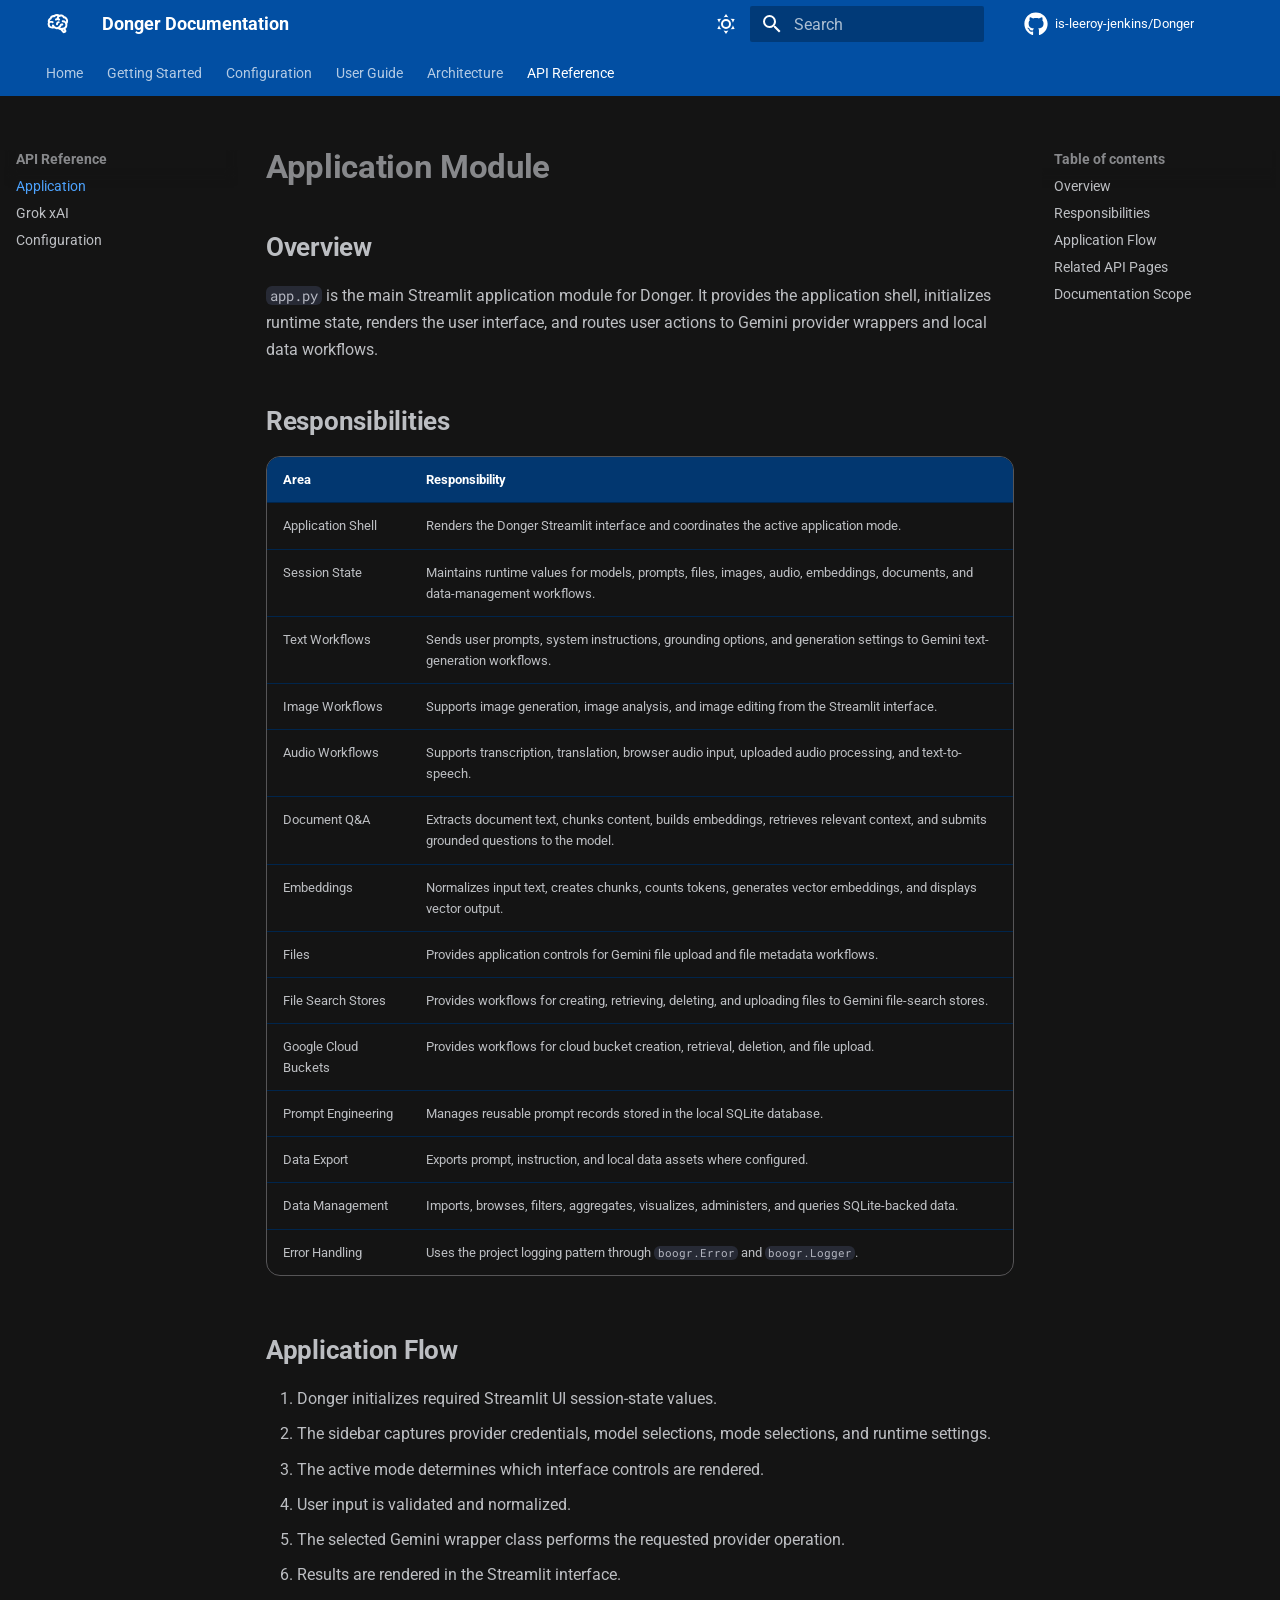
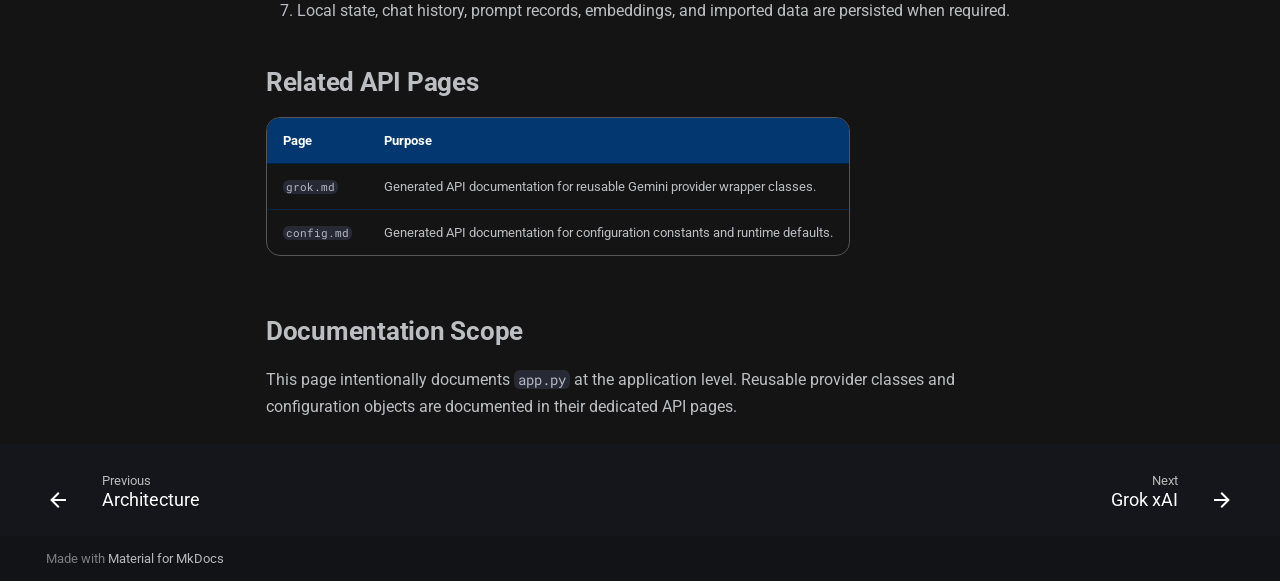
==== site/api/app/index.html @ 90073325 "update" ====
<!doctype html>
<html lang="en" class="no-js">
  <head>
    
      <meta charset="utf-8">
      <meta name="viewport" content="width=device-width,initial-scale=1">
      
        <meta name="description" content="Official documentation for Donger, a XAI-powered multimodal AI assistant for analysis, document review, retrieval, prompt management, and data workflows.">
      
      
        <meta name="author" content="Terry D. Eppler">
      
      
        <link rel="canonical" href="https://is-leeroy-jenkins.github.io/Donger/api/app/">
      
      
        <link rel="prev" href="../../architecture/">
      
      
        <link rel="next" href="../grok/">
      
      
        
      
      
      <link rel="icon" href="../../assets/images/favicon.png">
      <meta name="generator" content="mkdocs-1.6.1, mkdocs-material-9.7.7">
    
    
      
        <title>Application - Donger Documentation</title>
      
    
    
      <link rel="stylesheet" href="../../assets/stylesheets/main.ec1eaa64.min.css">
      
        
        <link rel="stylesheet" href="../../assets/stylesheets/palette.ab4e12ef.min.css">
      
      


    
    
      
    
    
      
        
        
        <link rel="preconnect" href="https://fonts.gstatic.com" crossorigin>
        <link rel="stylesheet" href="https://fonts.googleapis.com/css?family=Roboto:300,300i,400,400i,700,700i%7CRoboto+Mono:400,400i,700,700i&display=fallback">
        <style>:root{--md-text-font:"Roboto";--md-code-font:"Roboto Mono"}</style>
      
    
    
      <link rel="stylesheet" href="../../assets/_mkdocstrings.css">
    
      <link rel="stylesheet" href="../../stylesheets/extra.css">
    
    <script>__md_scope=new URL("../..",location),__md_hash=e=>[...e].reduce(((e,_)=>(e<<5)-e+_.charCodeAt(0)),0),__md_get=(e,_=localStorage,t=__md_scope)=>JSON.parse(_.getItem(t.pathname+"."+e)),__md_set=(e,_,t=localStorage,a=__md_scope)=>{try{t.setItem(a.pathname+"."+e,JSON.stringify(_))}catch(e){}}</script>
    
      

    
    
  </head>
  
  
    
    
      
    
    
    
    
    <body dir="ltr" data-md-color-scheme="slate" data-md-color-primary="blue" data-md-color-accent="light-blue">
  
    
    <input class="md-toggle" data-md-toggle="drawer" type="checkbox" id="__drawer" autocomplete="off">
    <input class="md-toggle" data-md-toggle="search" type="checkbox" id="__search" autocomplete="off">
    <label class="md-overlay" for="__drawer"></label>
    <div data-md-component="skip">
      
        
        <a href="#application-module" class="md-skip">
          Skip to content
        </a>
      
    </div>
    <div data-md-component="announce">
      
    </div>
    
    
      

<header class="md-header" data-md-component="header">
  <nav class="md-header__inner md-grid" aria-label="Header">
    <a href="../.." title="Donger Documentation" class="md-header__button md-logo" aria-label="Donger Documentation" data-md-component="logo">
      
  
  <svg xmlns="http://www.w3.org/2000/svg" viewBox="0 0 24 24"><path d="M21.33 12.91c.09 1.55-.62 3.04-1.89 3.95l.77 1.49c.23.45.26.98.06 1.45-.19.47-.58.84-1.06 1l-.79.25a1.687 1.687 0 0 1-1.86-.55L14.44 18c-.89-.15-1.73-.53-2.44-1.1-.5.15-1 .23-1.5.23-.88 0-1.76-.27-2.5-.79-.53.16-1.07.23-1.62.22-.79.01-1.57-.15-2.3-.45a4.1 4.1 0 0 1-2.43-3.61c-.08-.72.04-1.45.35-2.11-.29-.75-.32-1.57-.07-2.33C2.3 7.11 3 6.32 3.87 5.82c.58-1.69 2.21-2.82 4-2.7 1.6-1.5 4.05-1.66 5.83-.37.42-.11.86-.17 1.3-.17 1.36-.03 2.65.57 3.5 1.64 2.04.53 3.5 2.35 3.58 4.47.05 1.11-.25 2.2-.86 3.13.07.36.11.72.11 1.09m-5-1.41c.57.07 1.02.5 1.02 1.07a1 1 0 0 1-1 1h-.63c-.32.9-.88 1.69-1.62 2.29.25.09.51.14.77.21 5.13-.07 4.53-3.2 4.53-3.25a2.59 2.59 0 0 0-2.69-2.49 1 1 0 0 1-1-1 1 1 0 0 1 1-1c1.23.03 2.41.49 3.33 1.3.05-.29.08-.59.08-.89-.06-1.24-.62-2.32-2.87-2.53-1.25-2.96-4.4-1.32-4.4-.4-.03.23.21.72.25.75a1 1 0 0 1 1 1c0 .55-.45 1-1 1-.53-.02-1.03-.22-1.43-.56-.48.31-1.03.5-1.6.56-.57.05-1.04-.35-1.07-.9a.97.97 0 0 1 .88-1.1c.16-.02.94-.14.94-.77 0-.66.25-1.29.68-1.79-.92-.25-1.91.08-2.91 1.29C6.75 5 6 5.25 5.45 7.2 4.5 7.67 4 8 3.78 9c1.08-.22 2.19-.13 3.22.25.5.19.78.75.59 1.29-.19.52-.77.78-1.29.59-.73-.32-1.55-.34-2.3-.06-.32.27-.32.83-.32 1.27 0 .74.37 1.43 1 1.83.53.27 1.12.41 1.71.4q-.225-.39-.39-.81a1.038 1.038 0 0 1 1.96-.68c.4 1.14 1.42 1.92 2.62 2.05 1.37-.07 2.59-.88 3.19-2.13.23-1.38 1.34-1.5 2.56-1.5m2 7.47-.62-1.3-.71.16 1 1.25zm-4.65-8.61a1 1 0 0 0-.91-1.03c-.71-.04-1.4.2-1.93.67-.57.58-.87 1.38-.84 2.19a1 1 0 0 0 1 1c.57 0 1-.45 1-1 0-.27.07-.54.23-.76.12-.1.27-.15.43-.15.55.03 1.02-.38 1.02-.92"/></svg>

    </a>
    <label class="md-header__button md-icon" for="__drawer">
      
      <svg xmlns="http://www.w3.org/2000/svg" viewBox="0 0 24 24"><path d="M3 6h18v2H3zm0 5h18v2H3zm0 5h18v2H3z"/></svg>
    </label>
    <div class="md-header__title" data-md-component="header-title">
      <div class="md-header__ellipsis">
        <div class="md-header__topic">
          <span class="md-ellipsis">
            Donger Documentation
          </span>
        </div>
        <div class="md-header__topic" data-md-component="header-topic">
          <span class="md-ellipsis">
            
              Application
            
          </span>
        </div>
      </div>
    </div>
    
      
        <form class="md-header__option" data-md-component="palette">
  
    
    
    
    <input class="md-option" data-md-color-media="" data-md-color-scheme="slate" data-md-color-primary="blue" data-md-color-accent="light-blue"  aria-label="Switch to light mode"  type="radio" name="__palette" id="__palette_0">
    
      <label class="md-header__button md-icon" title="Switch to light mode" for="__palette_1" hidden>
        <svg xmlns="http://www.w3.org/2000/svg" viewBox="0 0 24 24"><path d="M12 7a5 5 0 0 1 5 5 5 5 0 0 1-5 5 5 5 0 0 1-5-5 5 5 0 0 1 5-5m0 2a3 3 0 0 0-3 3 3 3 0 0 0 3 3 3 3 0 0 0 3-3 3 3 0 0 0-3-3m0-7 2.39 3.42C13.65 5.15 12.84 5 12 5s-1.65.15-2.39.42zM3.34 7l4.16-.35A7.2 7.2 0 0 0 5.94 8.5c-.44.74-.69 1.5-.83 2.29zm.02 10 1.76-3.77a7.131 7.131 0 0 0 2.38 4.14zM20.65 7l-1.77 3.79a7.02 7.02 0 0 0-2.38-4.15zm-.01 10-4.14.36c.59-.51 1.12-1.14 1.54-1.86.42-.73.69-1.5.83-2.29zM12 22l-2.41-3.44c.74.27 1.55.44 2.41.44.82 0 1.63-.17 2.37-.44z"/></svg>
      </label>
    
  
    
    
    
    <input class="md-option" data-md-color-media="" data-md-color-scheme="default" data-md-color-primary="blue" data-md-color-accent="light-blue"  aria-label="Switch to dark mode"  type="radio" name="__palette" id="__palette_1">
    
      <label class="md-header__button md-icon" title="Switch to dark mode" for="__palette_0" hidden>
        <svg xmlns="http://www.w3.org/2000/svg" viewBox="0 0 24 24"><path d="m17.75 4.09-2.53 1.94.91 3.06-2.63-1.81-2.63 1.81.91-3.06-2.53-1.94L12.44 4l1.06-3 1.06 3zm3.5 6.91-1.64 1.25.59 1.98-1.7-1.17-1.7 1.17.59-1.98L15.75 11l2.06-.05L18.5 9l.69 1.95zm-2.28 4.95c.83-.08 1.72 1.1 1.19 1.85-.32.45-.66.87-1.08 1.27C15.17 23 8.84 23 4.94 19.07c-3.91-3.9-3.91-10.24 0-14.14.4-.4.82-.76 1.27-1.08.75-.53 1.93.36 1.85 1.19-.27 2.86.69 5.83 2.89 8.02a9.96 9.96 0 0 0 8.02 2.89m-1.64 2.02a12.08 12.08 0 0 1-7.8-3.47c-2.17-2.19-3.33-5-3.49-7.82-2.81 3.14-2.7 7.96.31 10.98 3.02 3.01 7.84 3.12 10.98.31"/></svg>
      </label>
    
  
</form>
      
    
    
      <script>var palette=__md_get("__palette");if(palette&&palette.color){if("(prefers-color-scheme)"===palette.color.media){var media=matchMedia("(prefers-color-scheme: light)"),input=document.querySelector(media.matches?"[data-md-color-media='(prefers-color-scheme: light)']":"[data-md-color-media='(prefers-color-scheme: dark)']");palette.color.media=input.getAttribute("data-md-color-media"),palette.color.scheme=input.getAttribute("data-md-color-scheme"),palette.color.primary=input.getAttribute("data-md-color-primary"),palette.color.accent=input.getAttribute("data-md-color-accent")}for(var[key,value]of Object.entries(palette.color))document.body.setAttribute("data-md-color-"+key,value)}</script>
    
    
    
      
      
        <label class="md-header__button md-icon" for="__search">
          
          <svg xmlns="http://www.w3.org/2000/svg" viewBox="0 0 24 24"><path d="M9.5 3A6.5 6.5 0 0 1 16 9.5c0 1.61-.59 3.09-1.56 4.23l.27.27h.79l5 5-1.5 1.5-5-5v-.79l-.27-.27A6.52 6.52 0 0 1 9.5 16 6.5 6.5 0 0 1 3 9.5 6.5 6.5 0 0 1 9.5 3m0 2C7 5 5 7 5 9.5S7 14 9.5 14 14 12 14 9.5 12 5 9.5 5"/></svg>
        </label>
        <div class="md-search" data-md-component="search" role="dialog">
  <label class="md-search__overlay" for="__search"></label>
  <div class="md-search__inner" role="search">
    <form class="md-search__form" name="search">
      <input type="text" class="md-search__input" name="query" aria-label="Search" placeholder="Search" autocapitalize="off" autocorrect="off" autocomplete="off" spellcheck="false" data-md-component="search-query" required>
      <label class="md-search__icon md-icon" for="__search">
        
        <svg xmlns="http://www.w3.org/2000/svg" viewBox="0 0 24 24"><path d="M9.5 3A6.5 6.5 0 0 1 16 9.5c0 1.61-.59 3.09-1.56 4.23l.27.27h.79l5 5-1.5 1.5-5-5v-.79l-.27-.27A6.52 6.52 0 0 1 9.5 16 6.5 6.5 0 0 1 3 9.5 6.5 6.5 0 0 1 9.5 3m0 2C7 5 5 7 5 9.5S7 14 9.5 14 14 12 14 9.5 12 5 9.5 5"/></svg>
        
        <svg xmlns="http://www.w3.org/2000/svg" viewBox="0 0 24 24"><path d="M20 11v2H8l5.5 5.5-1.42 1.42L4.16 12l7.92-7.92L13.5 5.5 8 11z"/></svg>
      </label>
      <nav class="md-search__options" aria-label="Search">
        
          <a href="javascript:void(0)" class="md-search__icon md-icon" title="Share" aria-label="Share" data-clipboard data-clipboard-text="" data-md-component="search-share" tabindex="-1">
            
            <svg xmlns="http://www.w3.org/2000/svg" viewBox="0 0 24 24"><path d="M18 16.08c-.76 0-1.44.3-1.96.77L8.91 12.7c.05-.23.09-.46.09-.7s-.04-.47-.09-.7l7.05-4.11c.54.5 1.25.81 2.04.81a3 3 0 0 0 3-3 3 3 0 0 0-3-3 3 3 0 0 0-3 3c0 .24.04.47.09.7L8.04 9.81C7.5 9.31 6.79 9 6 9a3 3 0 0 0-3 3 3 3 0 0 0 3 3c.79 0 1.5-.31 2.04-.81l7.12 4.15c-.05.21-.08.43-.08.66 0 1.61 1.31 2.91 2.92 2.91s2.92-1.3 2.92-2.91A2.92 2.92 0 0 0 18 16.08"/></svg>
          </a>
        
        <button type="reset" class="md-search__icon md-icon" title="Clear" aria-label="Clear" tabindex="-1">
          
          <svg xmlns="http://www.w3.org/2000/svg" viewBox="0 0 24 24"><path d="M19 6.41 17.59 5 12 10.59 6.41 5 5 6.41 10.59 12 5 17.59 6.41 19 12 13.41 17.59 19 19 17.59 13.41 12z"/></svg>
        </button>
      </nav>
      
        <div class="md-search__suggest" data-md-component="search-suggest"></div>
      
    </form>
    <div class="md-search__output">
      <div class="md-search__scrollwrap" tabindex="0" data-md-scrollfix>
        <div class="md-search-result" data-md-component="search-result">
          <div class="md-search-result__meta">
            Initializing search
          </div>
          <ol class="md-search-result__list" role="presentation"></ol>
        </div>
      </div>
    </div>
  </div>
</div>
      
    
    
      <div class="md-header__source">
        <a href="https://github.com/is-leeroy-jenkins/Donger" title="Go to repository" class="md-source" data-md-component="source">
  <div class="md-source__icon md-icon">
    
    <svg xmlns="http://www.w3.org/2000/svg" viewBox="0 0 512 512"><!--! Font Awesome Free 7.1.0 by @fontawesome - https://fontawesome.com License - https://fontawesome.com/license/free (Icons: CC BY 4.0, Fonts: SIL OFL 1.1, Code: MIT License) Copyright 2025 Fonticons, Inc.--><path d="M173.9 397.4c0 2-2.3 3.6-5.2 3.6-3.3.3-5.6-1.3-5.6-3.6 0-2 2.3-3.6 5.2-3.6 3-.3 5.6 1.3 5.6 3.6m-31.1-4.5c-.7 2 1.3 4.3 4.3 4.9 2.6 1 5.6 0 6.2-2s-1.3-4.3-4.3-5.2c-2.6-.7-5.5.3-6.2 2.3m44.2-1.7c-2.9.7-4.9 2.6-4.6 4.9.3 2 2.9 3.3 5.9 2.6 2.9-.7 4.9-2.6 4.6-4.6-.3-1.9-3-3.2-5.9-2.9M252.8 8C114.1 8 8 113.3 8 252c0 110.9 69.8 205.8 169.5 239.2 12.8 2.3 17.3-5.6 17.3-12.1 0-6.2-.3-40.4-.3-61.4 0 0-70 15-84.7-29.8 0 0-11.4-29.1-27.8-36.6 0 0-22.9-15.7 1.6-15.4 0 0 24.9 2 38.6 25.8 21.9 38.6 58.6 27.5 72.9 20.9 2.3-16 8.8-27.1 16-33.7-55.9-6.2-112.3-14.3-112.3-110.5 0-27.5 7.6-41.3 23.6-58.9-2.6-6.5-11.1-33.3 2.6-67.9 20.9-6.5 69 27 69 27 20-5.6 41.5-8.5 62.8-8.5s42.8 2.9 62.8 8.5c0 0 48.1-33.6 69-27 13.7 34.7 5.2 61.4 2.6 67.9 16 17.7 25.8 31.5 25.8 58.9 0 96.5-58.9 104.2-114.8 110.5 9.2 7.9 17 22.9 17 46.4 0 33.7-.3 75.4-.3 83.6 0 6.5 4.6 14.4 17.3 12.1C436.2 457.8 504 362.9 504 252 504 113.3 391.5 8 252.8 8M105.2 352.9c-1.3 1-1 3.3.7 5.2 1.6 1.6 3.9 2.3 5.2 1 1.3-1 1-3.3-.7-5.2-1.6-1.6-3.9-2.3-5.2-1m-10.8-8.1c-.7 1.3.3 2.9 2.3 3.9 1.6 1 3.6.7 4.3-.7.7-1.3-.3-2.9-2.3-3.9-2-.6-3.6-.3-4.3.7m32.4 35.6c-1.6 1.3-1 4.3 1.3 6.2 2.3 2.3 5.2 2.6 6.5 1 1.3-1.3.7-4.3-1.3-6.2-2.2-2.3-5.2-2.6-6.5-1m-11.4-14.7c-1.6 1-1.6 3.6 0 5.9s4.3 3.3 5.6 2.3c1.6-1.3 1.6-3.9 0-6.2-1.4-2.3-4-3.3-5.6-2"/></svg>
  </div>
  <div class="md-source__repository">
    is-leeroy-jenkins/Donger
  </div>
</a>
      </div>
    
  </nav>
  
</header>
    
    <div class="md-container" data-md-component="container">
      
      
        
          
            
<nav class="md-tabs" aria-label="Tabs" data-md-component="tabs">
  <div class="md-grid">
    <ul class="md-tabs__list">
      
        
  
  
  
  
    <li class="md-tabs__item">
      <a href="../.." class="md-tabs__link">
        
  
  
    
  
  Home

      </a>
    </li>
  

      
        
  
  
  
  
    <li class="md-tabs__item">
      <a href="../../getting-started/" class="md-tabs__link">
        
  
  
    
  
  Getting Started

      </a>
    </li>
  

      
        
  
  
  
  
    <li class="md-tabs__item">
      <a href="../../configuration/" class="md-tabs__link">
        
  
  
    
  
  Configuration

      </a>
    </li>
  

      
        
  
  
  
  
    <li class="md-tabs__item">
      <a href="../../user-guide/" class="md-tabs__link">
        
  
  
    
  
  User Guide

      </a>
    </li>
  

      
        
  
  
  
  
    <li class="md-tabs__item">
      <a href="../../architecture/" class="md-tabs__link">
        
  
  
    
  
  Architecture

      </a>
    </li>
  

      
        
  
  
  
    
  
  
    
    
      <li class="md-tabs__item md-tabs__item--active">
        <a href="./" class="md-tabs__link">
          
  
  
    
  
  API Reference

        </a>
      </li>
    
  

      
    </ul>
  </div>
</nav>
          
        
      
      <main class="md-main" data-md-component="main">
        <div class="md-main__inner md-grid">
          
            
              
              <div class="md-sidebar md-sidebar--primary" data-md-component="sidebar" data-md-type="navigation" >
                <div class="md-sidebar__scrollwrap">
                  <div class="md-sidebar__inner">
                    


  


<nav class="md-nav md-nav--primary md-nav--lifted" aria-label="Navigation" data-md-level="0">
  <label class="md-nav__title" for="__drawer">
    <a href="../.." title="Donger Documentation" class="md-nav__button md-logo" aria-label="Donger Documentation" data-md-component="logo">
      
  
  <svg xmlns="http://www.w3.org/2000/svg" viewBox="0 0 24 24"><path d="M21.33 12.91c.09 1.55-.62 3.04-1.89 3.95l.77 1.49c.23.45.26.98.06 1.45-.19.47-.58.84-1.06 1l-.79.25a1.687 1.687 0 0 1-1.86-.55L14.44 18c-.89-.15-1.73-.53-2.44-1.1-.5.15-1 .23-1.5.23-.88 0-1.76-.27-2.5-.79-.53.16-1.07.23-1.62.22-.79.01-1.57-.15-2.3-.45a4.1 4.1 0 0 1-2.43-3.61c-.08-.72.04-1.45.35-2.11-.29-.75-.32-1.57-.07-2.33C2.3 7.11 3 6.32 3.87 5.82c.58-1.69 2.21-2.82 4-2.7 1.6-1.5 4.05-1.66 5.83-.37.42-.11.86-.17 1.3-.17 1.36-.03 2.65.57 3.5 1.64 2.04.53 3.5 2.35 3.58 4.47.05 1.11-.25 2.2-.86 3.13.07.36.11.72.11 1.09m-5-1.41c.57.07 1.02.5 1.02 1.07a1 1 0 0 1-1 1h-.63c-.32.9-.88 1.69-1.62 2.29.25.09.51.14.77.21 5.13-.07 4.53-3.2 4.53-3.25a2.59 2.59 0 0 0-2.69-2.49 1 1 0 0 1-1-1 1 1 0 0 1 1-1c1.23.03 2.41.49 3.33 1.3.05-.29.08-.59.08-.89-.06-1.24-.62-2.32-2.87-2.53-1.25-2.96-4.4-1.32-4.4-.4-.03.23.21.72.25.75a1 1 0 0 1 1 1c0 .55-.45 1-1 1-.53-.02-1.03-.22-1.43-.56-.48.31-1.03.5-1.6.56-.57.05-1.04-.35-1.07-.9a.97.97 0 0 1 .88-1.1c.16-.02.94-.14.94-.77 0-.66.25-1.29.68-1.79-.92-.25-1.91.08-2.91 1.29C6.75 5 6 5.25 5.45 7.2 4.5 7.67 4 8 3.78 9c1.08-.22 2.19-.13 3.22.25.5.19.78.75.59 1.29-.19.52-.77.78-1.29.59-.73-.32-1.55-.34-2.3-.06-.32.27-.32.83-.32 1.27 0 .74.37 1.43 1 1.83.53.27 1.12.41 1.71.4q-.225-.39-.39-.81a1.038 1.038 0 0 1 1.96-.68c.4 1.14 1.42 1.92 2.62 2.05 1.37-.07 2.59-.88 3.19-2.13.23-1.38 1.34-1.5 2.56-1.5m2 7.47-.62-1.3-.71.16 1 1.25zm-4.65-8.61a1 1 0 0 0-.91-1.03c-.71-.04-1.4.2-1.93.67-.57.58-.87 1.38-.84 2.19a1 1 0 0 0 1 1c.57 0 1-.45 1-1 0-.27.07-.54.23-.76.12-.1.27-.15.43-.15.55.03 1.02-.38 1.02-.92"/></svg>

    </a>
    Donger Documentation
  </label>
  
    <div class="md-nav__source">
      <a href="https://github.com/is-leeroy-jenkins/Donger" title="Go to repository" class="md-source" data-md-component="source">
  <div class="md-source__icon md-icon">
    
    <svg xmlns="http://www.w3.org/2000/svg" viewBox="0 0 512 512"><!--! Font Awesome Free 7.1.0 by @fontawesome - https://fontawesome.com License - https://fontawesome.com/license/free (Icons: CC BY 4.0, Fonts: SIL OFL 1.1, Code: MIT License) Copyright 2025 Fonticons, Inc.--><path d="M173.9 397.4c0 2-2.3 3.6-5.2 3.6-3.3.3-5.6-1.3-5.6-3.6 0-2 2.3-3.6 5.2-3.6 3-.3 5.6 1.3 5.6 3.6m-31.1-4.5c-.7 2 1.3 4.3 4.3 4.9 2.6 1 5.6 0 6.2-2s-1.3-4.3-4.3-5.2c-2.6-.7-5.5.3-6.2 2.3m44.2-1.7c-2.9.7-4.9 2.6-4.6 4.9.3 2 2.9 3.3 5.9 2.6 2.9-.7 4.9-2.6 4.6-4.6-.3-1.9-3-3.2-5.9-2.9M252.8 8C114.1 8 8 113.3 8 252c0 110.9 69.8 205.8 169.5 239.2 12.8 2.3 17.3-5.6 17.3-12.1 0-6.2-.3-40.4-.3-61.4 0 0-70 15-84.7-29.8 0 0-11.4-29.1-27.8-36.6 0 0-22.9-15.7 1.6-15.4 0 0 24.9 2 38.6 25.8 21.9 38.6 58.6 27.5 72.9 20.9 2.3-16 8.8-27.1 16-33.7-55.9-6.2-112.3-14.3-112.3-110.5 0-27.5 7.6-41.3 23.6-58.9-2.6-6.5-11.1-33.3 2.6-67.9 20.9-6.5 69 27 69 27 20-5.6 41.5-8.5 62.8-8.5s42.8 2.9 62.8 8.5c0 0 48.1-33.6 69-27 13.7 34.7 5.2 61.4 2.6 67.9 16 17.7 25.8 31.5 25.8 58.9 0 96.5-58.9 104.2-114.8 110.5 9.2 7.9 17 22.9 17 46.4 0 33.7-.3 75.4-.3 83.6 0 6.5 4.6 14.4 17.3 12.1C436.2 457.8 504 362.9 504 252 504 113.3 391.5 8 252.8 8M105.2 352.9c-1.3 1-1 3.3.7 5.2 1.6 1.6 3.9 2.3 5.2 1 1.3-1 1-3.3-.7-5.2-1.6-1.6-3.9-2.3-5.2-1m-10.8-8.1c-.7 1.3.3 2.9 2.3 3.9 1.6 1 3.6.7 4.3-.7.7-1.3-.3-2.9-2.3-3.9-2-.6-3.6-.3-4.3.7m32.4 35.6c-1.6 1.3-1 4.3 1.3 6.2 2.3 2.3 5.2 2.6 6.5 1 1.3-1.3.7-4.3-1.3-6.2-2.2-2.3-5.2-2.6-6.5-1m-11.4-14.7c-1.6 1-1.6 3.6 0 5.9s4.3 3.3 5.6 2.3c1.6-1.3 1.6-3.9 0-6.2-1.4-2.3-4-3.3-5.6-2"/></svg>
  </div>
  <div class="md-source__repository">
    is-leeroy-jenkins/Donger
  </div>
</a>
    </div>
  
  <ul class="md-nav__list" data-md-scrollfix>
    
      
      
  
  
  
  
    <li class="md-nav__item">
      <a href="../.." class="md-nav__link">
        
  
  
  <span class="md-ellipsis">
    
  
    Home
  

    
  </span>
  
  

      </a>
    </li>
  

    
      
      
  
  
  
  
    <li class="md-nav__item">
      <a href="../../getting-started/" class="md-nav__link">
        
  
  
  <span class="md-ellipsis">
    
  
    Getting Started
  

    
  </span>
  
  

      </a>
    </li>
  

    
      
      
  
  
  
  
    <li class="md-nav__item">
      <a href="../../configuration/" class="md-nav__link">
        
  
  
  <span class="md-ellipsis">
    
  
    Configuration
  

    
  </span>
  
  

      </a>
    </li>
  

    
      
      
  
  
  
  
    <li class="md-nav__item">
      <a href="../../user-guide/" class="md-nav__link">
        
  
  
  <span class="md-ellipsis">
    
  
    User Guide
  

    
  </span>
  
  

      </a>
    </li>
  

    
      
      
  
  
  
  
    <li class="md-nav__item">
      <a href="../../architecture/" class="md-nav__link">
        
  
  
  <span class="md-ellipsis">
    
  
    Architecture
  

    
  </span>
  
  

      </a>
    </li>
  

    
      
      
  
  
    
  
  
  
    
    
      
        
      
        
      
        
      
    
    
    
      
        
        
      
      
        
      
    
    
    <li class="md-nav__item md-nav__item--active md-nav__item--section md-nav__item--nested">
      
        
        
        <input class="md-nav__toggle md-toggle " type="checkbox" id="__nav_6" checked>
        
          
          <label class="md-nav__link" for="__nav_6" id="__nav_6_label" tabindex="">
            
  
  
  <span class="md-ellipsis">
    
  
    API Reference
  

    
  </span>
  
  

            <span class="md-nav__icon md-icon"></span>
          </label>
        
        <nav class="md-nav" data-md-level="1" aria-labelledby="__nav_6_label" aria-expanded="true">
          <label class="md-nav__title" for="__nav_6">
            <span class="md-nav__icon md-icon"></span>
            
  
    API Reference
  

          </label>
          <ul class="md-nav__list" data-md-scrollfix>
            
              
                
  
  
    
  
  
  
    <li class="md-nav__item md-nav__item--active">
      
      <input class="md-nav__toggle md-toggle" type="checkbox" id="__toc">
      
      
        
      
      
        <label class="md-nav__link md-nav__link--active" for="__toc">
          
  
  
  <span class="md-ellipsis">
    
  
    Application
  

    
  </span>
  
  

          <span class="md-nav__icon md-icon"></span>
        </label>
      
      <a href="./" class="md-nav__link md-nav__link--active">
        
  
  
  <span class="md-ellipsis">
    
  
    Application
  

    
  </span>
  
  

      </a>
      
        

<nav class="md-nav md-nav--secondary" aria-label="Table of contents">
  
  
  
    
  
  
    <label class="md-nav__title" for="__toc">
      <span class="md-nav__icon md-icon"></span>
      Table of contents
    </label>
    <ul class="md-nav__list" data-md-component="toc" data-md-scrollfix>
      
        <li class="md-nav__item">
  <a href="#overview" class="md-nav__link">
    <span class="md-ellipsis">
      
        Overview
      
    </span>
  </a>
  
</li>
      
        <li class="md-nav__item">
  <a href="#responsibilities" class="md-nav__link">
    <span class="md-ellipsis">
      
        Responsibilities
      
    </span>
  </a>
  
</li>
      
        <li class="md-nav__item">
  <a href="#application-flow" class="md-nav__link">
    <span class="md-ellipsis">
      
        Application Flow
      
    </span>
  </a>
  
</li>
      
        <li class="md-nav__item">
  <a href="#related-api-pages" class="md-nav__link">
    <span class="md-ellipsis">
      
        Related API Pages
      
    </span>
  </a>
  
</li>
      
        <li class="md-nav__item">
  <a href="#documentation-scope" class="md-nav__link">
    <span class="md-ellipsis">
      
        Documentation Scope
      
    </span>
  </a>
  
</li>
      
    </ul>
  
</nav>
      
    </li>
  

              
            
              
                
  
  
  
  
    <li class="md-nav__item">
      <a href="../grok/" class="md-nav__link">
        
  
  
  <span class="md-ellipsis">
    
  
    Grok xAI
  

    
  </span>
  
  

      </a>
    </li>
  

              
            
              
                
  
  
  
  
    <li class="md-nav__item">
      <a href="../config/" class="md-nav__link">
        
  
  
  <span class="md-ellipsis">
    
  
    Configuration
  

    
  </span>
  
  

      </a>
    </li>
  

              
            
          </ul>
        </nav>
      
    </li>
  

    
  </ul>
</nav>
                  </div>
                </div>
              </div>
            
            
              
              <div class="md-sidebar md-sidebar--secondary" data-md-component="sidebar" data-md-type="toc" >
                <div class="md-sidebar__scrollwrap">
                  <div class="md-sidebar__inner">
                    

<nav class="md-nav md-nav--secondary" aria-label="Table of contents">
  
  
  
    
  
  
    <label class="md-nav__title" for="__toc">
      <span class="md-nav__icon md-icon"></span>
      Table of contents
    </label>
    <ul class="md-nav__list" data-md-component="toc" data-md-scrollfix>
      
        <li class="md-nav__item">
  <a href="#overview" class="md-nav__link">
    <span class="md-ellipsis">
      
        Overview
      
    </span>
  </a>
  
</li>
      
        <li class="md-nav__item">
  <a href="#responsibilities" class="md-nav__link">
    <span class="md-ellipsis">
      
        Responsibilities
      
    </span>
  </a>
  
</li>
      
        <li class="md-nav__item">
  <a href="#application-flow" class="md-nav__link">
    <span class="md-ellipsis">
      
        Application Flow
      
    </span>
  </a>
  
</li>
      
        <li class="md-nav__item">
  <a href="#related-api-pages" class="md-nav__link">
    <span class="md-ellipsis">
      
        Related API Pages
      
    </span>
  </a>
  
</li>
      
        <li class="md-nav__item">
  <a href="#documentation-scope" class="md-nav__link">
    <span class="md-ellipsis">
      
        Documentation Scope
      
    </span>
  </a>
  
</li>
      
    </ul>
  
</nav>
                  </div>
                </div>
              </div>
            
          
          
            <div class="md-content" data-md-component="content">
              
              <article class="md-content__inner md-typeset">
                
                  


  
  


<h1 id="application-module">Application Module<a class="headerlink" href="#application-module" title="Permanent link">&para;</a></h1>
<h2 id="overview">Overview<a class="headerlink" href="#overview" title="Permanent link">&para;</a></h2>
<p><code>app.py</code> is the main Streamlit application module for Donger. It provides the application shell,
initializes runtime state, renders the user interface, and routes user actions to Gemini provider
wrappers and local data workflows.
<img alt="" src="../images/Donger-classes.png" /></p>
<h2 id="responsibilities">Responsibilities<a class="headerlink" href="#responsibilities" title="Permanent link">&para;</a></h2>
<table>
<thead>
<tr>
<th>Area</th>
<th>Responsibility</th>
</tr>
</thead>
<tbody>
<tr>
<td>Application Shell</td>
<td>Renders the Donger Streamlit interface and coordinates the active application mode.</td>
</tr>
<tr>
<td>Session State</td>
<td>Maintains runtime values for models, prompts, files, images, audio, embeddings, documents, and data-management workflows.</td>
</tr>
<tr>
<td>Text Workflows</td>
<td>Sends user prompts, system instructions, grounding options, and generation settings to Gemini text-generation workflows.</td>
</tr>
<tr>
<td>Image Workflows</td>
<td>Supports image generation, image analysis, and image editing from the Streamlit interface.</td>
</tr>
<tr>
<td>Audio Workflows</td>
<td>Supports transcription, translation, browser audio input, uploaded audio processing, and text-to-speech.</td>
</tr>
<tr>
<td>Document Q&amp;A</td>
<td>Extracts document text, chunks content, builds embeddings, retrieves relevant context, and submits grounded questions to the model.</td>
</tr>
<tr>
<td>Embeddings</td>
<td>Normalizes input text, creates chunks, counts tokens, generates vector embeddings, and displays vector output.</td>
</tr>
<tr>
<td>Files</td>
<td>Provides application controls for Gemini file upload and file metadata workflows.</td>
</tr>
<tr>
<td>File Search Stores</td>
<td>Provides workflows for creating, retrieving, deleting, and uploading files to Gemini file-search stores.</td>
</tr>
<tr>
<td>Google Cloud Buckets</td>
<td>Provides workflows for cloud bucket creation, retrieval, deletion, and file upload.</td>
</tr>
<tr>
<td>Prompt Engineering</td>
<td>Manages reusable prompt records stored in the local SQLite database.</td>
</tr>
<tr>
<td>Data Export</td>
<td>Exports prompt, instruction, and local data assets where configured.</td>
</tr>
<tr>
<td>Data Management</td>
<td>Imports, browses, filters, aggregates, visualizes, administers, and queries SQLite-backed data.</td>
</tr>
<tr>
<td>Error Handling</td>
<td>Uses the project logging pattern through <code>boogr.Error</code> and <code>boogr.Logger</code>.</td>
</tr>
</tbody>
</table>
<h2 id="application-flow">Application Flow<a class="headerlink" href="#application-flow" title="Permanent link">&para;</a></h2>
<ol>
<li>Donger initializes required Streamlit UI session-state values.</li>
<li>The sidebar captures provider credentials, model selections, mode selections, and runtime
   settings.</li>
<li>The active mode determines which interface controls are rendered.</li>
<li>User input is validated and normalized.</li>
<li>The selected Gemini wrapper class performs the requested provider operation.</li>
<li>Results are rendered in the Streamlit interface.</li>
<li>Local state, chat history, prompt records, embeddings, and imported data are persisted when
   required.</li>
</ol>
<h2 id="related-api-pages">Related API Pages<a class="headerlink" href="#related-api-pages" title="Permanent link">&para;</a></h2>
<table>
<thead>
<tr>
<th>Page</th>
<th>Purpose</th>
</tr>
</thead>
<tbody>
<tr>
<td><code>grok.md</code></td>
<td>Generated API documentation for reusable Gemini provider wrapper classes.</td>
</tr>
<tr>
<td><code>config.md</code></td>
<td>Generated API documentation for configuration constants and runtime defaults.</td>
</tr>
</tbody>
</table>
<h2 id="documentation-scope">Documentation Scope<a class="headerlink" href="#documentation-scope" title="Permanent link">&para;</a></h2>
<p>This page intentionally documents <code>app.py</code> at the application level. Reusable provider classes and
configuration objects are documented in their dedicated API pages.</p>












                
              </article>
            </div>
          
          
<script>var target=document.getElementById(location.hash.slice(1));target&&target.name&&(target.checked=target.name.startsWith("__tabbed_"))</script>
        </div>
        
          <button type="button" class="md-top md-icon" data-md-component="top" hidden>
  
  <svg xmlns="http://www.w3.org/2000/svg" viewBox="0 0 24 24"><path d="M13 20h-2V8l-5.5 5.5-1.42-1.42L12 4.16l7.92 7.92-1.42 1.42L13 8z"/></svg>
  Back to top
</button>
        
      </main>
      
        <footer class="md-footer">
  
    
      
      <nav class="md-footer__inner md-grid" aria-label="Footer" >
        
          
          <a href="../../architecture/" class="md-footer__link md-footer__link--prev" aria-label="Previous: Architecture">
            <div class="md-footer__button md-icon">
              
              <svg xmlns="http://www.w3.org/2000/svg" viewBox="0 0 24 24"><path d="M20 11v2H8l5.5 5.5-1.42 1.42L4.16 12l7.92-7.92L13.5 5.5 8 11z"/></svg>
            </div>
            <div class="md-footer__title">
              <span class="md-footer__direction">
                Previous
              </span>
              <div class="md-ellipsis">
                Architecture
              </div>
            </div>
          </a>
        
        
          
          <a href="../grok/" class="md-footer__link md-footer__link--next" aria-label="Next: Grok xAI">
            <div class="md-footer__title">
              <span class="md-footer__direction">
                Next
              </span>
              <div class="md-ellipsis">
                Grok xAI
              </div>
            </div>
            <div class="md-footer__button md-icon">
              
              <svg xmlns="http://www.w3.org/2000/svg" viewBox="0 0 24 24"><path d="M4 11v2h12l-5.5 5.5 1.42 1.42L19.84 12l-7.92-7.92L10.5 5.5 16 11z"/></svg>
            </div>
          </a>
        
      </nav>
    
  
  <div class="md-footer-meta md-typeset">
    <div class="md-footer-meta__inner md-grid">
      <div class="md-copyright">
  
  
    Made with
    <a href="https://squidfunk.github.io/mkdocs-material/" target="_blank" rel="noopener">
      Material for MkDocs
    </a>
  
</div>
      
    </div>
  </div>
</footer>
      
    </div>
    <div class="md-dialog" data-md-component="dialog">
      <div class="md-dialog__inner md-typeset"></div>
    </div>
    
    
    
      
      
      <script id="__config" type="application/json">{"annotate": null, "base": "../..", "features": ["navigation.tabs", "navigation.sections", "navigation.expand", "navigation.top", "navigation.footer", "navigation.indexes", "toc.follow", "content.code.copy", "content.code.select", "search.highlight", "search.share", "search.suggest"], "search": "../../assets/javascripts/workers/search.2c215733.min.js", "tags": null, "translations": {"clipboard.copied": "Copied to clipboard", "clipboard.copy": "Copy to clipboard", "search.result.more.one": "1 more on this page", "search.result.more.other": "# more on this page", "search.result.none": "No matching documents", "search.result.one": "1 matching document", "search.result.other": "# matching documents", "search.result.placeholder": "Type to start searching", "search.result.term.missing": "Missing", "select.version": "Select version"}, "version": null}</script>
    
    
      <script src="../../assets/javascripts/bundle.d7400e89.min.js"></script>
      
        <script src="../../javascripts/extra.js"></script>
      
    
  </body>
</html>
---- site/assets/stylesheets/main.ec1eaa64.min.css ----
@charset "UTF-8";html{-webkit-text-size-adjust:none;-moz-text-size-adjust:none;text-size-adjust:none;box-sizing:border-box}*,:after,:before{box-sizing:inherit}@media (prefers-reduced-motion){*,:after,:before{transition:none!important}}body{margin:0}a,button,input,label{-webkit-tap-highlight-color:transparent}a{color:inherit;text-decoration:none}hr{border:0;box-sizing:initial;display:block;height:.05rem;overflow:visible;padding:0}small{font-size:80%}sub,sup{line-height:1em}img{border-style:none}table{border-collapse:initial;border-spacing:0}td,th{font-weight:400;vertical-align:top}button{background:#0000;border:0;font-family:inherit;font-size:inherit;margin:0;padding:0}input{border:0;outline:none}:root{--md-primary-fg-color:#4051b5;--md-primary-fg-color--light:#5d6cc0;--md-primary-fg-color--dark:#303fa1;--md-primary-bg-color:#fff;--md-primary-bg-color--light:#ffffffb3;--md-accent-fg-color:#526cfe;--md-accent-fg-color--transparent:#526cfe1a;--md-accent-bg-color:#fff;--md-accent-bg-color--light:#ffffffb3}[data-md-color-scheme=default]{color-scheme:light}[data-md-color-scheme=default] img[src$="#gh-dark-mode-only"],[data-md-color-scheme=default] img[src$="#only-dark"]{display:none}:root,[data-md-color-scheme=default]{--md-hue:225deg;--md-default-fg-color:#000000de;--md-default-fg-color--light:#0000008a;--md-default-fg-color--lighter:#00000052;--md-default-fg-color--lightest:#00000012;--md-default-bg-color:#fff;--md-default-bg-color--light:#ffffffb3;--md-default-bg-color--lighter:#ffffff4d;--md-default-bg-color--lightest:#ffffff1f;--md-code-fg-color:#36464e;--md-code-bg-color:#f5f5f5;--md-code-bg-color--light:#f5f5f5b3;--md-code-bg-color--lighter:#f5f5f54d;--md-code-hl-color:#4287ff;--md-code-hl-color--light:#4287ff1a;--md-code-hl-number-color:#d52a2a;--md-code-hl-special-color:#db1457;--md-code-hl-function-color:#a846b9;--md-code-hl-constant-color:#6e59d9;--md-code-hl-keyword-color:#3f6ec6;--md-code-hl-string-color:#1c7d4d;--md-code-hl-name-color:var(--md-code-fg-color);--md-code-hl-operator-color:var(--md-default-fg-color--light);--md-code-hl-punctuation-color:var(--md-default-fg-color--light);--md-code-hl-comment-color:var(--md-default-fg-color--light);--md-code-hl-generic-color:var(--md-default-fg-color--light);--md-code-hl-variable-color:var(--md-default-fg-color--light);--md-typeset-color:var(--md-default-fg-color);--md-typeset-a-color:var(--md-primary-fg-color);--md-typeset-del-color:#f5503d26;--md-typeset-ins-color:#0bd57026;--md-typeset-kbd-color:#fafafa;--md-typeset-kbd-accent-color:#fff;--md-typeset-kbd-border-color:#b8b8b8;--md-typeset-mark-color:#ffff0080;--md-typeset-table-color:#0000001f;--md-typeset-table-color--light:rgba(0,0,0,.035);--md-admonition-fg-color:var(--md-default-fg-color);--md-admonition-bg-color:var(--md-default-bg-color);--md-warning-fg-color:#000000de;--md-warning-bg-color:#ff9;--md-footer-fg-color:#fff;--md-footer-fg-color--light:#ffffffb3;--md-footer-fg-color--lighter:#ffffff73;--md-footer-bg-color:#000000de;--md-footer-bg-color--dark:#00000052;--md-shadow-z1:0 0.2rem 0.5rem #0000000d,0 0 0.05rem #0000001a;--md-shadow-z2:0 0.2rem 0.5rem #0000001a,0 0 0.05rem #00000040;--md-shadow-z3:0 0.2rem 0.5rem #0003,0 0 0.05rem #00000059}.md-icon svg{fill:currentcolor;display:block;height:1.2rem;width:1.2rem}body{-webkit-font-smoothing:antialiased;-moz-osx-font-smoothing:grayscale;--md-text-font-family:var(--md-text-font,_),-apple-system,BlinkMacSystemFont,Helvetica,Arial,sans-serif;--md-code-font-family:var(--md-code-font,_),SFMono-Regular,Consolas,Menlo,monospace}aside,body,input{font-feature-settings:"kern","liga";color:var(--md-typeset-color);font-family:var(--md-text-font-family)}code,kbd,pre{font-feature-settings:"kern";font-family:var(--md-code-font-family)}:root{--md-typeset-table-sort-icon:url('data:image/svg+xml;charset=utf-8,<svg xmlns="http://www.w3.org/2000/svg" viewBox="0 0 24 24"><path d="m18 21-4-4h3V7h-3l4-4 4 4h-3v10h3M2 19v-2h10v2M2 13v-2h7v2M2 7V5h4v2z"/></svg>');--md-typeset-table-sort-icon--asc:url('data:image/svg+xml;charset=utf-8,<svg xmlns="http://www.w3.org/2000/svg" viewBox="0 0 24 24"><path d="M19 17h3l-4 4-4-4h3V3h2M2 17h10v2H2M6 5v2H2V5m0 6h7v2H2z"/></svg>');--md-typeset-table-sort-icon--desc:url('data:image/svg+xml;charset=utf-8,<svg xmlns="http://www.w3.org/2000/svg" viewBox="0 0 24 24"><path d="M19 7h3l-4-4-4 4h3v14h2M2 17h10v2H2M6 5v2H2V5m0 6h7v2H2z"/></svg>')}.md-typeset{-webkit-print-color-adjust:exact;color-adjust:exact;font-size:.8rem;line-height:1.6;overflow-wrap:break-word}@media print{.md-typeset{font-size:.68rem}}.md-typeset blockquote,.md-typeset dl,.md-typeset figure,.md-typeset ol,.md-typeset pre,.md-typeset ul{margin-bottom:1em;margin-top:1em}.md-typeset h1{color:var(--md-default-fg-color--light);font-size:2em;line-height:1.3;margin:0 0 1.25em}.md-typeset h1,.md-typeset h2{font-weight:300;letter-spacing:-.01em}.md-typeset h2{font-size:1.5625em;line-height:1.4;margin:1.6em 0 .64em}.md-typeset h3{font-size:1.25em;font-weight:400;letter-spacing:-.01em;line-height:1.5;margin:1.6em 0 .8em}.md-typeset h2+h3{margin-top:.8em}.md-typeset h4{font-weight:700;letter-spacing:-.01em;margin:1em 0}.md-typeset h5,.md-typeset h6{color:var(--md-default-fg-color--light);font-size:.8em;font-weight:700;letter-spacing:-.01em;margin:1.25em 0}.md-typeset h5{text-transform:uppercase}.md-typeset h5 code{text-transform:none}.md-typeset hr{border-bottom:.05rem solid var(--md-default-fg-color--lightest);display:flow-root;margin:1.5em 0}.md-typeset a{color:var(--md-typeset-a-color);word-break:break-word}.md-typeset a,.md-typeset a:before{transition:color 125ms}.md-typeset a:focus,.md-typeset a:hover{color:var(--md-accent-fg-color)}.md-typeset a:focus code,.md-typeset a:hover code{background-color:var(--md-accent-fg-color--transparent);color:var(--md-accent-fg-color)}.md-typeset a code{color:var(--md-typeset-a-color)}.md-typeset a.focus-visible{outline-color:var(--md-accent-fg-color);outline-offset:.2rem}.md-typeset code,.md-typeset kbd,.md-typeset pre{color:var(--md-code-fg-color);direction:ltr;font-variant-ligatures:none;transition:background-color 125ms}@media print{.md-typeset code,.md-typeset kbd,.md-typeset pre{white-space:pre-wrap}}.md-typeset code{background-color:var(--md-code-bg-color);border-radius:.1rem;-webkit-box-decoration-break:clone;box-decoration-break:clone;font-size:.85em;padding:0 .2941176471em;transition:color 125ms,background-color 125ms;word-break:break-word}.md-typeset code:not(.focus-visible){-webkit-tap-highlight-color:transparent;outline:none}.md-typeset pre{display:flow-root;line-height:1.4;position:relative}.md-typeset pre>code{-webkit-box-decoration-break:slice;box-decoration-break:slice;box-shadow:none;display:block;margin:0;outline-color:var(--md-accent-fg-color);overflow:auto;padding:.7720588235em 1.1764705882em;scrollbar-color:var(--md-default-fg-color--lighter) #0000;scrollbar-width:thin;touch-action:auto;word-break:normal}.md-typeset pre>code:hover{scrollbar-color:var(--md-accent-fg-color) #0000}.md-typeset pre>code::-webkit-scrollbar{height:.2rem;width:.2rem}.md-typeset pre>code::-webkit-scrollbar-thumb{background-color:var(--md-default-fg-color--lighter)}.md-typeset pre>code::-webkit-scrollbar-thumb:hover{background-color:var(--md-accent-fg-color)}.md-typeset kbd{background-color:var(--md-typeset-kbd-color);border-radius:.1rem;box-shadow:0 .1rem 0 .05rem var(--md-typeset-kbd-border-color),0 .1rem 0 var(--md-typeset-kbd-border-color),0 -.1rem .2rem var(--md-typeset-kbd-accent-color) inset;color:var(--md-default-fg-color);display:inline-block;font-size:.75em;padding:0 .6666666667em;vertical-align:text-top;word-break:break-word}.md-typeset mark{background-color:var(--md-typeset-mark-color);-webkit-box-decoration-break:clone;box-decoration-break:clone;color:inherit;word-break:break-word}.md-typeset abbr{cursor:help;text-decoration:none}.md-typeset [data-preview],.md-typeset abbr{border-bottom:.05rem dotted var(--md-default-fg-color--light)}.md-typeset small{opacity:.75}[dir=ltr] .md-typeset sub,[dir=ltr] .md-typeset sup{margin-left:.078125em}[dir=rtl] .md-typeset sub,[dir=rtl] .md-typeset sup{margin-right:.078125em}[dir=ltr] .md-typeset blockquote{padding-left:.6rem}[dir=rtl] .md-typeset blockquote{padding-right:.6rem}[dir=ltr] .md-typeset blockquote{border-left:.2rem solid var(--md-default-fg-color--lighter)}[dir=rtl] .md-typeset blockquote{border-right:.2rem solid var(--md-default-fg-color--lighter)}.md-typeset blockquote{color:var(--md-default-fg-color--light);margin-left:0;margin-right:0}.md-typeset ul{list-style-type:disc}.md-typeset ul[type]{list-style-type:revert-layer}[dir=ltr] .md-typeset ol,[dir=ltr] .md-typeset ul{margin-left:.625em}[dir=rtl] .md-typeset ol,[dir=rtl] .md-typeset ul{margin-right:.625em}.md-typeset ol,.md-typeset ul{padding:0}.md-typeset ol:not([hidden]),.md-typeset ul:not([hidden]){display:flow-root}.md-typeset ol ol,.md-typeset ul ol{list-style-type:lower-alpha}.md-typeset ol ol ol,.md-typeset ul ol ol{list-style-type:lower-roman}.md-typeset ol ol ol ol,.md-typeset ul ol ol ol{list-style-type:upper-alpha}.md-typeset ol ol ol ol ol,.md-typeset ul ol ol ol ol{list-style-type:upper-roman}.md-typeset ol[type],.md-typeset ul[type]{list-style-type:revert-layer}[dir=ltr] .md-typeset ol li,[dir=ltr] .md-typeset ul li{margin-left:1.25em}[dir=rtl] .md-typeset ol li,[dir=rtl] .md-typeset ul li{margin-right:1.25em}.md-typeset ol li,.md-typeset ul li{margin-bottom:.5em}.md-typeset ol li blockquote,.md-typeset ol li p,.md-typeset ul li blockquote,.md-typeset ul li p{margin:.5em 0}.md-typeset ol li:last-child,.md-typeset ul li:last-child{margin-bottom:0}[dir=ltr] .md-typeset ol li ol,[dir=ltr] .md-typeset ol li ul,[dir=ltr] .md-typeset ul li ol,[dir=ltr] .md-typeset ul li ul{margin-left:.625em}[dir=rtl] .md-typeset ol li ol,[dir=rtl] .md-typeset ol li ul,[dir=rtl] .md-typeset ul li ol,[dir=rtl] .md-typeset ul li ul{margin-right:.625em}.md-typeset ol li ol,.md-typeset ol li ul,.md-typeset ul li ol,.md-typeset ul li ul{margin-bottom:.5em;margin-top:.5em}[dir=ltr] .md-typeset dd{margin-left:1.875em}[dir=rtl] .md-typeset dd{margin-right:1.875em}.md-typeset dd{margin-bottom:1.5em;margin-top:1em}.md-typeset img,.md-typeset svg,.md-typeset video{height:auto;max-width:100%}.md-typeset img[align=left]{margin:1em 1em 1em 0}.md-typeset img[align=right]{margin:1em 0 1em 1em}.md-typeset img[align]:only-child{margin-top:0}.md-typeset figure{display:flow-root;margin:1em auto;max-width:100%;text-align:center;width:fit-content}.md-typeset figure img{display:block;margin:0 auto}.md-typeset figcaption{font-style:italic;margin:1em auto;max-width:24rem}.md-typeset iframe{max-width:100%}.md-typeset table:not([class]){background-color:var(--md-default-bg-color);border:.05rem solid var(--md-typeset-table-color);border-radius:.1rem;display:inline-block;font-size:.64rem;max-width:100%;overflow:auto;touch-action:auto}@media print{.md-typeset table:not([class]){display:table}}.md-typeset table:not([class])+*{margin-top:1.5em}.md-typeset table:not([class]) td>:first-child,.md-typeset table:not([class]) th>:first-child{margin-top:0}.md-typeset table:not([class]) td>:last-child,.md-typeset table:not([class]) th>:last-child{margin-bottom:0}.md-typeset table:not([class]) td:not([align]),.md-typeset table:not([class]) th:not([align]){text-align:left}[dir=rtl] .md-typeset table:not([class]) td:not([align]),[dir=rtl] .md-typeset table:not([class]) th:not([align]){text-align:right}.md-typeset table:not([class]) th{font-weight:700;min-width:5rem;padding:.9375em 1.25em;vertical-align:top}.md-typeset table:not([class]) td{border-top:.05rem solid var(--md-typeset-table-color);padding:.9375em 1.25em;vertical-align:top}.md-typeset table:not([class]) tbody tr{transition:background-color 125ms}.md-typeset table:not([class]) tbody tr:hover{background-color:var(--md-typeset-table-color--light);box-shadow:0 .05rem 0 var(--md-default-bg-color) inset}.md-typeset table:not([class]) a{word-break:normal}.md-typeset table th[role=columnheader]{cursor:pointer}[dir=ltr] .md-typeset table th[role=columnheader]:after{margin-left:.5em}[dir=rtl] .md-typeset table th[role=columnheader]:after{margin-right:.5em}.md-typeset table th[role=columnheader]:after{content:"";display:inline-block;height:1.2em;-webkit-mask-image:var(--md-typeset-table-sort-icon);mask-image:var(--md-typeset-table-sort-icon);-webkit-mask-repeat:no-repeat;mask-repeat:no-repeat;-webkit-mask-size:contain;mask-size:contain;transition:background-color 125ms;vertical-align:text-bottom;width:1.2em}.md-typeset table th[role=columnheader]:hover:after{background-color:var(--md-default-fg-color--lighter)}.md-typeset table th[role=columnheader][aria-sort=ascending]:after{background-color:var(--md-default-fg-color--light);-webkit-mask-image:var(--md-typeset-table-sort-icon--asc);mask-image:var(--md-typeset-table-sort-icon--asc)}.md-typeset table th[role=columnheader][aria-sort=descending]:after{background-color:var(--md-default-fg-color--light);-webkit-mask-image:var(--md-typeset-table-sort-icon--desc);mask-image:var(--md-typeset-table-sort-icon--desc)}.md-typeset__scrollwrap{margin:1em -.8rem;overflow-x:auto;touch-action:auto}.md-typeset__table{display:inline-block;margin-bottom:.5em;padding:0 .8rem}@media print{.md-typeset__table{display:block}}html .md-typeset__table table{display:table;margin:0;overflow:hidden;width:100%}@media screen and (max-width:44.984375em){.md-content__inner>pre{margin:1em -.8rem}.md-content__inner>pre code{border-radius:0}}.md-typeset .md-author{border-radius:100%;display:block;flex-shrink:0;height:1.6rem;overflow:hidden;position:relative;transition:color 125ms,transform 125ms;width:1.6rem}.md-typeset .md-author img{display:block}.md-typeset .md-author--more{background:var(--md-default-fg-color--lightest);color:var(--md-default-fg-color--lighter);font-size:.6rem;font-weight:700;line-height:1.6rem;text-align:center}.md-typeset .md-author--long{height:2.4rem;width:2.4rem}.md-typeset a.md-author{transform:scale(1)}.md-typeset a.md-author img{border-radius:100%;filter:grayscale(100%) opacity(75%);transition:filter 125ms}.md-typeset a.md-author:focus,.md-typeset a.md-author:hover{transform:scale(1.1);z-index:1}.md-typeset a.md-author:focus img,.md-typeset a.md-author:hover img{filter:grayscale(0)}.md-banner{background-color:var(--md-footer-bg-color);color:var(--md-footer-fg-color);overflow:auto}@media print{.md-banner{display:none}}.md-banner--warning{background-color:var(--md-warning-bg-color);color:var(--md-warning-fg-color)}.md-banner__inner{font-size:.7rem;margin:.6rem auto;padding:0 .8rem}[dir=ltr] .md-banner__button{float:right}[dir=rtl] .md-banner__button{float:left}.md-banner__button{color:inherit;cursor:pointer;transition:opacity .25s}.no-js .md-banner__button{display:none}.md-banner__button:hover{opacity:.7}html{font-size:125%;height:100%;overflow-x:hidden}@media screen and (min-width:100em){html{font-size:137.5%}}@media screen and (min-width:125em){html{font-size:150%}}body{background-color:var(--md-default-bg-color);display:flex;flex-direction:column;font-size:.5rem;min-height:100%;position:relative;width:100%}@media print{body{display:block}}@media screen and (max-width:59.984375em){body[data-md-scrolllock]{position:fixed}}.md-grid{margin-left:auto;margin-right:auto;max-width:61rem}.md-container{display:flex;flex-direction:column;flex-grow:1}@media print{.md-container{display:block}}.md-main{flex-grow:1}.md-main__inner{display:flex;height:100%;margin-top:1.5rem}.md-ellipsis{overflow:hidden;text-overflow:ellipsis}.md-toggle{display:none}.md-option{height:0;opacity:0;position:absolute;width:0}.md-option:checked+label:not([hidden]){display:block}.md-option.focus-visible+label{outline-color:var(--md-accent-fg-color);outline-style:auto}.md-skip{background-color:var(--md-default-fg-color);border-radius:.1rem;color:var(--md-default-bg-color);font-size:.64rem;margin:.5rem;opacity:0;outline-color:var(--md-accent-fg-color);padding:.3rem .5rem;position:fixed;transform:translateY(.4rem);z-index:-1}.md-skip:focus{opacity:1;transform:translateY(0);transition:transform .25s cubic-bezier(.4,0,.2,1),opacity 175ms 75ms;z-index:10}@page{margin:25mm}:root{--md-clipboard-icon:url('data:image/svg+xml;charset=utf-8,<svg xmlns="http://www.w3.org/2000/svg" viewBox="0 0 24 24"><path d="M19 21H8V7h11m0-2H8a2 2 0 0 0-2 2v14a2 2 0 0 0 2 2h11a2 2 0 0 0 2-2V7a2 2 0 0 0-2-2m-3-4H4a2 2 0 0 0-2 2v14h2V3h12z"/></svg>')}.md-clipboard{border-radius:.1rem;color:var(--md-default-fg-color--lightest);cursor:pointer;height:1.5em;outline-color:var(--md-accent-fg-color);outline-offset:.1rem;transition:color .25s;width:1.5em;z-index:1}@media print{.md-clipboard{display:none}}.md-clipboard:not(.focus-visible){-webkit-tap-highlight-color:transparent;outline:none}:hover>.md-clipboard{color:var(--md-default-fg-color--light)}.md-clipboard:focus,.md-clipboard:hover{color:var(--md-accent-fg-color)}.md-clipboard:after{background-color:currentcolor;content:"";display:block;height:1.125em;margin:0 auto;-webkit-mask-image:var(--md-clipboard-icon);mask-image:var(--md-clipboard-icon);-webkit-mask-position:center;mask-position:center;-webkit-mask-repeat:no-repeat;mask-repeat:no-repeat;-webkit-mask-size:contain;mask-size:contain;width:1.125em}.md-clipboard--inline{cursor:pointer}.md-clipboard--inline code{transition:color .25s,background-color .25s}.md-clipboard--inline:focus code,.md-clipboard--inline:hover code{background-color:var(--md-accent-fg-color--transparent);color:var(--md-accent-fg-color)}:root{--md-code-select-icon:url('data:image/svg+xml;charset=utf-8,<svg xmlns="http://www.w3.org/2000/svg" viewBox="0 0 24 24"><path d="M19 19h-4v2h4c1.1 0 2-.9 2-2v-4h-2m0-12h-4v2h4v4h2V5c0-1.1-.9-2-2-2M5 5h4V3H5c-1.1 0-2 .9-2 2v4h2m0 6H3v4c0 1.1.9 2 2 2h4v-2H5zm2-4h2v2H7zm4 0h2v2h-2zm4 0h2v2h-2zM7 7h2v2H7zm4 0h2v2h-2zm4 0h2v2h-2zm-8 8h2v2H7zm4 0h2v2h-2zm4 0h2v2h-2z"/></svg>');--md-code-copy-icon:url('data:image/svg+xml;charset=utf-8,<svg xmlns="http://www.w3.org/2000/svg" viewBox="0 0 24 24"><path d="M19 21H8V7h11m0-2H8a2 2 0 0 0-2 2v14a2 2 0 0 0 2 2h11a2 2 0 0 0 2-2V7a2 2 0 0 0-2-2m-3-4H4a2 2 0 0 0-2 2v14h2V3h12z"/></svg>')}.md-typeset .md-code__content{display:grid}.md-code__nav{background-color:var(--md-code-bg-color--lighter);border-radius:.1rem;display:flex;gap:.2rem;padding:.2rem;position:absolute;right:.25em;top:.25em;transition:background-color .25s;z-index:1}:hover>.md-code__nav{background-color:var(--md-code-bg-color--light)}.md-code__button{color:var(--md-default-fg-color--lightest);cursor:pointer;display:block;height:1.5em;outline-color:var(--md-accent-fg-color);outline-offset:.1rem;transition:color .25s;width:1.5em}:hover>*>.md-code__button{color:var(--md-default-fg-color--light)}.md-code__button.focus-visible,.md-code__button:hover{color:var(--md-accent-fg-color)}.md-code__button--active{color:var(--md-default-fg-color)!important}.md-code__button:after{background-color:currentcolor;content:"";display:block;height:1.125em;margin:0 auto;-webkit-mask-position:center;mask-position:center;-webkit-mask-repeat:no-repeat;mask-repeat:no-repeat;-webkit-mask-size:contain;mask-size:contain;width:1.125em}.md-code__button[data-md-type=select]:after{-webkit-mask-image:var(--md-code-select-icon);mask-image:var(--md-code-select-icon)}.md-code__button[data-md-type=copy]:after{-webkit-mask-image:var(--md-code-copy-icon);mask-image:var(--md-code-copy-icon)}@keyframes consent{0%{opacity:0;transform:translateY(100%)}to{opacity:1;transform:translateY(0)}}@keyframes overlay{0%{opacity:0}to{opacity:1}}.md-consent__overlay{animation:overlay .25s both;-webkit-backdrop-filter:blur(.1rem);backdrop-filter:blur(.1rem);background-color:#0000008a;height:100%;opacity:1;position:fixed;top:0;width:100%;z-index:5}.md-consent__inner{animation:consent .5s cubic-bezier(.1,.7,.1,1) both;background-color:var(--md-default-bg-color);border:0;border-radius:.1rem;bottom:0;box-shadow:0 0 .2rem #0000001a,0 .2rem .4rem #0003;max-height:100%;overflow:auto;padding:0;position:fixed;width:100%;z-index:5}.md-consent__form{padding:.8rem}.md-consent__settings{display:none;margin:1em 0}input:checked+.md-consent__settings{display:block}.md-consent__controls{margin-bottom:.8rem}.md-typeset .md-consent__controls .md-button{display:inline}@media screen and (max-width:44.984375em){.md-typeset .md-consent__controls .md-button{display:block;margin-top:.4rem;text-align:center;width:100%}}.md-consent label{cursor:pointer}.md-content{flex-grow:1;min-width:0}.md-content__inner{margin:0 .8rem 1.2rem;padding-top:.6rem}@media screen and (min-width:76.25em){[dir=ltr] .md-sidebar--primary:not([hidden])~.md-content>.md-content__inner{margin-left:1.2rem}[dir=ltr] .md-sidebar--secondary:not([hidden])~.md-content>.md-content__inner,[dir=rtl] .md-sidebar--primary:not([hidden])~.md-content>.md-content__inner{margin-right:1.2rem}[dir=rtl] .md-sidebar--secondary:not([hidden])~.md-content>.md-content__inner{margin-left:1.2rem}}.md-content__inner:before{content:"";display:block;height:.4rem}.md-content__inner>:last-child{margin-bottom:0}[dir=ltr] .md-content__button{float:right}[dir=rtl] .md-content__button{float:left}[dir=ltr] .md-content__button{margin-left:.4rem}[dir=rtl] .md-content__button{margin-right:.4rem}.md-content__button{margin:.4rem 0;padding:0}@media print{.md-content__button{display:none}}.md-typeset .md-content__button{color:var(--md-default-fg-color--lighter)}.md-content__button svg{display:inline;vertical-align:top}[dir=rtl] .md-content__button svg{transform:scaleX(-1)}[dir=ltr] .md-dialog{right:.8rem}[dir=rtl] .md-dialog{left:.8rem}.md-dialog{background-color:var(--md-default-fg-color);border-radius:.1rem;bottom:.8rem;box-shadow:var(--md-shadow-z3);min-width:11.1rem;opacity:0;padding:.4rem .6rem;pointer-events:none;position:fixed;transform:translateY(100%);transition:transform 0ms .4s,opacity .4s;z-index:4}@media print{.md-dialog{display:none}}.md-dialog--active{opacity:1;pointer-events:auto;transform:translateY(0);transition:transform .4s cubic-bezier(.075,.85,.175,1),opacity .4s}.md-dialog__inner{color:var(--md-default-bg-color);font-size:.7rem}.md-feedback{margin:2em 0 1em;text-align:center}.md-feedback fieldset{border:none;margin:0;padding:0}.md-feedback__title{font-weight:700;margin:1em auto}.md-feedback__inner{position:relative}.md-feedback__list{display:flex;flex-wrap:wrap;place-content:baseline center;position:relative}.md-feedback__list:hover .md-icon:not(:disabled){color:var(--md-default-fg-color--lighter)}:disabled .md-feedback__list{min-height:1.8rem}.md-feedback__icon{color:var(--md-default-fg-color--light);cursor:pointer;flex-shrink:0;margin:0 .1rem;transition:color 125ms}.md-feedback__icon:not(:disabled).md-icon:hover{color:var(--md-accent-fg-color)}.md-feedback__icon:disabled{color:var(--md-default-fg-color--lightest);pointer-events:none}.md-feedback__note{opacity:0;position:relative;transform:translateY(.4rem);transition:transform .4s cubic-bezier(.1,.7,.1,1),opacity .15s}.md-feedback__note>*{margin:0 auto;max-width:16rem}:disabled .md-feedback__note{opacity:1;transform:translateY(0)}@media print{.md-feedback{display:none}}.md-footer{background-color:var(--md-footer-bg-color);color:var(--md-footer-fg-color)}@media print{.md-footer{display:none}}.md-footer__inner{justify-content:space-between;overflow:auto;padding:.2rem}.md-footer__inner:not([hidden]){display:flex}.md-footer__link{align-items:end;display:flex;flex-grow:0.01;margin-bottom:.4rem;margin-top:1rem;max-width:100%;outline-color:var(--md-accent-fg-color);overflow:hidden;transition:opacity .25s}.md-footer__link:focus,.md-footer__link:hover{opacity:.7}[dir=rtl] .md-footer__link svg{transform:scaleX(-1)}@media screen and (max-width:44.984375em){.md-footer__link--prev{flex-shrink:0}.md-footer__link--prev .md-footer__title{display:none}}[dir=ltr] .md-footer__link--next{margin-left:auto}[dir=rtl] .md-footer__link--next{margin-right:auto}.md-footer__link--next{text-align:right}[dir=rtl] .md-footer__link--next{text-align:left}.md-footer__title{flex-grow:1;font-size:.9rem;margin-bottom:.7rem;max-width:calc(100% - 2.4rem);padding:0 1rem;white-space:nowrap}.md-footer__button{margin:.2rem;padding:.4rem}.md-footer__direction{font-size:.64rem;opacity:.7}.md-footer-meta{background-color:var(--md-footer-bg-color--dark)}.md-footer-meta__inner{display:flex;flex-wrap:wrap;justify-content:space-between;padding:.2rem}html .md-footer-meta.md-typeset a{color:var(--md-footer-fg-color--light)}html .md-footer-meta.md-typeset a:focus,html .md-footer-meta.md-typeset a:hover{color:var(--md-footer-fg-color)}.md-copyright{color:var(--md-footer-fg-color--lighter);font-size:.64rem;margin:auto .6rem;padding:.4rem 0;width:100%}@media screen and (min-width:45em){.md-copyright{width:auto}}.md-copyright__highlight{color:var(--md-footer-fg-color--light)}.md-social{display:inline-flex;gap:.2rem;margin:0 .4rem;padding:.2rem 0 .6rem}@media screen and (min-width:45em){.md-social{padding:.6rem 0}}.md-social__link{display:inline-block;height:1.6rem;text-align:center;width:1.6rem}.md-social__link:before{line-height:1.9}.md-social__link svg{fill:currentcolor;max-height:.8rem;vertical-align:-25%}.md-typeset .md-button{border:.1rem solid;border-radius:.1rem;color:var(--md-primary-fg-color);cursor:pointer;display:inline-block;font-weight:700;padding:.625em 2em;transition:color 125ms,background-color 125ms,border-color 125ms}.md-typeset .md-button--primary{background-color:var(--md-primary-fg-color);border-color:var(--md-primary-fg-color);color:var(--md-primary-bg-color)}.md-typeset .md-button:focus,.md-typeset .md-button:hover{background-color:var(--md-accent-fg-color);border-color:var(--md-accent-fg-color);color:var(--md-accent-bg-color)}[dir=ltr] .md-typeset .md-input{border-top-left-radius:.1rem}[dir=ltr] .md-typeset .md-input,[dir=rtl] .md-typeset .md-input{border-top-right-radius:.1rem}[dir=rtl] .md-typeset .md-input{border-top-left-radius:.1rem}.md-typeset .md-input{border-bottom:.1rem solid var(--md-default-fg-color--lighter);box-shadow:var(--md-shadow-z1);font-size:.8rem;height:1.8rem;padding:0 .6rem;transition:border .25s,box-shadow .25s}.md-typeset .md-input:focus,.md-typeset .md-input:hover{border-bottom-color:var(--md-accent-fg-color);box-shadow:var(--md-shadow-z2)}.md-typeset .md-input--stretch{width:100%}.md-header{background-color:var(--md-primary-fg-color);box-shadow:0 0 .2rem #0000,0 .2rem .4rem #0000;color:var(--md-primary-bg-color);display:block;left:0;position:sticky;right:0;top:0;z-index:4}@media print{.md-header{display:none}}.md-header[hidden]{transform:translateY(-100%);transition:transform .25s cubic-bezier(.8,0,.6,1),box-shadow .25s}.md-header--shadow{box-shadow:0 0 .2rem #0000001a,0 .2rem .4rem #0003;transition:transform .25s cubic-bezier(.1,.7,.1,1),box-shadow .25s}.md-header__inner{align-items:center;display:flex;padding:0 .2rem}.md-header__button{color:currentcolor;cursor:pointer;margin:.2rem;outline-color:var(--md-accent-fg-color);padding:.4rem;position:relative;transition:opacity .25s;vertical-align:middle;z-index:1}.md-header__button:hover{opacity:.7}.md-header__button:not([hidden]){display:inline-block}.md-header__button:not(.focus-visible){-webkit-tap-highlight-color:transparent;outline:none}.md-header__button.md-logo{margin:.2rem;padding:.4rem}@media screen and (max-width:76.234375em){.md-header__button.md-logo{display:none}}.md-header__button.md-logo img,.md-header__button.md-logo svg{fill:currentcolor;display:block;height:1.2rem;width:auto}@media screen and (min-width:60em){.md-header__button[for=__search]{display:none}}.no-js .md-header__button[for=__search]{display:none}[dir=rtl] .md-header__button[for=__search] svg{transform:scaleX(-1)}@media screen and (min-width:76.25em){.md-header__button[for=__drawer]{display:none}}.md-header__topic{display:flex;max-width:100%;position:absolute;transition:transform .4s cubic-bezier(.1,.7,.1,1),opacity .15s;white-space:nowrap}.md-header__topic+.md-header__topic{opacity:0;pointer-events:none;transform:translateX(1.25rem);transition:transform .4s cubic-bezier(1,.7,.1,.1),opacity .15s;z-index:-1}[dir=rtl] .md-header__topic+.md-header__topic{transform:translateX(-1.25rem)}.md-header__topic:first-child{font-weight:700}[dir=ltr] .md-header__title{margin-left:1rem;margin-right:.4rem}[dir=rtl] .md-header__title{margin-left:.4rem;margin-right:1rem}.md-header__title{flex-grow:1;font-size:.9rem;height:2.4rem;line-height:2.4rem}.md-header__title--active .md-header__topic{opacity:0;pointer-events:none;transform:translateX(-1.25rem);transition:transform .4s cubic-bezier(1,.7,.1,.1),opacity .15s;z-index:-1}[dir=rtl] .md-header__title--active .md-header__topic{transform:translateX(1.25rem)}.md-header__title--active .md-header__topic+.md-header__topic{opacity:1;pointer-events:auto;transform:translateX(0);transition:transform .4s cubic-bezier(.1,.7,.1,1),opacity .15s;z-index:0}.md-header__title>.md-header__ellipsis{height:100%;position:relative;width:100%}.md-header__option{display:flex;flex-shrink:0;max-width:100%;transition:max-width 0ms .25s,opacity .25s .25s;white-space:nowrap}[data-md-toggle=search]:checked~.md-header .md-header__option{max-width:0;opacity:0;transition:max-width 0ms,opacity 0ms}.md-header__option>input{bottom:0}.md-header__source{display:none}@media screen and (min-width:60em){[dir=ltr] .md-header__source{margin-left:1rem}[dir=rtl] .md-header__source{margin-right:1rem}.md-header__source{display:block;max-width:11.7rem;width:11.7rem}}@media screen and (min-width:76.25em){[dir=ltr] .md-header__source{margin-left:1.4rem}[dir=rtl] .md-header__source{margin-right:1.4rem}}.md-meta{color:var(--md-default-fg-color--light);font-size:.7rem;line-height:1.3}.md-meta__list{display:inline-flex;flex-wrap:wrap;list-style:none;margin:0;padding:0}.md-meta__item:not(:last-child):after{content:"·";margin-left:.2rem;margin-right:.2rem}.md-meta__link{color:var(--md-typeset-a-color)}.md-meta__link:focus,.md-meta__link:hover{color:var(--md-accent-fg-color)}.md-draft{background-color:#ff1744;border-radius:.125em;color:#fff;display:inline-block;font-weight:700;padding-left:.5714285714em;padding-right:.5714285714em}:root{--md-nav-icon--prev:url('data:image/svg+xml;charset=utf-8,<svg xmlns="http://www.w3.org/2000/svg" viewBox="0 0 24 24"><path d="M20 11v2H8l5.5 5.5-1.42 1.42L4.16 12l7.92-7.92L13.5 5.5 8 11z"/></svg>');--md-nav-icon--next:url('data:image/svg+xml;charset=utf-8,<svg xmlns="http://www.w3.org/2000/svg" viewBox="0 0 24 24"><path d="M8.59 16.58 13.17 12 8.59 7.41 10 6l6 6-6 6z"/></svg>');--md-toc-icon:url('data:image/svg+xml;charset=utf-8,<svg xmlns="http://www.w3.org/2000/svg" viewBox="0 0 24 24"><path d="M3 9h14V7H3zm0 4h14v-2H3zm0 4h14v-2H3zm16 0h2v-2h-2zm0-10v2h2V7zm0 6h2v-2h-2z"/></svg>')}.md-nav{font-size:.7rem;line-height:1.3}.md-nav__title{color:var(--md-default-fg-color--light);display:block;font-weight:700;overflow:hidden;padding:0 .6rem;text-overflow:ellipsis}.md-nav__title .md-nav__button{display:none}.md-nav__title .md-nav__button img{height:100%;width:auto}.md-nav__title .md-nav__button.md-logo img,.md-nav__title .md-nav__button.md-logo svg{fill:currentcolor;display:block;height:2.4rem;max-width:100%;object-fit:contain;width:auto}.md-nav__list{list-style:none;margin:0;padding:0}.md-nav__link{align-items:flex-start;display:flex;gap:.4rem;margin-top:.625em;scroll-snap-align:start;transition:color 125ms}.md-nav__link--passed,.md-nav__link--passed code{color:var(--md-default-fg-color--light)}.md-nav__item .md-nav__link--active,.md-nav__item .md-nav__link--active code{color:var(--md-typeset-a-color)}.md-nav__link .md-ellipsis{position:relative}.md-nav__link .md-ellipsis code{word-break:normal}[dir=ltr] .md-nav__link .md-icon:last-child{margin-left:auto}[dir=rtl] .md-nav__link .md-icon:last-child{margin-right:auto}.md-nav__link .md-typeset{font-size:.7rem;line-height:1.3}.md-nav__link svg{fill:currentcolor;flex-shrink:0;height:1.3em;position:relative}.md-nav__link[for]:focus,.md-nav__link[for]:hover,.md-nav__link[href]:focus,.md-nav__link[href]:hover{color:var(--md-accent-fg-color);cursor:pointer}.md-nav__link[for]:focus code,.md-nav__link[for]:hover code,.md-nav__link[href]:focus code,.md-nav__link[href]:hover code{background-color:var(--md-accent-fg-color--transparent);color:var(--md-accent-fg-color)}.md-nav__link.focus-visible{outline-color:var(--md-accent-fg-color);outline-offset:.2rem}.md-nav--primary .md-nav__link[for=__toc]{display:none}.md-nav--primary .md-nav__link[for=__toc] .md-icon:after{background-color:currentcolor;display:block;height:100%;-webkit-mask-image:var(--md-toc-icon);mask-image:var(--md-toc-icon);width:100%}.md-nav--primary .md-nav__link[for=__toc]~.md-nav{display:none}.md-nav__container>.md-nav__link{margin-top:0}.md-nav__container>.md-nav__link:first-child{flex-grow:1;min-width:0}.md-nav__icon{flex-shrink:0}.md-nav__source{display:none}@media screen and (max-width:76.234375em){.md-nav--primary,.md-nav--primary .md-nav{background-color:var(--md-default-bg-color);display:flex;flex-direction:column;height:100%;left:0;position:absolute;right:0;top:0;z-index:1}.md-nav--primary .md-nav__item,.md-nav--primary .md-nav__title{font-size:.8rem;line-height:1.5}.md-nav--primary .md-nav__title{background-color:var(--md-default-fg-color--lightest);color:var(--md-default-fg-color--light);cursor:pointer;height:5.6rem;line-height:2.4rem;padding:3rem .8rem .2rem;position:relative;white-space:nowrap}[dir=ltr] .md-nav--primary .md-nav__title .md-nav__icon{left:.4rem}[dir=rtl] .md-nav--primary .md-nav__title .md-nav__icon{right:.4rem}.md-nav--primary .md-nav__title .md-nav__icon{display:block;height:1.2rem;margin:.2rem;position:absolute;top:.4rem;width:1.2rem}.md-nav--primary .md-nav__title .md-nav__icon:after{background-color:currentcolor;content:"";display:block;height:100%;-webkit-mask-image:var(--md-nav-icon--prev);mask-image:var(--md-nav-icon--prev);-webkit-mask-position:center;mask-position:center;-webkit-mask-repeat:no-repeat;mask-repeat:no-repeat;-webkit-mask-size:contain;mask-size:contain;width:100%}.md-nav--primary .md-nav__title~.md-nav__list{background-color:var(--md-default-bg-color);box-shadow:0 .05rem 0 var(--md-default-fg-color--lightest) inset;overflow-y:auto;scroll-snap-type:y mandatory;touch-action:pan-y}.md-nav--primary .md-nav__title~.md-nav__list>:first-child{border-top:0}.md-nav--primary .md-nav__title[for=__drawer]{background-color:var(--md-primary-fg-color);color:var(--md-primary-bg-color);font-weight:700}.md-nav--primary .md-nav__title .md-logo{display:block;left:.2rem;margin:.2rem;padding:.4rem;position:absolute;right:.2rem;top:.2rem}.md-nav--primary .md-nav__list{flex:1}.md-nav--primary .md-nav__item{border-top:.05rem solid var(--md-default-fg-color--lightest)}.md-nav--primary .md-nav__item--active>.md-nav__link{color:var(--md-typeset-a-color)}.md-nav--primary .md-nav__item--active>.md-nav__link:focus,.md-nav--primary .md-nav__item--active>.md-nav__link:hover{color:var(--md-accent-fg-color)}.md-nav--primary .md-nav__link{margin-top:0;padding:.6rem .8rem}.md-nav--primary .md-nav__link svg{margin-top:.1em}.md-nav--primary .md-nav__link>.md-nav__link{padding:0}[dir=ltr] .md-nav--primary .md-nav__link .md-nav__icon{margin-right:-.2rem}[dir=rtl] .md-nav--primary .md-nav__link .md-nav__icon{margin-left:-.2rem}.md-nav--primary .md-nav__link .md-nav__icon{font-size:1.2rem;height:1.2rem;width:1.2rem}.md-nav--primary .md-nav__link .md-nav__icon:after{background-color:currentcolor;content:"";display:block;height:100%;-webkit-mask-image:var(--md-nav-icon--next);mask-image:var(--md-nav-icon--next);-webkit-mask-position:center;mask-position:center;-webkit-mask-repeat:no-repeat;mask-repeat:no-repeat;-webkit-mask-size:contain;mask-size:contain;width:100%}[dir=rtl] .md-nav--primary .md-nav__icon:after{transform:scale(-1)}.md-nav--primary .md-nav--secondary .md-nav{background-color:initial;position:static}[dir=ltr] .md-nav--primary .md-nav--secondary .md-nav .md-nav__link{padding-left:1.4rem}[dir=rtl] .md-nav--primary .md-nav--secondary .md-nav .md-nav__link{padding-right:1.4rem}[dir=ltr] .md-nav--primary .md-nav--secondary .md-nav .md-nav .md-nav__link{padding-left:2rem}[dir=rtl] .md-nav--primary .md-nav--secondary .md-nav .md-nav .md-nav__link{padding-right:2rem}[dir=ltr] .md-nav--primary .md-nav--secondary .md-nav .md-nav .md-nav .md-nav__link{padding-left:2.6rem}[dir=rtl] .md-nav--primary .md-nav--secondary .md-nav .md-nav .md-nav .md-nav__link{padding-right:2.6rem}[dir=ltr] .md-nav--primary .md-nav--secondary .md-nav .md-nav .md-nav .md-nav .md-nav__link{padding-left:3.2rem}[dir=rtl] .md-nav--primary .md-nav--secondary .md-nav .md-nav .md-nav .md-nav .md-nav__link{padding-right:3.2rem}.md-nav--secondary{background-color:initial}.md-nav__toggle~.md-nav{display:flex;opacity:0;transform:translateX(100%);transition:transform .25s cubic-bezier(.8,0,.6,1),opacity 125ms 50ms}[dir=rtl] .md-nav__toggle~.md-nav{transform:translateX(-100%)}.md-nav__toggle:checked~.md-nav{opacity:1;transform:translateX(0);transition:transform .25s cubic-bezier(.4,0,.2,1),opacity 125ms 125ms}.md-nav__toggle:checked~.md-nav>.md-nav__list{backface-visibility:hidden}}@media screen and (max-width:59.984375em){.md-nav--primary .md-nav__link[for=__toc]{display:flex}.md-nav--primary .md-nav__link[for=__toc] .md-icon:after{content:""}.md-nav--primary .md-nav__link[for=__toc]+.md-nav__link{display:none}.md-nav--primary .md-nav__link[for=__toc]~.md-nav{display:flex}.md-nav__source{background-color:var(--md-primary-fg-color--dark);color:var(--md-primary-bg-color);display:block;padding:0 .2rem}}@media screen and (min-width:60em) and (max-width:76.234375em){.md-nav--integrated .md-nav__link[for=__toc]{display:flex}.md-nav--integrated .md-nav__link[for=__toc] .md-icon:after{content:""}.md-nav--integrated .md-nav__link[for=__toc]+.md-nav__link{display:none}.md-nav--integrated .md-nav__link[for=__toc]~.md-nav{display:flex}}@media screen and (min-width:60em){.md-nav{margin-bottom:-.4rem}.md-nav--secondary .md-nav__title{background:var(--md-default-bg-color);box-shadow:0 0 .4rem .4rem var(--md-default-bg-color);position:sticky;top:0;z-index:1}.md-nav--secondary .md-nav__title[for=__toc]{scroll-snap-align:start}.md-nav--secondary .md-nav__title .md-nav__icon{display:none}[dir=ltr] .md-nav--secondary .md-nav__list{padding-left:.6rem}[dir=rtl] .md-nav--secondary .md-nav__list{padding-right:.6rem}.md-nav--secondary .md-nav__list{padding-bottom:.4rem}[dir=ltr] .md-nav--secondary .md-nav__item>.md-nav__link{margin-right:.4rem}[dir=rtl] .md-nav--secondary .md-nav__item>.md-nav__link{margin-left:.4rem}}@media screen and (min-width:76.25em){.md-nav{margin-bottom:-.4rem;transition:max-height .25s cubic-bezier(.86,0,.07,1)}.md-nav--primary .md-nav__title{background:var(--md-default-bg-color);box-shadow:0 0 .4rem .4rem var(--md-default-bg-color);position:sticky;top:0;z-index:1}.md-nav--primary .md-nav__title[for=__drawer]{scroll-snap-align:start}.md-nav--primary .md-nav__title .md-nav__icon{display:none}[dir=ltr] .md-nav--primary .md-nav__list{padding-left:.6rem}[dir=rtl] .md-nav--primary .md-nav__list{padding-right:.6rem}.md-nav--primary .md-nav__list{padding-bottom:.4rem}[dir=ltr] .md-nav--primary .md-nav__item>.md-nav__link{margin-right:.4rem}[dir=rtl] .md-nav--primary .md-nav__item>.md-nav__link{margin-left:.4rem}.md-nav__toggle~.md-nav{display:grid;grid-template-rows:minmax(.4rem,0fr);opacity:0;transition:grid-template-rows .25s cubic-bezier(.86,0,.07,1),opacity .25s,visibility 0ms .25s;visibility:collapse}.md-nav__toggle~.md-nav>.md-nav__list{overflow:hidden}.md-nav__toggle.md-toggle--indeterminate~.md-nav,.md-nav__toggle:checked~.md-nav{grid-template-rows:minmax(.4rem,1fr);opacity:1;transition:grid-template-rows .25s cubic-bezier(.86,0,.07,1),opacity .15s .1s,visibility 0ms;visibility:visible}.md-nav__toggle.md-toggle--indeterminate~.md-nav{transition:none}.md-nav__item--nested>.md-nav>.md-nav__title{display:none}.md-nav__item--section{display:block;margin:1.25em 0}.md-nav__item--section:last-child{margin-bottom:0}.md-nav__item--section>.md-nav__link{font-weight:700}.md-nav__item--section>.md-nav__link[for]{color:var(--md-default-fg-color--light)}.md-nav__item--section>.md-nav__link:not(.md-nav__container){pointer-events:none}.md-nav__item--section>.md-nav__link .md-icon,.md-nav__item--section>.md-nav__link>[for]{display:none}[dir=ltr] .md-nav__item--section>.md-nav{margin-left:-.6rem}[dir=rtl] .md-nav__item--section>.md-nav{margin-right:-.6rem}.md-nav__item--section>.md-nav{display:block;opacity:1;visibility:visible}.md-nav__item--section>.md-nav>.md-nav__list>.md-nav__item{padding:0}.md-nav__icon{border-radius:100%;height:.9rem;transition:background-color .25s;width:.9rem}.md-nav__icon:hover{background-color:var(--md-accent-fg-color--transparent)}.md-nav__icon:after{background-color:currentcolor;border-radius:100%;content:"";display:inline-block;height:100%;-webkit-mask-image:var(--md-nav-icon--next);mask-image:var(--md-nav-icon--next);-webkit-mask-position:center;mask-position:center;-webkit-mask-repeat:no-repeat;mask-repeat:no-repeat;-webkit-mask-size:contain;mask-size:contain;transition:transform .25s;vertical-align:-.1rem;width:100%}[dir=rtl] .md-nav__icon:after{transform:rotate(180deg)}.md-nav__item--nested .md-nav__toggle:checked~.md-nav__link .md-nav__icon:after,.md-nav__item--nested .md-toggle--indeterminate~.md-nav__link .md-nav__icon:after{transform:rotate(90deg)}.md-nav--lifted>.md-nav__list>.md-nav__item,.md-nav--lifted>.md-nav__title{display:none}.md-nav--lifted>.md-nav__list>.md-nav__item--active{display:block}.md-nav--lifted>.md-nav__list>.md-nav__item--active>.md-nav__link{background:var(--md-default-bg-color);box-shadow:0 0 .4rem .4rem var(--md-default-bg-color);margin-top:0;position:sticky;top:0;z-index:1}.md-nav--lifted>.md-nav__list>.md-nav__item--active>.md-nav__link:not(.md-nav__container){pointer-events:none}.md-nav--lifted>.md-nav__list>.md-nav__item--active.md-nav__item--section{margin:0}[dir=ltr] .md-nav--lifted>.md-nav__list>.md-nav__item>.md-nav:not(.md-nav--secondary){margin-left:-.6rem}[dir=rtl] .md-nav--lifted>.md-nav__list>.md-nav__item>.md-nav:not(.md-nav--secondary){margin-right:-.6rem}.md-nav--lifted>.md-nav__list>.md-nav__item>[for]{color:var(--md-default-fg-color--light)}.md-nav--lifted .md-nav[data-md-level="1"]{grid-template-rows:minmax(.4rem,1fr);opacity:1;visibility:visible}[dir=ltr] .md-nav--integrated>.md-nav__list>.md-nav__item--active .md-nav--secondary{border-left:.05rem solid var(--md-primary-fg-color)}[dir=rtl] .md-nav--integrated>.md-nav__list>.md-nav__item--active .md-nav--secondary{border-right:.05rem solid var(--md-primary-fg-color)}.md-nav--integrated>.md-nav__list>.md-nav__item--active .md-nav--secondary{display:block;margin-bottom:1.25em;opacity:1;visibility:visible}.md-nav--integrated>.md-nav__list>.md-nav__item--active .md-nav--secondary>.md-nav__list{overflow:visible;padding-bottom:0}.md-nav--integrated>.md-nav__list>.md-nav__item--active .md-nav--secondary>.md-nav__title{display:none}}.md-pagination{font-size:.8rem;font-weight:700;gap:.4rem}.md-pagination,.md-pagination>*{align-items:center;display:flex;justify-content:center}.md-pagination>*{border-radius:.2rem;height:1.8rem;min-width:1.8rem;text-align:center}.md-pagination__current{background-color:var(--md-default-fg-color--lightest);color:var(--md-default-fg-color--light)}.md-pagination__link{transition:color 125ms,background-color 125ms}.md-pagination__link:focus,.md-pagination__link:hover{background-color:var(--md-accent-fg-color--transparent);color:var(--md-accent-fg-color)}.md-pagination__link:focus svg,.md-pagination__link:hover svg{color:var(--md-accent-fg-color)}.md-pagination__link.focus-visible{outline-color:var(--md-accent-fg-color);outline-offset:.2rem}.md-pagination__link svg{fill:currentcolor;color:var(--md-default-fg-color--lighter);display:block;max-height:100%;width:1.2rem}:root{--md-path-icon:url('data:image/svg+xml;charset=utf-8,<svg xmlns="http://www.w3.org/2000/svg" viewBox="0 0 24 24"><path d="M8.59 16.58 13.17 12 8.59 7.41 10 6l6 6-6 6z"/></svg>')}.md-path{font-size:.7rem;margin:0 .8rem;overflow:auto;padding-top:1.2rem}.md-path:not([hidden]){display:block}@media screen and (min-width:76.25em){.md-path{margin:0 1.2rem}}.md-path__list{align-items:center;display:flex;gap:.2rem;list-style:none;margin:0;padding:0}.md-path__item:not(:first-child){display:inline-flex;gap:.2rem;white-space:nowrap}.md-path__item:not(:first-child):before{background-color:var(--md-default-fg-color--lighter);content:"";display:inline;height:.8rem;-webkit-mask-image:var(--md-path-icon);mask-image:var(--md-path-icon);width:.8rem}.md-path__link{align-items:center;color:var(--md-default-fg-color--light);display:flex}.md-path__link:focus,.md-path__link:hover{color:var(--md-accent-fg-color)}:root{--md-post-pin-icon:url('data:image/svg+xml;charset=utf-8,<svg xmlns="http://www.w3.org/2000/svg" viewBox="0 0 24 24"><path d="M16 12V4h1V2H7v2h1v8l-2 2v2h5.2v6h1.6v-6H18v-2z"/></svg>')}.md-post__back{border-bottom:.05rem solid var(--md-default-fg-color--lightest);margin-bottom:1.2rem;padding-bottom:1.2rem}@media screen and (max-width:76.234375em){.md-post__back{display:none}}[dir=rtl] .md-post__back svg{transform:scaleX(-1)}.md-post__authors{display:flex;flex-direction:column;gap:.6rem;margin:0 .6rem 1.2rem}.md-post .md-post__meta a{transition:color 125ms}.md-post .md-post__meta a:focus,.md-post .md-post__meta a:hover{color:var(--md-accent-fg-color)}.md-post__title{color:var(--md-default-fg-color--light);font-weight:700}.md-post--excerpt{margin-bottom:3.2rem}.md-post--excerpt .md-post__header{align-items:center;display:flex;gap:.6rem;min-height:1.6rem}.md-post--excerpt .md-post__authors{align-items:center;display:inline-flex;flex-direction:row;gap:.2rem;margin:0;min-height:2.4rem}[dir=ltr] .md-post--excerpt .md-post__meta .md-meta__list{margin-right:.4rem}[dir=rtl] .md-post--excerpt .md-post__meta .md-meta__list{margin-left:.4rem}.md-post--excerpt .md-post__content>:first-child{--md-scroll-margin:6rem;margin-top:0}.md-post>.md-nav--secondary{margin:1em 0}.md-pin{background:var(--md-default-fg-color--lightest);border-radius:1rem;margin-top:-.05rem;padding:.2rem}.md-pin:after{background-color:currentcolor;content:"";display:block;height:.6rem;margin:0 auto;-webkit-mask-image:var(--md-post-pin-icon);mask-image:var(--md-post-pin-icon);-webkit-mask-position:center;mask-position:center;-webkit-mask-repeat:no-repeat;mask-repeat:no-repeat;-webkit-mask-size:contain;mask-size:contain;width:.6rem}.md-profile{align-items:center;display:flex;font-size:.7rem;gap:.6rem;line-height:1.4;width:100%}.md-profile__description{flex-grow:1}.md-content--post{display:flex}@media screen and (max-width:76.234375em){.md-content--post{flex-flow:column-reverse}}.md-content--post>.md-content__inner{flex-grow:1;min-width:0}@media screen and (min-width:76.25em){[dir=ltr] .md-content--post>.md-content__inner{margin-left:1.2rem}[dir=rtl] .md-content--post>.md-content__inner{margin-right:1.2rem}}@media screen and (max-width:76.234375em){.md-sidebar.md-sidebar--post{padding:0;position:static;width:100%}.md-sidebar.md-sidebar--post .md-sidebar__scrollwrap{overflow:visible}.md-sidebar.md-sidebar--post .md-sidebar__inner{padding:0}.md-sidebar.md-sidebar--post .md-post__meta{margin-left:.6rem;margin-right:.6rem}.md-sidebar.md-sidebar--post .md-nav__item{border:none;display:inline}.md-sidebar.md-sidebar--post .md-nav__list{display:inline-flex;flex-wrap:wrap;gap:.6rem;padding-bottom:.6rem;padding-top:.6rem}.md-sidebar.md-sidebar--post .md-nav__link{padding:0}.md-sidebar.md-sidebar--post .md-nav{height:auto;margin-bottom:0;position:static}}:root{--md-progress-value:0;--md-progress-delay:400ms}.md-progress{background:var(--md-primary-bg-color);height:.075rem;opacity:min(clamp(0,var(--md-progress-value),1),clamp(0,100 - var(--md-progress-value),1));position:fixed;top:0;transform:scaleX(calc(var(--md-progress-value)*1%));transform-origin:left;transition:transform .5s cubic-bezier(.19,1,.22,1),opacity .25s var(--md-progress-delay);width:100%;z-index:4}:root{--md-search-result-icon:url('data:image/svg+xml;charset=utf-8,<svg xmlns="http://www.w3.org/2000/svg" viewBox="0 0 24 24"><path d="M14 2H6a2 2 0 0 0-2 2v16a2 2 0 0 0 2 2h7c-.41-.25-.8-.56-1.14-.9-.33-.33-.61-.7-.86-1.1H6V4h7v5h5v1.18c.71.16 1.39.43 2 .82V8zm6.31 16.9c1.33-2.11.69-4.9-1.4-6.22-2.11-1.33-4.91-.68-6.22 1.4-1.34 2.11-.69 4.89 1.4 6.22 1.46.93 3.32.93 4.79.02L22 23.39 23.39 22zm-3.81.1a2.5 2.5 0 0 1-2.5-2.5 2.5 2.5 0 0 1 2.5-2.5 2.5 2.5 0 0 1 2.5 2.5 2.5 2.5 0 0 1-2.5 2.5"/></svg>')}.md-search{position:relative}@media screen and (min-width:60em){.md-search{padding:.2rem 0}}.no-js .md-search{display:none}.md-search__overlay{opacity:0;z-index:1}@media screen and (max-width:59.984375em){[dir=ltr] .md-search__overlay{left:-2.2rem}[dir=rtl] .md-search__overlay{right:-2.2rem}.md-search__overlay{background-color:var(--md-default-bg-color);border-radius:1rem;height:2rem;overflow:hidden;pointer-events:none;position:absolute;top:-1rem;transform-origin:center;transition:transform .3s .1s,opacity .2s .2s;width:2rem}[data-md-toggle=search]:checked~.md-header .md-search__overlay{opacity:1;transition:transform .4s,opacity .1s}}@media screen and (min-width:60em){[dir=ltr] .md-search__overlay{left:0}[dir=rtl] .md-search__overlay{right:0}.md-search__overlay{background-color:#0000008a;cursor:pointer;height:0;position:fixed;top:0;transition:width 0ms .25s,height 0ms .25s,opacity .25s;width:0}[data-md-toggle=search]:checked~.md-header .md-search__overlay{height:200vh;opacity:1;transition:width 0ms,height 0ms,opacity .25s;width:100%}}@media screen and (max-width:29.984375em){[data-md-toggle=search]:checked~.md-header .md-search__overlay{transform:scale(45)}}@media screen and (min-width:30em) and (max-width:44.984375em){[data-md-toggle=search]:checked~.md-header .md-search__overlay{transform:scale(60)}}@media screen and (min-width:45em) and (max-width:59.984375em){[data-md-toggle=search]:checked~.md-header .md-search__overlay{transform:scale(75)}}.md-search__inner{backface-visibility:hidden}@media screen and (max-width:59.984375em){[dir=ltr] .md-search__inner{left:0}[dir=rtl] .md-search__inner{right:0}.md-search__inner{height:0;opacity:0;overflow:hidden;position:fixed;top:0;transform:translateX(5%);transition:width 0ms .3s,height 0ms .3s,transform .15s cubic-bezier(.4,0,.2,1) .15s,opacity .15s .15s;width:0;z-index:2}[dir=rtl] .md-search__inner{transform:translateX(-5%)}[data-md-toggle=search]:checked~.md-header .md-search__inner{height:100%;opacity:1;transform:translateX(0);transition:width 0ms 0ms,height 0ms 0ms,transform .15s cubic-bezier(.1,.7,.1,1) .15s,opacity .15s .15s;width:100%}}@media screen and (min-width:60em){[dir=ltr] .md-search__inner{float:right}[dir=rtl] .md-search__inner{float:left}.md-search__inner{padding:.1rem 0;position:relative;transition:width .25s cubic-bezier(.1,.7,.1,1);width:11.7rem}}@media screen and (min-width:60em) and (max-width:76.234375em){[data-md-toggle=search]:checked~.md-header .md-search__inner{width:23.4rem}}@media screen and (min-width:76.25em){[data-md-toggle=search]:checked~.md-header .md-search__inner{width:34.4rem}}.md-search__form{background-color:var(--md-default-bg-color);box-shadow:0 0 .6rem #0000;height:2.4rem;position:relative;transition:color .25s,background-color .25s;z-index:2}@media screen and (min-width:60em){.md-search__form{background-color:#00000042;border-radius:.1rem;height:1.8rem}.md-search__form:hover{background-color:#ffffff1f}}[data-md-toggle=search]:checked~.md-header .md-search__form{background-color:var(--md-default-bg-color);border-radius:.1rem .1rem 0 0;box-shadow:0 0 .6rem #00000012;color:var(--md-default-fg-color)}[dir=ltr] .md-search__input{padding-left:3.6rem;padding-right:2.2rem}[dir=rtl] .md-search__input{padding-left:2.2rem;padding-right:3.6rem}.md-search__input{background:#0000;font-size:.9rem;height:100%;position:relative;text-overflow:ellipsis;width:100%;z-index:2}.md-search__input::placeholder{transition:color .25s}.md-search__input::placeholder,.md-search__input~.md-search__icon{color:var(--md-default-fg-color--light)}.md-search__input::-ms-clear{display:none}@media screen and (max-width:59.984375em){.md-search__input{font-size:.9rem;height:2.4rem;width:100%}}@media screen and (min-width:60em){[dir=ltr] .md-search__input{padding-left:2.2rem}[dir=rtl] .md-search__input{padding-right:2.2rem}.md-search__input{color:inherit;font-size:.8rem}.md-search__input::placeholder{color:var(--md-primary-bg-color--light)}.md-search__input+.md-search__icon{color:var(--md-primary-bg-color)}[data-md-toggle=search]:checked~.md-header .md-search__input{text-overflow:clip}[data-md-toggle=search]:checked~.md-header .md-search__input+.md-search__icon{color:var(--md-default-fg-color--light)}[data-md-toggle=search]:checked~.md-header .md-search__input::placeholder{color:#0000}}.md-search__icon{cursor:pointer;display:inline-block;height:1.2rem;transition:color .25s,opacity .25s;width:1.2rem}.md-search__icon:hover{opacity:.7}[dir=ltr] .md-search__icon[for=__search]{left:.5rem}[dir=rtl] .md-search__icon[for=__search]{right:.5rem}.md-search__icon[for=__search]{position:absolute;top:.3rem;z-index:2}[dir=rtl] .md-search__icon[for=__search] svg{transform:scaleX(-1)}@media screen and (max-width:59.984375em){[dir=ltr] .md-search__icon[for=__search]{left:.8rem}[dir=rtl] .md-search__icon[for=__search]{right:.8rem}.md-search__icon[for=__search]{top:.6rem}.md-search__icon[for=__search] svg:first-child{display:none}}@media screen and (min-width:60em){.md-search__icon[for=__search]{pointer-events:none}.md-search__icon[for=__search] svg:last-child{display:none}}[dir=ltr] .md-search__options{right:.5rem}[dir=rtl] .md-search__options{left:.5rem}.md-search__options{pointer-events:none;position:absolute;top:.3rem;z-index:2}@media screen and (max-width:59.984375em){[dir=ltr] .md-search__options{right:.8rem}[dir=rtl] .md-search__options{left:.8rem}.md-search__options{top:.6rem}}[dir=ltr] .md-search__options>.md-icon{margin-left:.2rem}[dir=rtl] .md-search__options>.md-icon{margin-right:.2rem}.md-search__options>.md-icon{color:var(--md-default-fg-color--light);opacity:0;transform:scale(.75);transition:transform .15s cubic-bezier(.1,.7,.1,1),opacity .15s}.md-search__options>.md-icon:not(.focus-visible){-webkit-tap-highlight-color:transparent;outline:none}[data-md-toggle=search]:checked~.md-header .md-search__input:valid~.md-search__options>.md-icon{opacity:1;pointer-events:auto;transform:scale(1)}[data-md-toggle=search]:checked~.md-header .md-search__input:valid~.md-search__options>.md-icon:hover{opacity:.7}[dir=ltr] .md-search__suggest{padding-left:3.6rem;padding-right:2.2rem}[dir=rtl] .md-search__suggest{padding-left:2.2rem;padding-right:3.6rem}.md-search__suggest{align-items:center;color:var(--md-default-fg-color--lighter);display:flex;font-size:.9rem;height:100%;opacity:0;position:absolute;top:0;transition:opacity 50ms;white-space:pre;width:100%}@media screen and (min-width:60em){[dir=ltr] .md-search__suggest{padding-left:2.2rem}[dir=rtl] .md-search__suggest{padding-right:2.2rem}.md-search__suggest{font-size:.8rem}}[data-md-toggle=search]:checked~.md-header .md-search__suggest{opacity:1;transition:opacity .3s .1s}[dir=ltr] .md-search__output{border-bottom-left-radius:.1rem}[dir=ltr] .md-search__output,[dir=rtl] .md-search__output{border-bottom-right-radius:.1rem}[dir=rtl] .md-search__output{border-bottom-left-radius:.1rem}.md-search__output{overflow:hidden;position:absolute;width:100%;z-index:1}@media screen and (max-width:59.984375em){.md-search__output{bottom:0;top:2.4rem}}@media screen and (min-width:60em){.md-search__output{opacity:0;top:1.9rem;transition:opacity .4s}[data-md-toggle=search]:checked~.md-header .md-search__output{box-shadow:var(--md-shadow-z3);opacity:1}}.md-search__scrollwrap{backface-visibility:hidden;background-color:var(--md-default-bg-color);height:100%;overflow-y:auto;touch-action:pan-y}@media (-webkit-max-device-pixel-ratio:1),(max-resolution:1dppx){.md-search__scrollwrap{transform:translateZ(0)}}@media screen and (min-width:60em) and (max-width:76.234375em){.md-search__scrollwrap{width:23.4rem}}@media screen and (min-width:76.25em){.md-search__scrollwrap{width:34.4rem}}@media screen and (min-width:60em){.md-search__scrollwrap{max-height:0;scrollbar-color:var(--md-default-fg-color--lighter) #0000;scrollbar-width:thin}[data-md-toggle=search]:checked~.md-header .md-search__scrollwrap{max-height:75vh}.md-search__scrollwrap:hover{scrollbar-color:var(--md-accent-fg-color) #0000}.md-search__scrollwrap::-webkit-scrollbar{height:.2rem;width:.2rem}.md-search__scrollwrap::-webkit-scrollbar-thumb{background-color:var(--md-default-fg-color--lighter)}.md-search__scrollwrap::-webkit-scrollbar-thumb:hover{background-color:var(--md-accent-fg-color)}}.md-search-result{color:var(--md-default-fg-color);word-break:break-word}.md-search-result__meta{background-color:var(--md-default-fg-color--lightest);color:var(--md-default-fg-color--light);font-size:.64rem;line-height:1.8rem;padding:0 .8rem;scroll-snap-align:start}@media screen and (min-width:60em){[dir=ltr] .md-search-result__meta{padding-left:2.2rem}[dir=rtl] .md-search-result__meta{padding-right:2.2rem}}.md-search-result__list{list-style:none;margin:0;padding:0;-webkit-user-select:none;user-select:none}.md-search-result__item{box-shadow:0 -.05rem var(--md-default-fg-color--lightest)}.md-search-result__item:first-child{box-shadow:none}.md-search-result__link{display:block;outline:none;scroll-snap-align:start;transition:background-color .25s}.md-search-result__link:focus,.md-search-result__link:hover{background-color:var(--md-accent-fg-color--transparent)}.md-search-result__link:last-child p:last-child{margin-bottom:.6rem}.md-search-result__more>summary{cursor:pointer;display:block;outline:none;position:sticky;scroll-snap-align:start;top:0;z-index:1}.md-search-result__more>summary::marker{display:none}.md-search-result__more>summary::-webkit-details-marker{display:none}.md-search-result__more>summary>div{color:var(--md-typeset-a-color);font-size:.64rem;padding:.75em .8rem;transition:color .25s,background-color .25s}@media screen and (min-width:60em){[dir=ltr] .md-search-result__more>summary>div{padding-left:2.2rem}[dir=rtl] .md-search-result__more>summary>div{padding-right:2.2rem}}.md-search-result__more>summary:focus>div,.md-search-result__more>summary:hover>div{background-color:var(--md-accent-fg-color--transparent);color:var(--md-accent-fg-color)}.md-search-result__more[open]>summary{background-color:var(--md-default-bg-color)}.md-search-result__article{overflow:hidden;padding:0 .8rem;position:relative}@media screen and (min-width:60em){[dir=ltr] .md-search-result__article{padding-left:2.2rem}[dir=rtl] .md-search-result__article{padding-right:2.2rem}}[dir=ltr] .md-search-result__icon{left:0}[dir=rtl] .md-search-result__icon{right:0}.md-search-result__icon{color:var(--md-default-fg-color--light);height:1.2rem;margin:.5rem;position:absolute;width:1.2rem}@media screen and (max-width:59.984375em){.md-search-result__icon{display:none}}.md-search-result__icon:after{background-color:currentcolor;content:"";display:inline-block;height:100%;-webkit-mask-image:var(--md-search-result-icon);mask-image:var(--md-search-result-icon);-webkit-mask-position:center;mask-position:center;-webkit-mask-repeat:no-repeat;mask-repeat:no-repeat;-webkit-mask-size:contain;mask-size:contain;width:100%}[dir=rtl] .md-search-result__icon:after{transform:scaleX(-1)}.md-search-result .md-typeset{color:var(--md-default-fg-color--light);font-size:.64rem;line-height:1.6}.md-search-result .md-typeset h1{color:var(--md-default-fg-color);font-size:.8rem;font-weight:400;line-height:1.4;margin:.55rem 0}.md-search-result .md-typeset h1 mark{text-decoration:none}.md-search-result .md-typeset h2{color:var(--md-default-fg-color);font-size:.64rem;font-weight:700;line-height:1.6;margin:.5em 0}.md-search-result .md-typeset h2 mark{text-decoration:none}.md-search-result__terms{color:var(--md-default-fg-color);display:block;font-size:.64rem;font-style:italic;margin:.5em 0}.md-search-result mark{background-color:initial;color:var(--md-accent-fg-color);text-decoration:underline}.md-select{position:relative;z-index:1}.md-select__inner{background-color:var(--md-default-bg-color);border-radius:.1rem;box-shadow:var(--md-shadow-z2);color:var(--md-default-fg-color);left:50%;margin-top:.2rem;max-height:0;opacity:0;position:absolute;top:calc(100% - .2rem);transform:translate3d(-50%,.3rem,0);transition:transform .25s 375ms,opacity .25s .25s,max-height 0ms .5s}.md-select:focus-within .md-select__inner,.md-select:hover .md-select__inner{max-height:10rem;opacity:1;transform:translate3d(-50%,0,0);transition:transform .25s cubic-bezier(.1,.7,.1,1),opacity .25s,max-height 0ms}.md-select__inner:after{border-bottom:.2rem solid #0000;border-bottom-color:var(--md-default-bg-color);border-left:.2rem solid #0000;border-right:.2rem solid #0000;border-top:0;content:"";height:0;left:50%;margin-left:-.2rem;margin-top:-.2rem;position:absolute;top:0;width:0}.md-select__list{border-radius:.1rem;font-size:.8rem;list-style-type:none;margin:0;max-height:inherit;overflow:auto;padding:0}.md-select__item{line-height:1.8rem}[dir=ltr] .md-select__link{padding-left:.6rem;padding-right:1.2rem}[dir=rtl] .md-select__link{padding-left:1.2rem;padding-right:.6rem}.md-select__link{cursor:pointer;display:block;outline:none;scroll-snap-align:start;transition:background-color .25s,color .25s;width:100%}.md-select__link:focus,.md-select__link:hover{color:var(--md-accent-fg-color)}.md-select__link:focus{background-color:var(--md-default-fg-color--lightest)}.md-sidebar{align-self:flex-start;flex-shrink:0;padding:1.2rem 0;position:sticky;top:2.4rem;width:12.1rem}@media print{.md-sidebar{display:none}}@media screen and (max-width:76.234375em){[dir=ltr] .md-sidebar--primary{left:-12.1rem}[dir=rtl] .md-sidebar--primary{right:-12.1rem}.md-sidebar--primary{background-color:var(--md-default-bg-color);display:block;height:100%;position:fixed;top:0;transform:translateX(0);transition:transform .25s cubic-bezier(.4,0,.2,1),box-shadow .25s;width:12.1rem;z-index:5}[data-md-toggle=drawer]:checked~.md-container .md-sidebar--primary{box-shadow:var(--md-shadow-z3);transform:translateX(12.1rem)}[dir=rtl] [data-md-toggle=drawer]:checked~.md-container .md-sidebar--primary{transform:translateX(-12.1rem)}.md-sidebar--primary .md-sidebar__scrollwrap{bottom:0;left:0;margin:0;overflow:hidden;position:absolute;right:0;scroll-snap-type:none;top:0}}@media screen and (min-width:76.25em){.md-sidebar{height:0}.no-js .md-sidebar{height:auto}.md-header--lifted~.md-container .md-sidebar{top:4.8rem}}.md-sidebar--secondary{display:none;order:2}@media screen and (min-width:60em){.md-sidebar--secondary{height:0}.no-js .md-sidebar--secondary{height:auto}.md-sidebar--secondary:not([hidden]){display:block}.md-sidebar--secondary .md-sidebar__scrollwrap{touch-action:pan-y}}.md-sidebar__scrollwrap{backface-visibility:hidden;margin:0 .2rem;overflow-y:auto;scrollbar-color:var(--md-default-fg-color--lighter) #0000}@media screen and (min-width:60em){.md-sidebar__scrollwrap{scrollbar-gutter:stable;scrollbar-width:thin}}.md-sidebar__scrollwrap::-webkit-scrollbar{height:.2rem;width:.2rem}.md-sidebar__scrollwrap:focus-within,.md-sidebar__scrollwrap:hover{scrollbar-color:var(--md-accent-fg-color) #0000}.md-sidebar__scrollwrap:focus-within::-webkit-scrollbar-thumb,.md-sidebar__scrollwrap:hover::-webkit-scrollbar-thumb{background-color:var(--md-default-fg-color--lighter)}.md-sidebar__scrollwrap:focus-within::-webkit-scrollbar-thumb:hover,.md-sidebar__scrollwrap:hover::-webkit-scrollbar-thumb:hover{background-color:var(--md-accent-fg-color)}@supports selector(::-webkit-scrollbar){.md-sidebar__scrollwrap{scrollbar-gutter:auto}[dir=ltr] .md-sidebar__inner{padding-right:calc(100% - 11.5rem)}[dir=rtl] .md-sidebar__inner{padding-left:calc(100% - 11.5rem)}}@media screen and (max-width:76.234375em){.md-overlay{background-color:#0000008a;height:0;opacity:0;position:fixed;top:0;transition:width 0ms .25s,height 0ms .25s,opacity .25s;width:0;z-index:5}[data-md-toggle=drawer]:checked~.md-overlay{height:100%;opacity:1;transition:width 0ms,height 0ms,opacity .25s;width:100%}}@keyframes facts{0%{height:0}to{height:.65rem}}@keyframes fact{0%{opacity:0;transform:translateY(100%)}50%{opacity:0}to{opacity:1;transform:translateY(0)}}:root{--md-source-forks-icon:url('data:image/svg+xml;charset=utf-8,<svg xmlns="http://www.w3.org/2000/svg" viewBox="0 0 16 16"><path d="M5 5.372v.878c0 .414.336.75.75.75h4.5a.75.75 0 0 0 .75-.75v-.878a2.25 2.25 0 1 1 1.5 0v.878a2.25 2.25 0 0 1-2.25 2.25h-1.5v2.128a2.251 2.251 0 1 1-1.5 0V8.5h-1.5A2.25 2.25 0 0 1 3.5 6.25v-.878a2.25 2.25 0 1 1 1.5 0M5 3.25a.75.75 0 1 0-1.5 0 .75.75 0 0 0 1.5 0m6.75.75a.75.75 0 1 0 0-1.5.75.75 0 0 0 0 1.5m-3 8.75a.75.75 0 1 0-1.5 0 .75.75 0 0 0 1.5 0"/></svg>');--md-source-repositories-icon:url('data:image/svg+xml;charset=utf-8,<svg xmlns="http://www.w3.org/2000/svg" viewBox="0 0 16 16"><path d="M2 2.5A2.5 2.5 0 0 1 4.5 0h8.75a.75.75 0 0 1 .75.75v12.5a.75.75 0 0 1-.75.75h-2.5a.75.75 0 0 1 0-1.5h1.75v-2h-8a1 1 0 0 0-.714 1.7.75.75 0 1 1-1.072 1.05A2.5 2.5 0 0 1 2 11.5Zm10.5-1h-8a1 1 0 0 0-1 1v6.708A2.5 2.5 0 0 1 4.5 9h8ZM5 12.25a.25.25 0 0 1 .25-.25h3.5a.25.25 0 0 1 .25.25v3.25a.25.25 0 0 1-.4.2l-1.45-1.087a.25.25 0 0 0-.3 0L5.4 15.7a.25.25 0 0 1-.4-.2Z"/></svg>');--md-source-stars-icon:url('data:image/svg+xml;charset=utf-8,<svg xmlns="http://www.w3.org/2000/svg" viewBox="0 0 16 16"><path d="M8 .25a.75.75 0 0 1 .673.418l1.882 3.815 4.21.612a.75.75 0 0 1 .416 1.279l-3.046 2.97.719 4.192a.751.751 0 0 1-1.088.791L8 12.347l-3.766 1.98a.75.75 0 0 1-1.088-.79l.72-4.194L.818 6.374a.75.75 0 0 1 .416-1.28l4.21-.611L7.327.668A.75.75 0 0 1 8 .25m0 2.445L6.615 5.5a.75.75 0 0 1-.564.41l-3.097.45 2.24 2.184a.75.75 0 0 1 .216.664l-.528 3.084 2.769-1.456a.75.75 0 0 1 .698 0l2.77 1.456-.53-3.084a.75.75 0 0 1 .216-.664l2.24-2.183-3.096-.45a.75.75 0 0 1-.564-.41z"/></svg>');--md-source-version-icon:url('data:image/svg+xml;charset=utf-8,<svg xmlns="http://www.w3.org/2000/svg" viewBox="0 0 16 16"><path d="M1 7.775V2.75C1 1.784 1.784 1 2.75 1h5.025c.464 0 .91.184 1.238.513l6.25 6.25a1.75 1.75 0 0 1 0 2.474l-5.026 5.026a1.75 1.75 0 0 1-2.474 0l-6.25-6.25A1.75 1.75 0 0 1 1 7.775m1.5 0c0 .066.026.13.073.177l6.25 6.25a.25.25 0 0 0 .354 0l5.025-5.025a.25.25 0 0 0 0-.354l-6.25-6.25a.25.25 0 0 0-.177-.073H2.75a.25.25 0 0 0-.25.25ZM6 5a1 1 0 1 1 0 2 1 1 0 0 1 0-2"/></svg>')}.md-source{backface-visibility:hidden;display:block;font-size:.65rem;line-height:1.2;outline-color:var(--md-accent-fg-color);transition:opacity .25s;white-space:nowrap}.md-source:hover{opacity:.7}.md-source__icon{display:inline-block;height:2.4rem;vertical-align:middle;width:2rem}[dir=ltr] .md-source__icon svg{margin-left:.6rem}[dir=rtl] .md-source__icon svg{margin-right:.6rem}.md-source__icon svg{margin-top:.6rem}[dir=ltr] .md-source__icon+.md-source__repository{padding-left:2rem}[dir=rtl] .md-source__icon+.md-source__repository{padding-right:2rem}[dir=ltr] .md-source__icon+.md-source__repository{margin-left:-2rem}[dir=rtl] .md-source__icon+.md-source__repository{margin-right:-2rem}[dir=ltr] .md-source__repository{margin-left:.6rem}[dir=rtl] .md-source__repository{margin-right:.6rem}.md-source__repository{display:inline-block;max-width:calc(100% - 1.2rem);overflow:hidden;text-overflow:ellipsis;vertical-align:middle}.md-source__facts{display:flex;font-size:.55rem;gap:.4rem;list-style-type:none;margin:.1rem 0 0;opacity:.75;overflow:hidden;padding:0;width:100%}.md-source__repository--active .md-source__facts{animation:facts .25s ease-in}.md-source__fact{overflow:hidden;text-overflow:ellipsis}.md-source__repository--active .md-source__fact{animation:fact .4s ease-out}[dir=ltr] .md-source__fact:before{margin-right:.1rem}[dir=rtl] .md-source__fact:before{margin-left:.1rem}.md-source__fact:before{background-color:currentcolor;content:"";display:inline-block;height:.6rem;-webkit-mask-position:center;mask-position:center;-webkit-mask-repeat:no-repeat;mask-repeat:no-repeat;-webkit-mask-size:contain;mask-size:contain;vertical-align:text-top;width:.6rem}.md-source__fact:nth-child(1n+2){flex-shrink:0}.md-source__fact--version:before{-webkit-mask-image:var(--md-source-version-icon);mask-image:var(--md-source-version-icon)}.md-source__fact--stars:before{-webkit-mask-image:var(--md-source-stars-icon);mask-image:var(--md-source-stars-icon)}.md-source__fact--forks:before{-webkit-mask-image:var(--md-source-forks-icon);mask-image:var(--md-source-forks-icon)}.md-source__fact--repositories:before{-webkit-mask-image:var(--md-source-repositories-icon);mask-image:var(--md-source-repositories-icon)}.md-source-file{margin:1em 0}[dir=ltr] .md-source-file__fact{margin-right:.6rem}[dir=rtl] .md-source-file__fact{margin-left:.6rem}.md-source-file__fact{align-items:center;color:var(--md-default-fg-color--light);display:inline-flex;font-size:.68rem;gap:.3rem}.md-source-file__fact .md-icon{flex-shrink:0;margin-bottom:.05rem}[dir=ltr] .md-source-file__fact .md-author{float:left}[dir=rtl] .md-source-file__fact .md-author{float:right}.md-source-file__fact .md-author{margin-right:.2rem}.md-source-file__fact svg{width:.9rem}:root{--md-status:url('data:image/svg+xml;charset=utf-8,<svg xmlns="http://www.w3.org/2000/svg" viewBox="0 0 24 24"><path d="M11 9h2V7h-2m1 13c-4.41 0-8-3.59-8-8s3.59-8 8-8 8 3.59 8 8-3.59 8-8 8m0-18A10 10 0 0 0 2 12a10 10 0 0 0 10 10 10 10 0 0 0 10-10A10 10 0 0 0 12 2m-1 15h2v-6h-2z"/></svg>');--md-status--new:url('data:image/svg+xml;charset=utf-8,<svg xmlns="http://www.w3.org/2000/svg" viewBox="0 0 24 24"><path d="m23 12-2.44-2.78.34-3.68-3.61-.82-1.89-3.18L12 3 8.6 1.54 6.71 4.72l-3.61.81.34 3.68L1 12l2.44 2.78-.34 3.69 3.61.82 1.89 3.18L12 21l3.4 1.46 1.89-3.18 3.61-.82-.34-3.68zm-10 5h-2v-2h2zm0-4h-2V7h2z"/></svg>');--md-status--deprecated:url('data:image/svg+xml;charset=utf-8,<svg xmlns="http://www.w3.org/2000/svg" viewBox="0 0 24 24"><path d="M9 3v1H4v2h1v13a2 2 0 0 0 2 2h10a2 2 0 0 0 2-2V6h1V4h-5V3zm0 5h2v9H9zm4 0h2v9h-2z"/></svg>');--md-status--encrypted:url('data:image/svg+xml;charset=utf-8,<svg xmlns="http://www.w3.org/2000/svg" viewBox="0 0 24 24"><path d="M12 1 3 5v6c0 5.55 3.84 10.74 9 12 5.16-1.26 9-6.45 9-12V5zm0 6c1.4 0 2.8 1.1 2.8 2.5V11c.6 0 1.2.6 1.2 1.3v3.5c0 .6-.6 1.2-1.3 1.2H9.2c-.6 0-1.2-.6-1.2-1.3v-3.5c0-.6.6-1.2 1.2-1.2V9.5C9.2 8.1 10.6 7 12 7m0 1.2c-.8 0-1.5.5-1.5 1.3V11h3V9.5c0-.8-.7-1.3-1.5-1.3"/></svg>')}.md-status:after{background-color:var(--md-default-fg-color--light);content:"";display:inline-block;height:1.125em;-webkit-mask-image:var(--md-status);mask-image:var(--md-status);-webkit-mask-position:center;mask-position:center;-webkit-mask-repeat:no-repeat;mask-repeat:no-repeat;-webkit-mask-size:contain;mask-size:contain;vertical-align:text-bottom;width:1.125em}.md-status:hover:after{background-color:currentcolor}.md-status--new:after{-webkit-mask-image:var(--md-status--new);mask-image:var(--md-status--new)}.md-status--deprecated:after{-webkit-mask-image:var(--md-status--deprecated);mask-image:var(--md-status--deprecated)}.md-status--encrypted:after{-webkit-mask-image:var(--md-status--encrypted);mask-image:var(--md-status--encrypted)}.md-tabs{background-color:var(--md-primary-fg-color);color:var(--md-primary-bg-color);display:block;line-height:1.3;overflow:auto;width:100%;z-index:3}@media print{.md-tabs{display:none}}@media screen and (max-width:76.234375em){.md-tabs{display:none}}.md-tabs[hidden]{pointer-events:none}[dir=ltr] .md-tabs__list{margin-left:.2rem}[dir=rtl] .md-tabs__list{margin-right:.2rem}.md-tabs__list{contain:content;display:flex;list-style:none;margin:0;overflow:auto;padding:0;scrollbar-width:none;white-space:nowrap}.md-tabs__list::-webkit-scrollbar{display:none}.md-tabs__item{height:2.4rem;padding-left:.6rem;padding-right:.6rem}.md-tabs__item--active .md-tabs__link{color:inherit;opacity:1}.md-tabs__link{backface-visibility:hidden;display:flex;font-size:.7rem;margin-top:.8rem;opacity:.7;outline-color:var(--md-accent-fg-color);outline-offset:.2rem;transition:transform .4s cubic-bezier(.1,.7,.1,1),opacity .25s}.md-tabs__link:focus,.md-tabs__link:hover{color:inherit;opacity:1}[dir=ltr] .md-tabs__link svg{margin-right:.4rem}[dir=rtl] .md-tabs__link svg{margin-left:.4rem}.md-tabs__link svg{fill:currentcolor;height:1.3em}.md-tabs__item:nth-child(2) .md-tabs__link{transition-delay:20ms}.md-tabs__item:nth-child(3) .md-tabs__link{transition-delay:40ms}.md-tabs__item:nth-child(4) .md-tabs__link{transition-delay:60ms}.md-tabs__item:nth-child(5) .md-tabs__link{transition-delay:80ms}.md-tabs__item:nth-child(6) .md-tabs__link{transition-delay:.1s}.md-tabs__item:nth-child(7) .md-tabs__link{transition-delay:.12s}.md-tabs__item:nth-child(8) .md-tabs__link{transition-delay:.14s}.md-tabs__item:nth-child(9) .md-tabs__link{transition-delay:.16s}.md-tabs__item:nth-child(10) .md-tabs__link{transition-delay:.18s}.md-tabs__item:nth-child(11) .md-tabs__link{transition-delay:.2s}.md-tabs__item:nth-child(12) .md-tabs__link{transition-delay:.22s}.md-tabs__item:nth-child(13) .md-tabs__link{transition-delay:.24s}.md-tabs__item:nth-child(14) .md-tabs__link{transition-delay:.26s}.md-tabs__item:nth-child(15) .md-tabs__link{transition-delay:.28s}.md-tabs__item:nth-child(16) .md-tabs__link{transition-delay:.3s}.md-tabs[hidden] .md-tabs__link{opacity:0;transform:translateY(50%);transition:transform 0ms .1s,opacity .1s}:root{--md-tag-icon:url('data:image/svg+xml;charset=utf-8,<svg xmlns="http://www.w3.org/2000/svg" viewBox="0 0 24 24"><path d="m5.41 21 .71-4h-4l.35-2h4l1.06-6h-4l.35-2h4l.71-4h2l-.71 4h6l.71-4h2l-.71 4h4l-.35 2h-4l-1.06 6h4l-.35 2h-4l-.71 4h-2l.71-4h-6l-.71 4zM9.53 9l-1.06 6h6l1.06-6z"/></svg>')}.md-typeset .md-tags:not([hidden]){display:inline-flex;flex-wrap:wrap;gap:.5em;margin-bottom:.75em;margin-top:-.125em}.md-typeset .md-tag{align-items:center;background:var(--md-default-fg-color--lightest);border-radius:2.4rem;display:inline-flex;font-size:.64rem;font-size:min(.8em,.64rem);font-weight:700;gap:.5em;letter-spacing:normal;line-height:1.6;padding:.3125em .78125em}.md-typeset .md-tag[href]{-webkit-tap-highlight-color:transparent;color:inherit;outline:none;transition:color 125ms,background-color 125ms}.md-typeset .md-tag[href]:focus,.md-typeset .md-tag[href]:hover{background-color:var(--md-accent-fg-color);color:var(--md-accent-bg-color)}[id]>.md-typeset .md-tag{vertical-align:text-top}.md-typeset .md-tag-shadow{opacity:.5}.md-typeset .md-tag-icon:before{background-color:var(--md-default-fg-color--lighter);content:"";display:inline-block;height:1.2em;-webkit-mask-image:var(--md-tag-icon);mask-image:var(--md-tag-icon);-webkit-mask-position:center;mask-position:center;-webkit-mask-repeat:no-repeat;mask-repeat:no-repeat;-webkit-mask-size:contain;mask-size:contain;transition:background-color 125ms;vertical-align:text-bottom;width:1.2em}.md-typeset .md-tag-icon[href]:focus:before,.md-typeset .md-tag-icon[href]:hover:before{background-color:var(--md-accent-bg-color)}@keyframes pulse{0%{transform:scale(.95)}75%{transform:scale(1)}to{transform:scale(.95)}}:root{--md-annotation-bg-icon:url('data:image/svg+xml;charset=utf-8,<svg xmlns="http://www.w3.org/2000/svg" viewBox="0 0 24 24"><path d="M12 2A10 10 0 0 0 2 12a10 10 0 0 0 10 10 10 10 0 0 0 10-10A10 10 0 0 0 12 2"/></svg>');--md-annotation-icon:url('data:image/svg+xml;charset=utf-8,<svg xmlns="http://www.w3.org/2000/svg" viewBox="0 0 24 24"><path d="M17 13h-4v4h-2v-4H7v-2h4V7h2v4h4m-5-9A10 10 0 0 0 2 12a10 10 0 0 0 10 10 10 10 0 0 0 10-10A10 10 0 0 0 12 2"/></svg>')}.md-tooltip{backface-visibility:hidden;background-color:var(--md-default-bg-color);border-radius:.1rem;box-shadow:var(--md-shadow-z2);color:var(--md-default-fg-color);font-family:var(--md-text-font-family);left:clamp(var(--md-tooltip-0,0rem) + .8rem,var(--md-tooltip-x),100vw + var(--md-tooltip-0,0rem) + .8rem - var(--md-tooltip-width) - 2 * .8rem);max-width:calc(100vw - 1.6rem);opacity:0;position:absolute;top:var(--md-tooltip-y);transform:translateY(-.4rem);transition:transform 0ms .25s,opacity .25s,z-index .25s;width:var(--md-tooltip-width);z-index:0}.md-tooltip--active{opacity:1;transform:translateY(0);transition:transform .25s cubic-bezier(.1,.7,.1,1),opacity .25s,z-index 0ms;z-index:2}.md-tooltip--inline{font-weight:700;-webkit-user-select:none;user-select:none;width:auto}.md-tooltip--inline:not(.md-tooltip--active){transform:translateY(.2rem) scale(.9)}.md-tooltip--inline .md-tooltip__inner{font-size:.5rem;padding:.2rem .4rem}[hidden]+.md-tooltip--inline{display:none}.focus-visible>.md-tooltip,.md-tooltip:target{outline:var(--md-accent-fg-color) auto}.md-tooltip__inner{font-size:.64rem;padding:.8rem}.md-tooltip__inner.md-typeset>:first-child{margin-top:0}.md-tooltip__inner.md-typeset>:last-child{margin-bottom:0}.md-annotation{font-style:normal;font-weight:400;outline:none;text-align:initial;vertical-align:text-bottom;white-space:normal}[dir=rtl] .md-annotation{direction:rtl}code .md-annotation{font-family:var(--md-code-font-family);font-size:inherit}.md-annotation:not([hidden]){display:inline-block;line-height:1.25}.md-annotation__index{border-radius:.01px;cursor:pointer;display:inline-block;margin-left:.4ch;margin-right:.4ch;outline:none;overflow:hidden;position:relative;-webkit-user-select:none;user-select:none;vertical-align:text-top;z-index:0}.md-annotation .md-annotation__index{transition:z-index .25s}@media screen{.md-annotation__index{width:2.2ch}[data-md-visible]>.md-annotation__index{animation:pulse 2s infinite}.md-annotation__index:before{background:var(--md-default-bg-color);-webkit-mask-image:var(--md-annotation-bg-icon);mask-image:var(--md-annotation-bg-icon)}.md-annotation__index:after,.md-annotation__index:before{content:"";height:2.2ch;-webkit-mask-position:center;mask-position:center;-webkit-mask-repeat:no-repeat;mask-repeat:no-repeat;-webkit-mask-size:contain;mask-size:contain;position:absolute;top:-.1ch;width:2.2ch;z-index:-1}.md-annotation__index:after{background-color:var(--md-default-fg-color--lighter);-webkit-mask-image:var(--md-annotation-icon);mask-image:var(--md-annotation-icon);transform:scale(1.0001);transition:background-color .25s,transform .25s}.md-tooltip--active+.md-annotation__index:after{transform:rotate(45deg)}.md-tooltip--active+.md-annotation__index:after,:hover>.md-annotation__index:after{background-color:var(--md-accent-fg-color)}}.md-tooltip--active+.md-annotation__index{animation-play-state:paused;transition-duration:0ms;z-index:2}.md-annotation__index [data-md-annotation-id]{display:inline-block}@media print{.md-annotation__index [data-md-annotation-id]{background:var(--md-default-fg-color--lighter);border-radius:2ch;color:var(--md-default-bg-color);font-weight:700;padding:0 .6ch;white-space:nowrap}.md-annotation__index [data-md-annotation-id]:after{content:attr(data-md-annotation-id)}}.md-typeset .md-annotation-list{counter-reset:annotation;list-style:none!important}.md-typeset .md-annotation-list li{position:relative}[dir=ltr] .md-typeset .md-annotation-list li:before{left:-2.125em}[dir=rtl] .md-typeset .md-annotation-list li:before{right:-2.125em}.md-typeset .md-annotation-list li:before{background:var(--md-default-fg-color--lighter);border-radius:2ch;color:var(--md-default-bg-color);content:counter(annotation);counter-increment:annotation;font-size:.8875em;font-weight:700;height:2ch;line-height:1.25;min-width:2ch;padding:0 .6ch;position:absolute;text-align:center;top:.25em}:root{--md-tooltip-width:20rem;--md-tooltip-tail:0.3rem}.md-tooltip2{backface-visibility:hidden;color:var(--md-default-fg-color);font-family:var(--md-text-font-family);opacity:0;pointer-events:none;position:absolute;top:calc(var(--md-tooltip-host-y) + var(--md-tooltip-y));transform:translateY(-.4rem);transform-origin:calc(var(--md-tooltip-host-x) + var(--md-tooltip-x)) 0;transition:transform 0ms .25s,opacity .25s,z-index .25s;width:100%;z-index:0}.md-tooltip2:before{border-left:var(--md-tooltip-tail) solid #0000;border-right:var(--md-tooltip-tail) solid #0000;content:"";display:block;left:clamp(1.5 * .8rem,var(--md-tooltip-host-x) + var(--md-tooltip-x) - var(--md-tooltip-tail),100vw - 2 * var(--md-tooltip-tail) - 1.5 * .8rem);position:absolute;z-index:1}.md-tooltip2--top:before{border-top:var(--md-tooltip-tail) solid var(--md-default-bg-color);bottom:calc(var(--md-tooltip-tail)*-1 + .025rem);filter:drop-shadow(0 1px 0 hsla(0,0%,0%,.05))}.md-tooltip2--bottom:before{border-bottom:var(--md-tooltip-tail) solid var(--md-default-bg-color);filter:drop-shadow(0 -1px 0 hsla(0,0%,0%,.05));top:calc(var(--md-tooltip-tail)*-1 + .025rem)}.md-tooltip2--active{opacity:1;transform:translateY(0);transition:transform .4s cubic-bezier(0,1,.5,1),opacity .25s,z-index 0ms;z-index:2}.md-tooltip2__inner{scrollbar-gutter:stable;background-color:var(--md-default-bg-color);border-radius:.1rem;box-shadow:var(--md-shadow-z2);left:clamp(.8rem,var(--md-tooltip-host-x) - .8rem,100vw - var(--md-tooltip-width) - .8rem);max-height:40vh;max-width:calc(100vw - 1.6rem);position:relative;scrollbar-width:thin}.md-tooltip2__inner::-webkit-scrollbar{height:.2rem;width:.2rem}.md-tooltip2__inner::-webkit-scrollbar-thumb{background-color:var(--md-default-fg-color--lighter)}.md-tooltip2__inner::-webkit-scrollbar-thumb:hover{background-color:var(--md-accent-fg-color)}[role=dialog]>.md-tooltip2__inner{font-size:.64rem;overflow:auto;padding:0 .8rem;pointer-events:auto;width:var(--md-tooltip-width)}[role=dialog]>.md-tooltip2__inner:after,[role=dialog]>.md-tooltip2__inner:before{content:"";display:block;height:.8rem;position:sticky;width:100%;z-index:10}[role=dialog]>.md-tooltip2__inner:before{background:linear-gradient(var(--md-default-bg-color),#0000 75%);top:0}[role=dialog]>.md-tooltip2__inner:after{background:linear-gradient(#0000,var(--md-default-bg-color) 75%);bottom:0}[role=tooltip]>.md-tooltip2__inner{font-size:.5rem;font-weight:700;left:clamp(.8rem,var(--md-tooltip-host-x) + var(--md-tooltip-x) - var(--md-tooltip-width)/2,100vw - var(--md-tooltip-width) - .8rem);max-width:min(100vw - 2 * .8rem,400px);padding:.2rem .4rem;-webkit-user-select:none;user-select:none;width:fit-content}.md-tooltip2__inner.md-typeset>:first-child{margin-top:0}.md-tooltip2__inner.md-typeset>:last-child{margin-bottom:0}[dir=ltr] .md-top{margin-left:50%}[dir=rtl] .md-top{margin-right:50%}.md-top{background-color:var(--md-default-bg-color);border-radius:1.6rem;box-shadow:var(--md-shadow-z2);color:var(--md-default-fg-color--light);cursor:pointer;display:block;font-size:.7rem;outline:none;padding:.4rem .8rem;position:fixed;top:3.2rem;transform:translate(-50%);transition:color 125ms,background-color 125ms,transform 125ms cubic-bezier(.4,0,.2,1),opacity 125ms;z-index:2}@media print{.md-top{display:none}}[dir=rtl] .md-top{transform:translate(50%)}.md-top[hidden]{opacity:0;pointer-events:none;transform:translate(-50%,.2rem);transition-duration:0ms}[dir=rtl] .md-top[hidden]{transform:translate(50%,.2rem)}.md-top:focus,.md-top:hover{background-color:var(--md-accent-fg-color);color:var(--md-accent-bg-color)}.md-top svg{display:inline-block;vertical-align:-.5em}@keyframes hoverfix{0%{pointer-events:none}}:root{--md-version-icon:url('data:image/svg+xml;charset=utf-8,<svg xmlns="http://www.w3.org/2000/svg" viewBox="0 0 320 512"><!--! Font Awesome Free 7.1.0 by @fontawesome - https://fontawesome.com License - https://fontawesome.com/license/free (Icons: CC BY 4.0, Fonts: SIL OFL 1.1, Code: MIT License) Copyright 2025 Fonticons, Inc.--><path d="M140.3 376.8c12.6 10.2 31.1 9.5 42.8-2.2l128-128c9.2-9.2 11.9-22.9 6.9-34.9S301.4 192 288.5 192h-256c-12.9 0-24.6 7.8-29.6 19.8s-2.2 25.7 7 34.8l128 128z"/></svg>')}.md-version{flex-shrink:0;font-size:.8rem;height:2.4rem}[dir=ltr] .md-version__current{margin-left:1.4rem;margin-right:.4rem}[dir=rtl] .md-version__current{margin-left:.4rem;margin-right:1.4rem}.md-version__current{color:inherit;cursor:pointer;outline:none;position:relative;top:.05rem}[dir=ltr] .md-version__current:after{margin-left:.4rem}[dir=rtl] .md-version__current:after{margin-right:.4rem}.md-version__current:after{background-color:currentcolor;content:"";display:inline-block;height:.6rem;-webkit-mask-image:var(--md-version-icon);mask-image:var(--md-version-icon);-webkit-mask-position:center;mask-position:center;-webkit-mask-repeat:no-repeat;mask-repeat:no-repeat;-webkit-mask-size:contain;mask-size:contain;width:.4rem}.md-version__alias{margin-left:.3rem;opacity:.7}.md-version__list{background-color:var(--md-default-bg-color);border-radius:.1rem;box-shadow:var(--md-shadow-z2);color:var(--md-default-fg-color);list-style-type:none;margin:.2rem .8rem;max-height:0;opacity:0;overflow:auto;padding:0;position:absolute;scroll-snap-type:y mandatory;top:.15rem;transition:max-height 0ms .5s,opacity .25s .25s;z-index:3}.md-version:focus-within .md-version__list,.md-version:hover .md-version__list{max-height:10rem;opacity:1;transition:max-height 0ms,opacity .25s}@media (hover:none),(pointer:coarse){.md-version:hover .md-version__list{animation:hoverfix .25s forwards}.md-version:focus-within .md-version__list{animation:none}}.md-version__item{line-height:1.8rem}[dir=ltr] .md-version__link{padding-left:.6rem;padding-right:1.2rem}[dir=rtl] .md-version__link{padding-left:1.2rem;padding-right:.6rem}.md-version__link{cursor:pointer;display:block;outline:none;scroll-snap-align:start;transition:color .25s,background-color .25s;white-space:nowrap;width:100%}.md-version__link:focus,.md-version__link:hover{color:var(--md-accent-fg-color)}.md-version__link:focus{background-color:var(--md-default-fg-color--lightest)}:root{--md-admonition-icon--note:url('data:image/svg+xml;charset=utf-8,<svg xmlns="http://www.w3.org/2000/svg" viewBox="0 0 24 24"><path d="M12 2C6.47 2 2 6.47 2 12s4.47 10 10 10 10-4.47 10-10S17.53 2 12 2m3.1 5.07c.14 0 .28.05.4.16l1.27 1.27c.23.22.23.57 0 .78l-1 1-2.05-2.05 1-1c.1-.11.24-.16.38-.16m-1.97 1.74 2.06 2.06-6.06 6.06H7.07v-2.06z"/></svg>');--md-admonition-icon--abstract:url('data:image/svg+xml;charset=utf-8,<svg xmlns="http://www.w3.org/2000/svg" viewBox="0 0 24 24"><path d="M17 9H7V7h10m0 6H7v-2h10m-3 6H7v-2h7M12 3a1 1 0 0 1 1 1 1 1 0 0 1-1 1 1 1 0 0 1-1-1 1 1 0 0 1 1-1m7 0h-4.18C14.4 1.84 13.3 1 12 1s-2.4.84-2.82 2H5a2 2 0 0 0-2 2v14a2 2 0 0 0 2 2h14a2 2 0 0 0 2-2V5a2 2 0 0 0-2-2"/></svg>');--md-admonition-icon--info:url('data:image/svg+xml;charset=utf-8,<svg xmlns="http://www.w3.org/2000/svg" viewBox="0 0 24 24"><path d="M13 9h-2V7h2m0 10h-2v-6h2m-1-9A10 10 0 0 0 2 12a10 10 0 0 0 10 10 10 10 0 0 0 10-10A10 10 0 0 0 12 2"/></svg>');--md-admonition-icon--tip:url('data:image/svg+xml;charset=utf-8,<svg xmlns="http://www.w3.org/2000/svg" viewBox="0 0 24 24"><path d="M17.66 11.2c-.23-.3-.51-.56-.77-.82-.67-.6-1.43-1.03-2.07-1.66C13.33 7.26 13 4.85 13.95 3c-.95.23-1.78.75-2.49 1.32-2.59 2.08-3.61 5.75-2.39 8.9.04.1.08.2.08.33 0 .22-.15.42-.35.5-.23.1-.47.04-.66-.12a.6.6 0 0 1-.14-.17c-1.13-1.43-1.31-3.48-.55-5.12C5.78 10 4.87 12.3 5 14.47c.06.5.12 1 .29 1.5.14.6.41 1.2.71 1.73 1.08 1.73 2.95 2.97 4.96 3.22 2.14.27 4.43-.12 6.07-1.6 1.83-1.66 2.47-4.32 1.53-6.6l-.13-.26c-.21-.46-.77-1.26-.77-1.26m-3.16 6.3c-.28.24-.74.5-1.1.6-1.12.4-2.24-.16-2.9-.82 1.19-.28 1.9-1.16 2.11-2.05.17-.8-.15-1.46-.28-2.23-.12-.74-.1-1.37.17-2.06.19.38.39.76.63 1.06.77 1 1.98 1.44 2.24 2.8.04.14.06.28.06.43.03.82-.33 1.72-.93 2.27"/></svg>');--md-admonition-icon--success:url('data:image/svg+xml;charset=utf-8,<svg xmlns="http://www.w3.org/2000/svg" viewBox="0 0 24 24"><path d="M21 7 9 19l-5.5-5.5 1.41-1.41L9 16.17 19.59 5.59z"/></svg>');--md-admonition-icon--question:url('data:image/svg+xml;charset=utf-8,<svg xmlns="http://www.w3.org/2000/svg" viewBox="0 0 24 24"><path d="m15.07 11.25-.9.92C13.45 12.89 13 13.5 13 15h-2v-.5c0-1.11.45-2.11 1.17-2.83l1.24-1.26c.37-.36.59-.86.59-1.41a2 2 0 0 0-2-2 2 2 0 0 0-2 2H8a4 4 0 0 1 4-4 4 4 0 0 1 4 4 3.2 3.2 0 0 1-.93 2.25M13 19h-2v-2h2M12 2A10 10 0 0 0 2 12a10 10 0 0 0 10 10 10 10 0 0 0 10-10c0-5.53-4.5-10-10-10"/></svg>');--md-admonition-icon--warning:url('data:image/svg+xml;charset=utf-8,<svg xmlns="http://www.w3.org/2000/svg" viewBox="0 0 24 24"><path d="M13 14h-2V9h2m0 9h-2v-2h2M1 21h22L12 2z"/></svg>');--md-admonition-icon--failure:url('data:image/svg+xml;charset=utf-8,<svg xmlns="http://www.w3.org/2000/svg" viewBox="0 0 24 24"><path d="M19 6.41 17.59 5 12 10.59 6.41 5 5 6.41 10.59 12 5 17.59 6.41 19 12 13.41 17.59 19 19 17.59 13.41 12z"/></svg>');--md-admonition-icon--danger:url('data:image/svg+xml;charset=utf-8,<svg xmlns="http://www.w3.org/2000/svg" viewBox="0 0 24 24"><path d="m11.5 20 4.86-9.73H13V4l-5 9.73h3.5zM12 2c2.75 0 5.1 1 7.05 2.95S22 9.25 22 12s-1 5.1-2.95 7.05S14.75 22 12 22s-5.1-1-7.05-2.95S2 14.75 2 12s1-5.1 2.95-7.05S9.25 2 12 2"/></svg>');--md-admonition-icon--bug:url('data:image/svg+xml;charset=utf-8,<svg xmlns="http://www.w3.org/2000/svg" viewBox="0 0 24 24"><path d="M11 13h2v1h-2zm10-8v6c0 5.5-3.8 10.7-9 12-5.2-1.3-9-6.5-9-12V5l9-4zm-4 5h-2.2c-.2-.6-.6-1.1-1.1-1.5l1.2-1.2-.7-.7L12.8 8H12c-.2 0-.5 0-.7.1L9.9 6.6l-.8.8 1.2 1.2c-.5.3-.9.8-1.1 1.4H7v1h2v1H7v1h2v1H7v1h2.2c.4 1.2 1.5 2 2.8 2s2.4-.8 2.8-2H17v-1h-2v-1h2v-1h-2v-1h2zm-6 2h2v-1h-2z"/></svg>');--md-admonition-icon--example:url('data:image/svg+xml;charset=utf-8,<svg xmlns="http://www.w3.org/2000/svg" viewBox="0 0 24 24"><path d="M7 2v2h1v14a4 4 0 0 0 4 4 4 4 0 0 0 4-4V4h1V2zm4 14c-.6 0-1-.4-1-1s.4-1 1-1 1 .4 1 1-.4 1-1 1m2-4c-.6 0-1-.4-1-1s.4-1 1-1 1 .4 1 1-.4 1-1 1m1-5h-4V4h4z"/></svg>');--md-admonition-icon--quote:url('data:image/svg+xml;charset=utf-8,<svg xmlns="http://www.w3.org/2000/svg" viewBox="0 0 24 24"><path d="M14 17h3l2-4V7h-6v6h3M6 17h3l2-4V7H5v6h3z"/></svg>')}.md-typeset .admonition,.md-typeset details{background-color:var(--md-admonition-bg-color);border:.075rem solid #448aff;border-radius:.2rem;box-shadow:var(--md-shadow-z1);color:var(--md-admonition-fg-color);display:flow-root;font-size:.64rem;margin:1.5625em 0;padding:0 .6rem;page-break-inside:avoid;transition:box-shadow 125ms}@media print{.md-typeset .admonition,.md-typeset details{box-shadow:none}}.md-typeset .admonition:focus-within,.md-typeset details:focus-within{box-shadow:0 0 0 .2rem #448aff1a}.md-typeset .admonition>*,.md-typeset details>*{box-sizing:border-box}.md-typeset .admonition .admonition,.md-typeset .admonition details,.md-typeset details .admonition,.md-typeset details details{margin-bottom:1em;margin-top:1em}.md-typeset .admonition .md-typeset__scrollwrap,.md-typeset details .md-typeset__scrollwrap{margin:1em -.6rem}.md-typeset .admonition .md-typeset__table,.md-typeset details .md-typeset__table{padding:0 .6rem}.md-typeset .admonition>.tabbed-set:only-child,.md-typeset details>.tabbed-set:only-child{margin-top:0}html .md-typeset .admonition>:last-child,html .md-typeset details>:last-child{margin-bottom:.6rem}[dir=ltr] .md-typeset .admonition-title,[dir=ltr] .md-typeset summary{padding-left:2rem;padding-right:.6rem}[dir=rtl] .md-typeset .admonition-title,[dir=rtl] .md-typeset summary{padding-left:.6rem;padding-right:2rem}[dir=ltr] .md-typeset .admonition-title,[dir=ltr] .md-typeset summary{border-left-width:.2rem}[dir=rtl] .md-typeset .admonition-title,[dir=rtl] .md-typeset summary{border-right-width:.2rem}[dir=ltr] .md-typeset .admonition-title,[dir=ltr] .md-typeset summary{border-top-left-radius:.1rem}[dir=ltr] .md-typeset .admonition-title,[dir=ltr] .md-typeset summary,[dir=rtl] .md-typeset .admonition-title,[dir=rtl] .md-typeset summary{border-top-right-radius:.1rem}[dir=rtl] .md-typeset .admonition-title,[dir=rtl] .md-typeset summary{border-top-left-radius:.1rem}.md-typeset .admonition-title,.md-typeset summary{background-color:#448aff1a;border:none;font-weight:700;margin:0 -.6rem;padding-bottom:.4rem;padding-top:.4rem;position:relative}html .md-typeset .admonition-title:last-child,html .md-typeset summary:last-child{margin-bottom:0}[dir=ltr] .md-typeset .admonition-title:before,[dir=ltr] .md-typeset summary:before{left:.6rem}[dir=rtl] .md-typeset .admonition-title:before,[dir=rtl] .md-typeset summary:before{right:.6rem}.md-typeset .admonition-title:before,.md-typeset summary:before{background-color:#448aff;content:"";height:1rem;-webkit-mask-image:var(--md-admonition-icon--note);mask-image:var(--md-admonition-icon--note);-webkit-mask-position:center;mask-position:center;-webkit-mask-repeat:no-repeat;mask-repeat:no-repeat;-webkit-mask-size:contain;mask-size:contain;position:absolute;top:.625em;width:1rem}.md-typeset .admonition-title code,.md-typeset summary code{box-shadow:0 0 0 .05rem var(--md-default-fg-color--lightest)}.md-typeset .admonition.note,.md-typeset details.note{border-color:#448aff}.md-typeset .admonition.note:focus-within,.md-typeset details.note:focus-within{box-shadow:0 0 0 .2rem #448aff1a}.md-typeset .note>.admonition-title,.md-typeset .note>summary{background-color:#448aff1a}.md-typeset .note>.admonition-title:before,.md-typeset .note>summary:before{background-color:#448aff;-webkit-mask-image:var(--md-admonition-icon--note);mask-image:var(--md-admonition-icon--note)}.md-typeset .note>.admonition-title:after,.md-typeset .note>summary:after{color:#448aff}.md-typeset .admonition.abstract,.md-typeset details.abstract{border-color:#00b0ff}.md-typeset .admonition.abstract:focus-within,.md-typeset details.abstract:focus-within{box-shadow:0 0 0 .2rem #00b0ff1a}.md-typeset .abstract>.admonition-title,.md-typeset .abstract>summary{background-color:#00b0ff1a}.md-typeset .abstract>.admonition-title:before,.md-typeset .abstract>summary:before{background-color:#00b0ff;-webkit-mask-image:var(--md-admonition-icon--abstract);mask-image:var(--md-admonition-icon--abstract)}.md-typeset .abstract>.admonition-title:after,.md-typeset .abstract>summary:after{color:#00b0ff}.md-typeset .admonition.info,.md-typeset details.info{border-color:#00b8d4}.md-typeset .admonition.info:focus-within,.md-typeset details.info:focus-within{box-shadow:0 0 0 .2rem #00b8d41a}.md-typeset .info>.admonition-title,.md-typeset .info>summary{background-color:#00b8d41a}.md-typeset .info>.admonition-title:before,.md-typeset .info>summary:before{background-color:#00b8d4;-webkit-mask-image:var(--md-admonition-icon--info);mask-image:var(--md-admonition-icon--info)}.md-typeset .info>.admonition-title:after,.md-typeset .info>summary:after{color:#00b8d4}.md-typeset .admonition.tip,.md-typeset details.tip{border-color:#00bfa5}.md-typeset .admonition.tip:focus-within,.md-typeset details.tip:focus-within{box-shadow:0 0 0 .2rem #00bfa51a}.md-typeset .tip>.admonition-title,.md-typeset .tip>summary{background-color:#00bfa51a}.md-typeset .tip>.admonition-title:before,.md-typeset .tip>summary:before{background-color:#00bfa5;-webkit-mask-image:var(--md-admonition-icon--tip);mask-image:var(--md-admonition-icon--tip)}.md-typeset .tip>.admonition-title:after,.md-typeset .tip>summary:after{color:#00bfa5}.md-typeset .admonition.success,.md-typeset details.success{border-color:#00c853}.md-typeset .admonition.success:focus-within,.md-typeset details.success:focus-within{box-shadow:0 0 0 .2rem #00c8531a}.md-typeset .success>.admonition-title,.md-typeset .success>summary{background-color:#00c8531a}.md-typeset .success>.admonition-title:before,.md-typeset .success>summary:before{background-color:#00c853;-webkit-mask-image:var(--md-admonition-icon--success);mask-image:var(--md-admonition-icon--success)}.md-typeset .success>.admonition-title:after,.md-typeset .success>summary:after{color:#00c853}.md-typeset .admonition.question,.md-typeset details.question{border-color:#64dd17}.md-typeset .admonition.question:focus-within,.md-typeset details.question:focus-within{box-shadow:0 0 0 .2rem #64dd171a}.md-typeset .question>.admonition-title,.md-typeset .question>summary{background-color:#64dd171a}.md-typeset .question>.admonition-title:before,.md-typeset .question>summary:before{background-color:#64dd17;-webkit-mask-image:var(--md-admonition-icon--question);mask-image:var(--md-admonition-icon--question)}.md-typeset .question>.admonition-title:after,.md-typeset .question>summary:after{color:#64dd17}.md-typeset .admonition.warning,.md-typeset details.warning{border-color:#ff9100}.md-typeset .admonition.warning:focus-within,.md-typeset details.warning:focus-within{box-shadow:0 0 0 .2rem #ff91001a}.md-typeset .warning>.admonition-title,.md-typeset .warning>summary{background-color:#ff91001a}.md-typeset .warning>.admonition-title:before,.md-typeset .warning>summary:before{background-color:#ff9100;-webkit-mask-image:var(--md-admonition-icon--warning);mask-image:var(--md-admonition-icon--warning)}.md-typeset .warning>.admonition-title:after,.md-typeset .warning>summary:after{color:#ff9100}.md-typeset .admonition.failure,.md-typeset details.failure{border-color:#ff5252}.md-typeset .admonition.failure:focus-within,.md-typeset details.failure:focus-within{box-shadow:0 0 0 .2rem #ff52521a}.md-typeset .failure>.admonition-title,.md-typeset .failure>summary{background-color:#ff52521a}.md-typeset .failure>.admonition-title:before,.md-typeset .failure>summary:before{background-color:#ff5252;-webkit-mask-image:var(--md-admonition-icon--failure);mask-image:var(--md-admonition-icon--failure)}.md-typeset .failure>.admonition-title:after,.md-typeset .failure>summary:after{color:#ff5252}.md-typeset .admonition.danger,.md-typeset details.danger{border-color:#ff1744}.md-typeset .admonition.danger:focus-within,.md-typeset details.danger:focus-within{box-shadow:0 0 0 .2rem #ff17441a}.md-typeset .danger>.admonition-title,.md-typeset .danger>summary{background-color:#ff17441a}.md-typeset .danger>.admonition-title:before,.md-typeset .danger>summary:before{background-color:#ff1744;-webkit-mask-image:var(--md-admonition-icon--danger);mask-image:var(--md-admonition-icon--danger)}.md-typeset .danger>.admonition-title:after,.md-typeset .danger>summary:after{color:#ff1744}.md-typeset .admonition.bug,.md-typeset details.bug{border-color:#f50057}.md-typeset .admonition.bug:focus-within,.md-typeset details.bug:focus-within{box-shadow:0 0 0 .2rem #f500571a}.md-typeset .bug>.admonition-title,.md-typeset .bug>summary{background-color:#f500571a}.md-typeset .bug>.admonition-title:before,.md-typeset .bug>summary:before{background-color:#f50057;-webkit-mask-image:var(--md-admonition-icon--bug);mask-image:var(--md-admonition-icon--bug)}.md-typeset .bug>.admonition-title:after,.md-typeset .bug>summary:after{color:#f50057}.md-typeset .admonition.example,.md-typeset details.example{border-color:#7c4dff}.md-typeset .admonition.example:focus-within,.md-typeset details.example:focus-within{box-shadow:0 0 0 .2rem #7c4dff1a}.md-typeset .example>.admonition-title,.md-typeset .example>summary{background-color:#7c4dff1a}.md-typeset .example>.admonition-title:before,.md-typeset .example>summary:before{background-color:#7c4dff;-webkit-mask-image:var(--md-admonition-icon--example);mask-image:var(--md-admonition-icon--example)}.md-typeset .example>.admonition-title:after,.md-typeset .example>summary:after{color:#7c4dff}.md-typeset .admonition.quote,.md-typeset details.quote{border-color:#9e9e9e}.md-typeset .admonition.quote:focus-within,.md-typeset details.quote:focus-within{box-shadow:0 0 0 .2rem #9e9e9e1a}.md-typeset .quote>.admonition-title,.md-typeset .quote>summary{background-color:#9e9e9e1a}.md-typeset .quote>.admonition-title:before,.md-typeset .quote>summary:before{background-color:#9e9e9e;-webkit-mask-image:var(--md-admonition-icon--quote);mask-image:var(--md-admonition-icon--quote)}.md-typeset .quote>.admonition-title:after,.md-typeset .quote>summary:after{color:#9e9e9e}:root{--md-footnotes-icon:url('data:image/svg+xml;charset=utf-8,<svg xmlns="http://www.w3.org/2000/svg" viewBox="0 0 24 24"><path d="M19 7v4H5.83l3.58-3.59L8 6l-6 6 6 6 1.41-1.42L5.83 13H21V7z"/></svg>')}.md-typeset .footnote{color:var(--md-default-fg-color--light);font-size:.64rem}[dir=ltr] .md-typeset .footnote>ol{margin-left:0}[dir=rtl] .md-typeset .footnote>ol{margin-right:0}.md-typeset .footnote>ol>li{transition:color 125ms}.md-typeset .footnote>ol>li:target{color:var(--md-default-fg-color)}.md-typeset .footnote>ol>li:focus-within .footnote-backref{opacity:1;transform:translateX(0);transition:none}.md-typeset .footnote>ol>li:hover .footnote-backref,.md-typeset .footnote>ol>li:target .footnote-backref{opacity:1;transform:translateX(0)}.md-typeset .footnote>ol>li>:first-child{margin-top:0}.md-typeset .footnote-ref{font-size:.75em;font-weight:700}html .md-typeset .footnote-ref{outline-offset:.1rem}.md-typeset [id^="fnref:"]:target>.footnote-ref{outline:auto}.md-typeset .footnote-backref{color:var(--md-typeset-a-color);display:inline-block;font-size:0;opacity:0;transform:translateX(.25rem);transition:color .25s,transform .25s .25s,opacity 125ms .25s;vertical-align:text-bottom}@media print{.md-typeset .footnote-backref{color:var(--md-typeset-a-color);opacity:1;transform:translateX(0)}}[dir=rtl] .md-typeset .footnote-backref{transform:translateX(-.25rem)}.md-typeset .footnote-backref:hover{color:var(--md-accent-fg-color)}.md-typeset .footnote-backref:before{background-color:currentcolor;content:"";display:inline-block;height:.8rem;-webkit-mask-image:var(--md-footnotes-icon);mask-image:var(--md-footnotes-icon);-webkit-mask-position:center;mask-position:center;-webkit-mask-repeat:no-repeat;mask-repeat:no-repeat;-webkit-mask-size:contain;mask-size:contain;width:.8rem}[dir=rtl] .md-typeset .footnote-backref:before{transform:scaleX(-1)}[dir=ltr] .md-typeset .headerlink{margin-left:.5rem}[dir=rtl] .md-typeset .headerlink{margin-right:.5rem}.md-typeset .headerlink{color:var(--md-default-fg-color--lighter);display:inline-block;opacity:0;transition:color .25s,opacity 125ms}@media print{.md-typeset .headerlink{display:none}}.md-typeset .headerlink:focus,.md-typeset :hover>.headerlink,.md-typeset :target>.headerlink{opacity:1;transition:color .25s,opacity 125ms}.md-typeset .headerlink:focus,.md-typeset .headerlink:hover,.md-typeset :target>.headerlink{color:var(--md-accent-fg-color)}.md-typeset :target{--md-scroll-margin:3.6rem;--md-scroll-offset:0rem;scroll-margin-top:calc(var(--md-scroll-margin) - var(--md-scroll-offset))}@media screen and (min-width:76.25em){.md-header--lifted~.md-container .md-typeset :target{--md-scroll-margin:6rem}}.md-typeset h1:target,.md-typeset h2:target,.md-typeset h3:target{--md-scroll-offset:0.2rem}.md-typeset h4:target{--md-scroll-offset:0.15rem}.md-typeset div.arithmatex{overflow:auto}@media screen and (max-width:44.984375em){.md-typeset div.arithmatex{margin:0 -.8rem}.md-typeset div.arithmatex>*{width:min-content}}.md-typeset div.arithmatex>*{margin-left:auto!important;margin-right:auto!important;padding:0 .8rem;touch-action:auto}.md-typeset div.arithmatex>* mjx-container{margin:0!important}.md-typeset div.arithmatex mjx-assistive-mml{height:0}.md-typeset .katex-html svg{max-width:revert}.md-typeset del.critic{background-color:var(--md-typeset-del-color)}.md-typeset del.critic,.md-typeset ins.critic{-webkit-box-decoration-break:clone;box-decoration-break:clone}.md-typeset ins.critic{background-color:var(--md-typeset-ins-color)}.md-typeset .critic.comment{-webkit-box-decoration-break:clone;box-decoration-break:clone;color:var(--md-code-hl-comment-color)}.md-typeset .critic.comment:before{content:"/* "}.md-typeset .critic.comment:after{content:" */"}.md-typeset .critic.block{box-shadow:none;display:block;margin:1em 0;overflow:auto;padding-left:.8rem;padding-right:.8rem}.md-typeset .critic.block>:first-child{margin-top:.5em}.md-typeset .critic.block>:last-child{margin-bottom:.5em}:root{--md-details-icon:url('data:image/svg+xml;charset=utf-8,<svg xmlns="http://www.w3.org/2000/svg" viewBox="0 0 24 24"><path d="M8.59 16.58 13.17 12 8.59 7.41 10 6l6 6-6 6z"/></svg>')}.md-typeset details{display:flow-root;overflow:visible;padding-top:0}.md-typeset details[open]>summary:after{transform:rotate(90deg)}.md-typeset details:not([open]){box-shadow:none;padding-bottom:0}.md-typeset details:not([open])>summary{border-radius:.1rem}[dir=ltr] .md-typeset summary{padding-right:1.8rem}[dir=rtl] .md-typeset summary{padding-left:1.8rem}[dir=ltr] .md-typeset summary{border-top-left-radius:.1rem}[dir=ltr] .md-typeset summary,[dir=rtl] .md-typeset summary{border-top-right-radius:.1rem}[dir=rtl] .md-typeset summary{border-top-left-radius:.1rem}.md-typeset summary{cursor:pointer;display:block;min-height:1rem;overflow:hidden}.md-typeset summary.focus-visible{outline-color:var(--md-accent-fg-color);outline-offset:.2rem}.md-typeset summary:not(.focus-visible){-webkit-tap-highlight-color:transparent;outline:none}[dir=ltr] .md-typeset summary:after{right:.4rem}[dir=rtl] .md-typeset summary:after{left:.4rem}.md-typeset summary:after{background-color:currentcolor;content:"";height:1rem;-webkit-mask-image:var(--md-details-icon);mask-image:var(--md-details-icon);-webkit-mask-position:center;mask-position:center;-webkit-mask-repeat:no-repeat;mask-repeat:no-repeat;-webkit-mask-size:contain;mask-size:contain;position:absolute;top:.625em;transform:rotate(0deg);transition:transform .25s;width:1rem}[dir=rtl] .md-typeset summary:after{transform:rotate(180deg)}.md-typeset summary::marker{display:none}.md-typeset summary::-webkit-details-marker{display:none}.md-typeset .emojione,.md-typeset .gemoji,.md-typeset .twemoji{--md-icon-size:1.125em;display:inline-flex;height:var(--md-icon-size);vertical-align:text-top}.md-typeset .emojione svg,.md-typeset .gemoji svg,.md-typeset .twemoji svg{fill:currentcolor;max-height:100%;width:var(--md-icon-size)}.md-typeset .lg,.md-typeset .xl,.md-typeset .xxl,.md-typeset .xxxl{vertical-align:text-bottom}.md-typeset .middle{vertical-align:middle}.md-typeset .lg{--md-icon-size:1.5em}.md-typeset .xl{--md-icon-size:2.25em}.md-typeset .xxl{--md-icon-size:3em}.md-typeset .xxxl{--md-icon-size:4em}.highlight .o,.highlight .ow{color:var(--md-code-hl-operator-color)}.highlight .p{color:var(--md-code-hl-punctuation-color)}.highlight .cpf,.highlight .l,.highlight .s,.highlight .s1,.highlight .s2,.highlight .sb,.highlight .sc,.highlight .si,.highlight .ss{color:var(--md-code-hl-string-color)}.highlight .cp,.highlight .se,.highlight .sh,.highlight .sr,.highlight .sx{color:var(--md-code-hl-special-color)}.highlight .il,.highlight .m,.highlight .mb,.highlight .mf,.highlight .mh,.highlight .mi,.highlight .mo{color:var(--md-code-hl-number-color)}.highlight .k,.highlight .kd,.highlight .kn,.highlight .kp,.highlight .kr,.highlight .kt{color:var(--md-code-hl-keyword-color)}.highlight .kc,.highlight .n{color:var(--md-code-hl-name-color)}.highlight .bp,.highlight .nb,.highlight .no{color:var(--md-code-hl-constant-color)}.highlight .nc,.highlight .ne,.highlight .nf,.highlight .nn{color:var(--md-code-hl-function-color)}.highlight .nd,.highlight .ni,.highlight .nl,.highlight .nt{color:var(--md-code-hl-keyword-color)}.highlight .c,.highlight .c1,.highlight .ch,.highlight .cm,.highlight .cs,.highlight .sd{color:var(--md-code-hl-comment-color)}.highlight .na,.highlight .nv,.highlight .vc,.highlight .vg,.highlight .vi{color:var(--md-code-hl-variable-color)}.highlight .ge,.highlight .gh,.highlight .go,.highlight .gp,.highlight .gr,.highlight .gs,.highlight .gt,.highlight .gu{color:var(--md-code-hl-generic-color)}.highlight .gd,.highlight .gi{border-radius:.1rem;margin:0 -.125em;padding:0 .125em}.highlight .gd{background-color:var(--md-typeset-del-color)}.highlight .gi{background-color:var(--md-typeset-ins-color)}.highlight .hll{background-color:var(--md-code-hl-color--light);box-shadow:2px 0 0 0 var(--md-code-hl-color) inset;display:block;margin:0 -1.1764705882em;padding:0 1.1764705882em}.highlight span.filename{background-color:var(--md-code-bg-color);border-bottom:.05rem solid var(--md-default-fg-color--lightest);border-top-left-radius:.1rem;border-top-right-radius:.1rem;display:flow-root;font-size:.85em;font-weight:700;margin-top:1em;padding:.6617647059em 1.1764705882em;position:relative}.highlight span.filename+pre{margin-top:0}.highlight span.filename+pre>code{border-top-left-radius:0;border-top-right-radius:0}.highlight [data-linenos]:before{background-color:var(--md-code-bg-color);box-shadow:-.05rem 0 var(--md-default-fg-color--lightest) inset;color:var(--md-default-fg-color--light);content:attr(data-linenos);float:left;left:-1.1764705882em;margin-left:-1.1764705882em;margin-right:1.1764705882em;padding-left:1.1764705882em;position:sticky;-webkit-user-select:none;user-select:none;z-index:3}.highlight code a[id]{position:absolute;visibility:hidden}.highlight code[data-md-copying]{display:initial}.highlight code[data-md-copying] .hll{display:contents}.highlight code[data-md-copying] .md-annotation{display:none}.highlighttable{display:flow-root}.highlighttable tbody,.highlighttable td{display:block;padding:0}.highlighttable tr{display:flex}.highlighttable pre{margin:0}.highlighttable th.filename{flex-grow:1;padding:0;text-align:left}.highlighttable th.filename span.filename{margin-top:0}.highlighttable .linenos{background-color:var(--md-code-bg-color);border-bottom-left-radius:.1rem;border-top-left-radius:.1rem;font-size:.85em;padding:.7720588235em 0 .7720588235em 1.1764705882em;-webkit-user-select:none;user-select:none}.highlighttable .linenodiv{box-shadow:-.05rem 0 var(--md-default-fg-color--lightest) inset}.highlighttable .linenodiv pre{color:var(--md-default-fg-color--light);text-align:right}.highlighttable .linenodiv span[class]{padding-right:.5882352941em}.highlighttable .code{flex:1;min-width:0}.linenodiv a{color:inherit}.md-typeset .highlighttable{direction:ltr;margin:1em 0}.md-typeset .highlighttable>tbody>tr>.code>div>pre>code{border-bottom-left-radius:0;border-top-left-radius:0}.md-typeset .highlight+.result{border:.05rem solid var(--md-code-bg-color);border-bottom-left-radius:.1rem;border-bottom-right-radius:.1rem;border-top-width:.1rem;margin-top:-1.125em;overflow:visible;padding:0 1em}.md-typeset .highlight+.result:after{clear:both;content:"";display:block}@media screen and (max-width:44.984375em){.md-content__inner>.highlight{margin:1em -.8rem}.md-content__inner>.highlight>.filename,.md-content__inner>.highlight>.highlighttable>tbody>tr>.code>div>pre>code,.md-content__inner>.highlight>.highlighttable>tbody>tr>.filename span.filename,.md-content__inner>.highlight>.highlighttable>tbody>tr>.linenos,.md-content__inner>.highlight>pre>code{border-radius:0}.md-content__inner>.highlight+.result{border-left-width:0;border-radius:0;border-right-width:0;margin-left:-.8rem;margin-right:-.8rem}}.md-typeset .keys kbd:after,.md-typeset .keys kbd:before{-moz-osx-font-smoothing:initial;-webkit-font-smoothing:initial;color:inherit;margin:0;position:relative}.md-typeset .keys span{color:var(--md-default-fg-color--light);padding:0 .2em}.md-typeset .keys .key-alt:before,.md-typeset .keys .key-left-alt:before,.md-typeset .keys .key-right-alt:before{content:"⎇";padding-right:.4em}.md-typeset .keys .key-command:before,.md-typeset .keys .key-left-command:before,.md-typeset .keys .key-right-command:before{content:"⌘";padding-right:.4em}.md-typeset .keys .key-control:before,.md-typeset .keys .key-left-control:before,.md-typeset .keys .key-right-control:before{content:"⌃";padding-right:.4em}.md-typeset .keys .key-left-meta:before,.md-typeset .keys .key-meta:before,.md-typeset .keys .key-right-meta:before{content:"◆";padding-right:.4em}.md-typeset .keys .key-left-option:before,.md-typeset .keys .key-option:before,.md-typeset .keys .key-right-option:before{content:"⌥";padding-right:.4em}.md-typeset .keys .key-left-shift:before,.md-typeset .keys .key-right-shift:before,.md-typeset .keys .key-shift:before{content:"⇧";padding-right:.4em}.md-typeset .keys .key-left-super:before,.md-typeset .keys .key-right-super:before,.md-typeset .keys .key-super:before{content:"❖";padding-right:.4em}.md-typeset .keys .key-left-windows:before,.md-typeset .keys .key-right-windows:before,.md-typeset .keys .key-windows:before{content:"⊞";padding-right:.4em}.md-typeset .keys .key-arrow-down:before{content:"↓";padding-right:.4em}.md-typeset .keys .key-arrow-left:before{content:"←";padding-right:.4em}.md-typeset .keys .key-arrow-right:before{content:"→";padding-right:.4em}.md-typeset .keys .key-arrow-up:before{content:"↑";padding-right:.4em}.md-typeset .keys .key-backspace:before{content:"⌫";padding-right:.4em}.md-typeset .keys .key-backtab:before{content:"⇤";padding-right:.4em}.md-typeset .keys .key-caps-lock:before{content:"⇪";padding-right:.4em}.md-typeset .keys .key-clear:before{content:"⌧";padding-right:.4em}.md-typeset .keys .key-context-menu:before{content:"☰";padding-right:.4em}.md-typeset .keys .key-delete:before{content:"⌦";padding-right:.4em}.md-typeset .keys .key-eject:before{content:"⏏";padding-right:.4em}.md-typeset .keys .key-end:before{content:"⤓";padding-right:.4em}.md-typeset .keys .key-escape:before{content:"⎋";padding-right:.4em}.md-typeset .keys .key-home:before{content:"⤒";padding-right:.4em}.md-typeset .keys .key-insert:before{content:"⎀";padding-right:.4em}.md-typeset .keys .key-page-down:before{content:"⇟";padding-right:.4em}.md-typeset .keys .key-page-up:before{content:"⇞";padding-right:.4em}.md-typeset .keys .key-print-screen:before{content:"⎙";padding-right:.4em}.md-typeset .keys .key-tab:after{content:"⇥";padding-left:.4em}.md-typeset .keys .key-num-enter:after{content:"⌤";padding-left:.4em}.md-typeset .keys .key-enter:after{content:"⏎";padding-left:.4em}:root{--md-tabbed-icon--prev:url('data:image/svg+xml;charset=utf-8,<svg xmlns="http://www.w3.org/2000/svg" viewBox="0 0 24 24"><path d="M15.41 16.58 10.83 12l4.58-4.59L14 6l-6 6 6 6z"/></svg>');--md-tabbed-icon--next:url('data:image/svg+xml;charset=utf-8,<svg xmlns="http://www.w3.org/2000/svg" viewBox="0 0 24 24"><path d="M8.59 16.58 13.17 12 8.59 7.41 10 6l6 6-6 6z"/></svg>')}.md-typeset .tabbed-set{border-radius:.1rem;display:flex;flex-flow:column wrap;margin:1em 0;position:relative}.md-typeset .tabbed-set>input{height:0;opacity:0;position:absolute;width:0}.md-typeset .tabbed-set>input:target{--md-scroll-offset:0.625em}.md-typeset .tabbed-set>input.focus-visible~.tabbed-labels:before{background-color:var(--md-accent-fg-color)}.md-typeset .tabbed-labels{-ms-overflow-style:none;box-shadow:0 -.05rem var(--md-default-fg-color--lightest) inset;display:flex;max-width:100%;overflow:auto;scrollbar-width:none}@media print{.md-typeset .tabbed-labels{display:contents}}@media screen{.js .md-typeset .tabbed-labels{position:relative}.js .md-typeset .tabbed-labels:before{background:var(--md-default-fg-color);bottom:0;content:"";display:block;height:2px;left:0;position:absolute;transform:translateX(var(--md-indicator-x));transition:width 225ms,background-color .25s,transform .25s;transition-timing-function:cubic-bezier(.4,0,.2,1);width:var(--md-indicator-width)}}.md-typeset .tabbed-labels::-webkit-scrollbar{display:none}.md-typeset .tabbed-labels>label{border-bottom:.1rem solid #0000;border-radius:.1rem .1rem 0 0;color:var(--md-default-fg-color--light);cursor:pointer;flex-shrink:0;font-size:.64rem;font-weight:700;padding:.78125em 1.25em .625em;scroll-margin-inline-start:1rem;transition:background-color .25s,color .25s;white-space:nowrap;width:auto}@media print{.md-typeset .tabbed-labels>label:first-child{order:1}.md-typeset .tabbed-labels>label:nth-child(2){order:2}.md-typeset .tabbed-labels>label:nth-child(3){order:3}.md-typeset .tabbed-labels>label:nth-child(4){order:4}.md-typeset .tabbed-labels>label:nth-child(5){order:5}.md-typeset .tabbed-labels>label:nth-child(6){order:6}.md-typeset .tabbed-labels>label:nth-child(7){order:7}.md-typeset .tabbed-labels>label:nth-child(8){order:8}.md-typeset .tabbed-labels>label:nth-child(9){order:9}.md-typeset .tabbed-labels>label:nth-child(10){order:10}.md-typeset .tabbed-labels>label:nth-child(11){order:11}.md-typeset .tabbed-labels>label:nth-child(12){order:12}.md-typeset .tabbed-labels>label:nth-child(13){order:13}.md-typeset .tabbed-labels>label:nth-child(14){order:14}.md-typeset .tabbed-labels>label:nth-child(15){order:15}.md-typeset .tabbed-labels>label:nth-child(16){order:16}.md-typeset .tabbed-labels>label:nth-child(17){order:17}.md-typeset .tabbed-labels>label:nth-child(18){order:18}.md-typeset .tabbed-labels>label:nth-child(19){order:19}.md-typeset .tabbed-labels>label:nth-child(20){order:20}}.md-typeset .tabbed-labels>label:hover{color:var(--md-default-fg-color)}.md-typeset .tabbed-labels>label>[href]:first-child{color:inherit}.md-typeset .tabbed-labels--linked>label{padding:0}.md-typeset .tabbed-labels--linked>label>a{display:block;padding:.78125em 1.25em .625em}.md-typeset .tabbed-content{width:100%}@media print{.md-typeset .tabbed-content{display:contents}}.md-typeset .tabbed-block{display:none}@media print{.md-typeset .tabbed-block{display:block}.md-typeset .tabbed-block:first-child{order:1}.md-typeset .tabbed-block:nth-child(2){order:2}.md-typeset .tabbed-block:nth-child(3){order:3}.md-typeset .tabbed-block:nth-child(4){order:4}.md-typeset .tabbed-block:nth-child(5){order:5}.md-typeset .tabbed-block:nth-child(6){order:6}.md-typeset .tabbed-block:nth-child(7){order:7}.md-typeset .tabbed-block:nth-child(8){order:8}.md-typeset .tabbed-block:nth-child(9){order:9}.md-typeset .tabbed-block:nth-child(10){order:10}.md-typeset .tabbed-block:nth-child(11){order:11}.md-typeset .tabbed-block:nth-child(12){order:12}.md-typeset .tabbed-block:nth-child(13){order:13}.md-typeset .tabbed-block:nth-child(14){order:14}.md-typeset .tabbed-block:nth-child(15){order:15}.md-typeset .tabbed-block:nth-child(16){order:16}.md-typeset .tabbed-block:nth-child(17){order:17}.md-typeset .tabbed-block:nth-child(18){order:18}.md-typeset .tabbed-block:nth-child(19){order:19}.md-typeset .tabbed-block:nth-child(20){order:20}}.md-typeset .tabbed-block>.highlight:first-child>pre,.md-typeset .tabbed-block>pre:first-child{margin:0}.md-typeset .tabbed-block>.highlight:first-child>pre>code,.md-typeset .tabbed-block>pre:first-child>code{border-top-left-radius:0;border-top-right-radius:0}.md-typeset .tabbed-block>.highlight:first-child>.filename{border-top-left-radius:0;border-top-right-radius:0;margin:0}.md-typeset .tabbed-block>.highlight:first-child>.highlighttable{margin:0}.md-typeset .tabbed-block>.highlight:first-child>.highlighttable>tbody>tr>.filename span.filename,.md-typeset .tabbed-block>.highlight:first-child>.highlighttable>tbody>tr>.linenos{border-top-left-radius:0;border-top-right-radius:0;margin:0}.md-typeset .tabbed-block>.highlight:first-child>.highlighttable>tbody>tr>.code>div>pre>code{border-top-left-radius:0;border-top-right-radius:0}.md-typeset .tabbed-block>.highlight:first-child+.result{margin-top:-.125em}.md-typeset .tabbed-block>.tabbed-set{margin:0}.md-typeset .tabbed-button{align-self:center;border-radius:100%;color:var(--md-default-fg-color--light);cursor:pointer;display:block;height:.9rem;margin-top:.1rem;pointer-events:auto;transition:background-color .25s;width:.9rem}.md-typeset .tabbed-button:hover{background-color:var(--md-accent-fg-color--transparent);color:var(--md-accent-fg-color)}.md-typeset .tabbed-button:after{background-color:currentcolor;content:"";display:block;height:100%;-webkit-mask-image:var(--md-tabbed-icon--prev);mask-image:var(--md-tabbed-icon--prev);-webkit-mask-position:center;mask-position:center;-webkit-mask-repeat:no-repeat;mask-repeat:no-repeat;-webkit-mask-size:contain;mask-size:contain;transition:background-color .25s,transform .25s;width:100%}.md-typeset .tabbed-control{background:linear-gradient(to right,var(--md-default-bg-color) 60%,#0000);display:flex;height:1.9rem;justify-content:start;pointer-events:none;position:absolute;transition:opacity 125ms;width:1.2rem}[dir=rtl] .md-typeset .tabbed-control{transform:rotate(180deg)}.md-typeset .tabbed-control[hidden]{opacity:0}.md-typeset .tabbed-control--next{background:linear-gradient(to left,var(--md-default-bg-color) 60%,#0000);justify-content:end;right:0}.md-typeset .tabbed-control--next .tabbed-button:after{-webkit-mask-image:var(--md-tabbed-icon--next);mask-image:var(--md-tabbed-icon--next)}@media screen and (max-width:44.984375em){[dir=ltr] .md-content__inner>.tabbed-set .tabbed-labels{padding-left:.8rem}[dir=rtl] .md-content__inner>.tabbed-set .tabbed-labels{padding-right:.8rem}.md-content__inner>.tabbed-set .tabbed-labels{margin:0 -.8rem;max-width:100vw;scroll-padding-inline-start:.8rem}[dir=ltr] .md-content__inner>.tabbed-set .tabbed-labels:after{padding-right:.8rem}[dir=rtl] .md-content__inner>.tabbed-set .tabbed-labels:after{padding-left:.8rem}.md-content__inner>.tabbed-set .tabbed-labels:after{content:""}[dir=ltr] .md-content__inner>.tabbed-set .tabbed-labels~.tabbed-control--prev{padding-left:.8rem}[dir=rtl] .md-content__inner>.tabbed-set .tabbed-labels~.tabbed-control--prev{padding-right:.8rem}[dir=ltr] .md-content__inner>.tabbed-set .tabbed-labels~.tabbed-control--prev{margin-left:-.8rem}[dir=rtl] .md-content__inner>.tabbed-set .tabbed-labels~.tabbed-control--prev{margin-right:-.8rem}.md-content__inner>.tabbed-set .tabbed-labels~.tabbed-control--prev{width:2rem}[dir=ltr] .md-content__inner>.tabbed-set .tabbed-labels~.tabbed-control--next{padding-right:.8rem}[dir=rtl] .md-content__inner>.tabbed-set .tabbed-labels~.tabbed-control--next{padding-left:.8rem}[dir=ltr] .md-content__inner>.tabbed-set .tabbed-labels~.tabbed-control--next{margin-right:-.8rem}[dir=rtl] .md-content__inner>.tabbed-set .tabbed-labels~.tabbed-control--next{margin-left:-.8rem}.md-content__inner>.tabbed-set .tabbed-labels~.tabbed-control--next{width:2rem}}@media screen{.md-typeset .tabbed-set>input:first-child:checked~.tabbed-labels>:first-child,.md-typeset .tabbed-set>input:nth-child(10):checked~.tabbed-labels>:nth-child(10),.md-typeset .tabbed-set>input:nth-child(11):checked~.tabbed-labels>:nth-child(11),.md-typeset .tabbed-set>input:nth-child(12):checked~.tabbed-labels>:nth-child(12),.md-typeset .tabbed-set>input:nth-child(13):checked~.tabbed-labels>:nth-child(13),.md-typeset .tabbed-set>input:nth-child(14):checked~.tabbed-labels>:nth-child(14),.md-typeset .tabbed-set>input:nth-child(15):checked~.tabbed-labels>:nth-child(15),.md-typeset .tabbed-set>input:nth-child(16):checked~.tabbed-labels>:nth-child(16),.md-typeset .tabbed-set>input:nth-child(17):checked~.tabbed-labels>:nth-child(17),.md-typeset .tabbed-set>input:nth-child(18):checked~.tabbed-labels>:nth-child(18),.md-typeset .tabbed-set>input:nth-child(19):checked~.tabbed-labels>:nth-child(19),.md-typeset .tabbed-set>input:nth-child(2):checked~.tabbed-labels>:nth-child(2),.md-typeset .tabbed-set>input:nth-child(20):checked~.tabbed-labels>:nth-child(20),.md-typeset .tabbed-set>input:nth-child(3):checked~.tabbed-labels>:nth-child(3),.md-typeset .tabbed-set>input:nth-child(4):checked~.tabbed-labels>:nth-child(4),.md-typeset .tabbed-set>input:nth-child(5):checked~.tabbed-labels>:nth-child(5),.md-typeset .tabbed-set>input:nth-child(6):checked~.tabbed-labels>:nth-child(6),.md-typeset .tabbed-set>input:nth-child(7):checked~.tabbed-labels>:nth-child(7),.md-typeset .tabbed-set>input:nth-child(8):checked~.tabbed-labels>:nth-child(8),.md-typeset .tabbed-set>input:nth-child(9):checked~.tabbed-labels>:nth-child(9){color:var(--md-default-fg-color)}.md-typeset .no-js .tabbed-set>input:first-child:checked~.tabbed-labels>:first-child,.md-typeset .no-js .tabbed-set>input:nth-child(10):checked~.tabbed-labels>:nth-child(10),.md-typeset .no-js .tabbed-set>input:nth-child(11):checked~.tabbed-labels>:nth-child(11),.md-typeset .no-js .tabbed-set>input:nth-child(12):checked~.tabbed-labels>:nth-child(12),.md-typeset .no-js .tabbed-set>input:nth-child(13):checked~.tabbed-labels>:nth-child(13),.md-typeset .no-js .tabbed-set>input:nth-child(14):checked~.tabbed-labels>:nth-child(14),.md-typeset .no-js .tabbed-set>input:nth-child(15):checked~.tabbed-labels>:nth-child(15),.md-typeset .no-js .tabbed-set>input:nth-child(16):checked~.tabbed-labels>:nth-child(16),.md-typeset .no-js .tabbed-set>input:nth-child(17):checked~.tabbed-labels>:nth-child(17),.md-typeset .no-js .tabbed-set>input:nth-child(18):checked~.tabbed-labels>:nth-child(18),.md-typeset .no-js .tabbed-set>input:nth-child(19):checked~.tabbed-labels>:nth-child(19),.md-typeset .no-js .tabbed-set>input:nth-child(2):checked~.tabbed-labels>:nth-child(2),.md-typeset .no-js .tabbed-set>input:nth-child(20):checked~.tabbed-labels>:nth-child(20),.md-typeset .no-js .tabbed-set>input:nth-child(3):checked~.tabbed-labels>:nth-child(3),.md-typeset .no-js .tabbed-set>input:nth-child(4):checked~.tabbed-labels>:nth-child(4),.md-typeset .no-js .tabbed-set>input:nth-child(5):checked~.tabbed-labels>:nth-child(5),.md-typeset .no-js .tabbed-set>input:nth-child(6):checked~.tabbed-labels>:nth-child(6),.md-typeset .no-js .tabbed-set>input:nth-child(7):checked~.tabbed-labels>:nth-child(7),.md-typeset .no-js .tabbed-set>input:nth-child(8):checked~.tabbed-labels>:nth-child(8),.md-typeset .no-js .tabbed-set>input:nth-child(9):checked~.tabbed-labels>:nth-child(9),.md-typeset [role=dialog] .tabbed-set>input:first-child:checked~.tabbed-labels>:first-child,.md-typeset [role=dialog] .tabbed-set>input:nth-child(10):checked~.tabbed-labels>:nth-child(10),.md-typeset [role=dialog] .tabbed-set>input:nth-child(11):checked~.tabbed-labels>:nth-child(11),.md-typeset [role=dialog] .tabbed-set>input:nth-child(12):checked~.tabbed-labels>:nth-child(12),.md-typeset [role=dialog] .tabbed-set>input:nth-child(13):checked~.tabbed-labels>:nth-child(13),.md-typeset [role=dialog] .tabbed-set>input:nth-child(14):checked~.tabbed-labels>:nth-child(14),.md-typeset [role=dialog] .tabbed-set>input:nth-child(15):checked~.tabbed-labels>:nth-child(15),.md-typeset [role=dialog] .tabbed-set>input:nth-child(16):checked~.tabbed-labels>:nth-child(16),.md-typeset [role=dialog] .tabbed-set>input:nth-child(17):checked~.tabbed-labels>:nth-child(17),.md-typeset [role=dialog] .tabbed-set>input:nth-child(18):checked~.tabbed-labels>:nth-child(18),.md-typeset [role=dialog] .tabbed-set>input:nth-child(19):checked~.tabbed-labels>:nth-child(19),.md-typeset [role=dialog] .tabbed-set>input:nth-child(2):checked~.tabbed-labels>:nth-child(2),.md-typeset [role=dialog] .tabbed-set>input:nth-child(20):checked~.tabbed-labels>:nth-child(20),.md-typeset [role=dialog] .tabbed-set>input:nth-child(3):checked~.tabbed-labels>:nth-child(3),.md-typeset [role=dialog] .tabbed-set>input:nth-child(4):checked~.tabbed-labels>:nth-child(4),.md-typeset [role=dialog] .tabbed-set>input:nth-child(5):checked~.tabbed-labels>:nth-child(5),.md-typeset [role=dialog] .tabbed-set>input:nth-child(6):checked~.tabbed-labels>:nth-child(6),.md-typeset [role=dialog] .tabbed-set>input:nth-child(7):checked~.tabbed-labels>:nth-child(7),.md-typeset [role=dialog] .tabbed-set>input:nth-child(8):checked~.tabbed-labels>:nth-child(8),.md-typeset [role=dialog] .tabbed-set>input:nth-child(9):checked~.tabbed-labels>:nth-child(9),.no-js .md-typeset .tabbed-set>input:first-child:checked~.tabbed-labels>:first-child,.no-js .md-typeset .tabbed-set>input:nth-child(10):checked~.tabbed-labels>:nth-child(10),.no-js .md-typeset .tabbed-set>input:nth-child(11):checked~.tabbed-labels>:nth-child(11),.no-js .md-typeset .tabbed-set>input:nth-child(12):checked~.tabbed-labels>:nth-child(12),.no-js .md-typeset .tabbed-set>input:nth-child(13):checked~.tabbed-labels>:nth-child(13),.no-js .md-typeset .tabbed-set>input:nth-child(14):checked~.tabbed-labels>:nth-child(14),.no-js .md-typeset .tabbed-set>input:nth-child(15):checked~.tabbed-labels>:nth-child(15),.no-js .md-typeset .tabbed-set>input:nth-child(16):checked~.tabbed-labels>:nth-child(16),.no-js .md-typeset .tabbed-set>input:nth-child(17):checked~.tabbed-labels>:nth-child(17),.no-js .md-typeset .tabbed-set>input:nth-child(18):checked~.tabbed-labels>:nth-child(18),.no-js .md-typeset .tabbed-set>input:nth-child(19):checked~.tabbed-labels>:nth-child(19),.no-js .md-typeset .tabbed-set>input:nth-child(2):checked~.tabbed-labels>:nth-child(2),.no-js .md-typeset .tabbed-set>input:nth-child(20):checked~.tabbed-labels>:nth-child(20),.no-js .md-typeset .tabbed-set>input:nth-child(3):checked~.tabbed-labels>:nth-child(3),.no-js .md-typeset .tabbed-set>input:nth-child(4):checked~.tabbed-labels>:nth-child(4),.no-js .md-typeset .tabbed-set>input:nth-child(5):checked~.tabbed-labels>:nth-child(5),.no-js .md-typeset .tabbed-set>input:nth-child(6):checked~.tabbed-labels>:nth-child(6),.no-js .md-typeset .tabbed-set>input:nth-child(7):checked~.tabbed-labels>:nth-child(7),.no-js .md-typeset .tabbed-set>input:nth-child(8):checked~.tabbed-labels>:nth-child(8),.no-js .md-typeset .tabbed-set>input:nth-child(9):checked~.tabbed-labels>:nth-child(9),[role=dialog] .md-typeset .tabbed-set>input:first-child:checked~.tabbed-labels>:first-child,[role=dialog] .md-typeset .tabbed-set>input:nth-child(10):checked~.tabbed-labels>:nth-child(10),[role=dialog] .md-typeset .tabbed-set>input:nth-child(11):checked~.tabbed-labels>:nth-child(11),[role=dialog] .md-typeset .tabbed-set>input:nth-child(12):checked~.tabbed-labels>:nth-child(12),[role=dialog] .md-typeset .tabbed-set>input:nth-child(13):checked~.tabbed-labels>:nth-child(13),[role=dialog] .md-typeset .tabbed-set>input:nth-child(14):checked~.tabbed-labels>:nth-child(14),[role=dialog] .md-typeset .tabbed-set>input:nth-child(15):checked~.tabbed-labels>:nth-child(15),[role=dialog] .md-typeset .tabbed-set>input:nth-child(16):checked~.tabbed-labels>:nth-child(16),[role=dialog] .md-typeset .tabbed-set>input:nth-child(17):checked~.tabbed-labels>:nth-child(17),[role=dialog] .md-typeset .tabbed-set>input:nth-child(18):checked~.tabbed-labels>:nth-child(18),[role=dialog] .md-typeset .tabbed-set>input:nth-child(19):checked~.tabbed-labels>:nth-child(19),[role=dialog] .md-typeset .tabbed-set>input:nth-child(2):checked~.tabbed-labels>:nth-child(2),[role=dialog] .md-typeset .tabbed-set>input:nth-child(20):checked~.tabbed-labels>:nth-child(20),[role=dialog] .md-typeset .tabbed-set>input:nth-child(3):checked~.tabbed-labels>:nth-child(3),[role=dialog] .md-typeset .tabbed-set>input:nth-child(4):checked~.tabbed-labels>:nth-child(4),[role=dialog] .md-typeset .tabbed-set>input:nth-child(5):checked~.tabbed-labels>:nth-child(5),[role=dialog] .md-typeset .tabbed-set>input:nth-child(6):checked~.tabbed-labels>:nth-child(6),[role=dialog] .md-typeset .tabbed-set>input:nth-child(7):checked~.tabbed-labels>:nth-child(7),[role=dialog] .md-typeset .tabbed-set>input:nth-child(8):checked~.tabbed-labels>:nth-child(8),[role=dialog] .md-typeset .tabbed-set>input:nth-child(9):checked~.tabbed-labels>:nth-child(9){border-color:var(--md-default-fg-color)}}.md-typeset .tabbed-set>input:first-child.focus-visible~.tabbed-labels>:first-child,.md-typeset .tabbed-set>input:nth-child(10).focus-visible~.tabbed-labels>:nth-child(10),.md-typeset .tabbed-set>input:nth-child(11).focus-visible~.tabbed-labels>:nth-child(11),.md-typeset .tabbed-set>input:nth-child(12).focus-visible~.tabbed-labels>:nth-child(12),.md-typeset .tabbed-set>input:nth-child(13).focus-visible~.tabbed-labels>:nth-child(13),.md-typeset .tabbed-set>input:nth-child(14).focus-visible~.tabbed-labels>:nth-child(14),.md-typeset .tabbed-set>input:nth-child(15).focus-visible~.tabbed-labels>:nth-child(15),.md-typeset .tabbed-set>input:nth-child(16).focus-visible~.tabbed-labels>:nth-child(16),.md-typeset .tabbed-set>input:nth-child(17).focus-visible~.tabbed-labels>:nth-child(17),.md-typeset .tabbed-set>input:nth-child(18).focus-visible~.tabbed-labels>:nth-child(18),.md-typeset .tabbed-set>input:nth-child(19).focus-visible~.tabbed-labels>:nth-child(19),.md-typeset .tabbed-set>input:nth-child(2).focus-visible~.tabbed-labels>:nth-child(2),.md-typeset .tabbed-set>input:nth-child(20).focus-visible~.tabbed-labels>:nth-child(20),.md-typeset .tabbed-set>input:nth-child(3).focus-visible~.tabbed-labels>:nth-child(3),.md-typeset .tabbed-set>input:nth-child(4).focus-visible~.tabbed-labels>:nth-child(4),.md-typeset .tabbed-set>input:nth-child(5).focus-visible~.tabbed-labels>:nth-child(5),.md-typeset .tabbed-set>input:nth-child(6).focus-visible~.tabbed-labels>:nth-child(6),.md-typeset .tabbed-set>input:nth-child(7).focus-visible~.tabbed-labels>:nth-child(7),.md-typeset .tabbed-set>input:nth-child(8).focus-visible~.tabbed-labels>:nth-child(8),.md-typeset .tabbed-set>input:nth-child(9).focus-visible~.tabbed-labels>:nth-child(9){color:var(--md-accent-fg-color)}.md-typeset .tabbed-set>input:first-child:checked~.tabbed-content>:first-child,.md-typeset .tabbed-set>input:nth-child(10):checked~.tabbed-content>:nth-child(10),.md-typeset .tabbed-set>input:nth-child(11):checked~.tabbed-content>:nth-child(11),.md-typeset .tabbed-set>input:nth-child(12):checked~.tabbed-content>:nth-child(12),.md-typeset .tabbed-set>input:nth-child(13):checked~.tabbed-content>:nth-child(13),.md-typeset .tabbed-set>input:nth-child(14):checked~.tabbed-content>:nth-child(14),.md-typeset .tabbed-set>input:nth-child(15):checked~.tabbed-content>:nth-child(15),.md-typeset .tabbed-set>input:nth-child(16):checked~.tabbed-content>:nth-child(16),.md-typeset .tabbed-set>input:nth-child(17):checked~.tabbed-content>:nth-child(17),.md-typeset .tabbed-set>input:nth-child(18):checked~.tabbed-content>:nth-child(18),.md-typeset .tabbed-set>input:nth-child(19):checked~.tabbed-content>:nth-child(19),.md-typeset .tabbed-set>input:nth-child(2):checked~.tabbed-content>:nth-child(2),.md-typeset .tabbed-set>input:nth-child(20):checked~.tabbed-content>:nth-child(20),.md-typeset .tabbed-set>input:nth-child(3):checked~.tabbed-content>:nth-child(3),.md-typeset .tabbed-set>input:nth-child(4):checked~.tabbed-content>:nth-child(4),.md-typeset .tabbed-set>input:nth-child(5):checked~.tabbed-content>:nth-child(5),.md-typeset .tabbed-set>input:nth-child(6):checked~.tabbed-content>:nth-child(6),.md-typeset .tabbed-set>input:nth-child(7):checked~.tabbed-content>:nth-child(7),.md-typeset .tabbed-set>input:nth-child(8):checked~.tabbed-content>:nth-child(8),.md-typeset .tabbed-set>input:nth-child(9):checked~.tabbed-content>:nth-child(9){display:block}:root{--md-tasklist-icon:url('data:image/svg+xml;charset=utf-8,<svg xmlns="http://www.w3.org/2000/svg" viewBox="0 0 24 24"><path d="M1 12C1 5.925 5.925 1 12 1s11 4.925 11 11-4.925 11-11 11S1 18.075 1 12m16.28-2.72a.75.75 0 0 0-.018-1.042.75.75 0 0 0-1.042-.018l-5.97 5.97-2.47-2.47a.75.75 0 0 0-1.042.018.75.75 0 0 0-.018 1.042l3 3a.75.75 0 0 0 1.06 0Z"/></svg>');--md-tasklist-icon--checked:url('data:image/svg+xml;charset=utf-8,<svg xmlns="http://www.w3.org/2000/svg" viewBox="0 0 24 24"><path d="M1 12C1 5.925 5.925 1 12 1s11 4.925 11 11-4.925 11-11 11S1 18.075 1 12m16.28-2.72a.75.75 0 0 0-.018-1.042.75.75 0 0 0-1.042-.018l-5.97 5.97-2.47-2.47a.75.75 0 0 0-1.042.018.75.75 0 0 0-.018 1.042l3 3a.75.75 0 0 0 1.06 0Z"/></svg>')}.md-typeset .task-list-item{list-style-type:none;position:relative}[dir=ltr] .md-typeset .task-list-item [type=checkbox]{left:-2em}[dir=rtl] .md-typeset .task-list-item [type=checkbox]{right:-2em}.md-typeset .task-list-item [type=checkbox]{position:absolute;top:.45em}.md-typeset .task-list-control [type=checkbox]{opacity:0;z-index:-1}[dir=ltr] .md-typeset .task-list-indicator:before{left:-1.5em}[dir=rtl] .md-typeset .task-list-indicator:before{right:-1.5em}.md-typeset .task-list-indicator:before{background-color:var(--md-default-fg-color--lightest);content:"";height:1.25em;-webkit-mask-image:var(--md-tasklist-icon);mask-image:var(--md-tasklist-icon);-webkit-mask-position:center;mask-position:center;-webkit-mask-repeat:no-repeat;mask-repeat:no-repeat;-webkit-mask-size:contain;mask-size:contain;position:absolute;top:.15em;width:1.25em}.md-typeset [type=checkbox]:checked+.task-list-indicator:before{background-color:#00e676;-webkit-mask-image:var(--md-tasklist-icon--checked);mask-image:var(--md-tasklist-icon--checked)}@media print{.giscus,[id=__comments]{display:none}}:root>*{--md-mermaid-font-family:var(--md-text-font-family),sans-serif;--md-mermaid-edge-color:var(--md-code-fg-color);--md-mermaid-node-bg-color:var(--md-accent-fg-color--transparent);--md-mermaid-node-fg-color:var(--md-accent-fg-color);--md-mermaid-label-bg-color:var(--md-default-bg-color);--md-mermaid-label-fg-color:var(--md-code-fg-color);--md-mermaid-sequence-actor-bg-color:var(--md-mermaid-label-bg-color);--md-mermaid-sequence-actor-fg-color:var(--md-mermaid-label-fg-color);--md-mermaid-sequence-actor-border-color:var(--md-mermaid-node-fg-color);--md-mermaid-sequence-actor-line-color:var(--md-default-fg-color--lighter);--md-mermaid-sequence-actorman-bg-color:var(--md-mermaid-label-bg-color);--md-mermaid-sequence-actorman-line-color:var(--md-mermaid-node-fg-color);--md-mermaid-sequence-box-bg-color:var(--md-mermaid-node-bg-color);--md-mermaid-sequence-box-fg-color:var(--md-mermaid-edge-color);--md-mermaid-sequence-label-bg-color:var(--md-mermaid-node-bg-color);--md-mermaid-sequence-label-fg-color:var(--md-mermaid-node-fg-color);--md-mermaid-sequence-loop-bg-color:var(--md-mermaid-node-bg-color);--md-mermaid-sequence-loop-fg-color:var(--md-mermaid-edge-color);--md-mermaid-sequence-loop-border-color:var(--md-mermaid-node-fg-color);--md-mermaid-sequence-message-fg-color:var(--md-mermaid-edge-color);--md-mermaid-sequence-message-line-color:var(--md-mermaid-edge-color);--md-mermaid-sequence-note-bg-color:var(--md-mermaid-label-bg-color);--md-mermaid-sequence-note-fg-color:var(--md-mermaid-edge-color);--md-mermaid-sequence-note-border-color:var(--md-mermaid-label-fg-color);--md-mermaid-sequence-number-bg-color:var(--md-mermaid-node-fg-color);--md-mermaid-sequence-number-fg-color:var(--md-accent-bg-color)}.mermaid{line-height:normal;margin:1em 0}.md-typeset .grid{grid-gap:.4rem;display:grid;grid-template-columns:repeat(auto-fit,minmax(min(100%,16rem),1fr));margin:1em 0}.md-typeset .grid.cards>ol,.md-typeset .grid.cards>ul{display:contents}.md-typeset .grid.cards>ol>li,.md-typeset .grid.cards>ul>li,.md-typeset .grid>.card{border:.05rem solid var(--md-default-fg-color--lightest);border-radius:.1rem;display:block;margin:0;padding:.8rem;transition:border .25s,box-shadow .25s}.md-typeset .grid.cards>ol>li:focus-within,.md-typeset .grid.cards>ol>li:hover,.md-typeset .grid.cards>ul>li:focus-within,.md-typeset .grid.cards>ul>li:hover,.md-typeset .grid>.card:focus-within,.md-typeset .grid>.card:hover{border-color:#0000;box-shadow:var(--md-shadow-z2)}.md-typeset .grid.cards>ol>li>hr,.md-typeset .grid.cards>ul>li>hr,.md-typeset .grid>.card>hr{margin-bottom:1em;margin-top:1em}.md-typeset .grid.cards>ol>li>:first-child,.md-typeset .grid.cards>ul>li>:first-child,.md-typeset .grid>.card>:first-child{margin-top:0}.md-typeset .grid.cards>ol>li>:last-child,.md-typeset .grid.cards>ul>li>:last-child,.md-typeset .grid>.card>:last-child{margin-bottom:0}.md-typeset .grid>*,.md-typeset .grid>.admonition,.md-typeset .grid>.highlight>*,.md-typeset .grid>.highlighttable,.md-typeset .grid>.md-typeset details,.md-typeset .grid>details,.md-typeset .grid>pre{margin-bottom:0;margin-top:0}.md-typeset .grid>.highlight>pre:only-child,.md-typeset .grid>.highlight>pre>code,.md-typeset .grid>.highlighttable,.md-typeset .grid>.highlighttable>tbody,.md-typeset .grid>.highlighttable>tbody>tr,.md-typeset .grid>.highlighttable>tbody>tr>.code,.md-typeset .grid>.highlighttable>tbody>tr>.code>.highlight,.md-typeset .grid>.highlighttable>tbody>tr>.code>.highlight>pre,.md-typeset .grid>.highlighttable>tbody>tr>.code>.highlight>pre>code{height:100%}.md-typeset .grid>.tabbed-set{margin-bottom:0;margin-top:0}@media screen and (min-width:45em){[dir=ltr] .md-typeset .inline{float:left}[dir=rtl] .md-typeset .inline{float:right}[dir=ltr] .md-typeset .inline{margin-right:.8rem}[dir=rtl] .md-typeset .inline{margin-left:.8rem}.md-typeset .inline{margin-bottom:.8rem;margin-top:0;width:11.7rem}[dir=ltr] .md-typeset .inline.end{float:right}[dir=rtl] .md-typeset .inline.end{float:left}[dir=ltr] .md-typeset .inline.end{margin-left:.8rem;margin-right:0}[dir=rtl] .md-typeset .inline.end{margin-left:0;margin-right:.8rem}}
---- site/assets/stylesheets/palette.ab4e12ef.min.css ----
@media screen{[data-md-color-scheme=slate]{--md-default-fg-color:hsla(var(--md-hue),15%,90%,0.82);--md-default-fg-color--light:hsla(var(--md-hue),15%,90%,0.56);--md-default-fg-color--lighter:hsla(var(--md-hue),15%,90%,0.32);--md-default-fg-color--lightest:hsla(var(--md-hue),15%,90%,0.12);--md-default-bg-color:hsla(var(--md-hue),15%,14%,1);--md-default-bg-color--light:hsla(var(--md-hue),15%,14%,0.54);--md-default-bg-color--lighter:hsla(var(--md-hue),15%,14%,0.26);--md-default-bg-color--lightest:hsla(var(--md-hue),15%,14%,0.07);--md-code-fg-color:hsla(var(--md-hue),18%,86%,0.82);--md-code-bg-color:hsla(var(--md-hue),15%,18%,1);--md-code-bg-color--light:hsla(var(--md-hue),15%,18%,0.9);--md-code-bg-color--lighter:hsla(var(--md-hue),15%,18%,0.54);--md-code-hl-color:#2977ff;--md-code-hl-color--light:#2977ff1a;--md-code-hl-number-color:#e6695b;--md-code-hl-special-color:#f06090;--md-code-hl-function-color:#c973d9;--md-code-hl-constant-color:#9383e2;--md-code-hl-keyword-color:#6791e0;--md-code-hl-string-color:#2fb170;--md-code-hl-name-color:var(--md-code-fg-color);--md-code-hl-operator-color:var(--md-default-fg-color--light);--md-code-hl-punctuation-color:var(--md-default-fg-color--light);--md-code-hl-comment-color:var(--md-default-fg-color--light);--md-code-hl-generic-color:var(--md-default-fg-color--light);--md-code-hl-variable-color:var(--md-default-fg-color--light);--md-typeset-color:var(--md-default-fg-color);--md-typeset-a-color:var(--md-primary-fg-color);--md-typeset-kbd-color:hsla(var(--md-hue),15%,90%,0.12);--md-typeset-kbd-accent-color:hsla(var(--md-hue),15%,90%,0.2);--md-typeset-kbd-border-color:hsla(var(--md-hue),15%,14%,1);--md-typeset-mark-color:#4287ff4d;--md-typeset-table-color:hsla(var(--md-hue),15%,95%,0.12);--md-typeset-table-color--light:hsla(var(--md-hue),15%,95%,0.035);--md-admonition-fg-color:var(--md-default-fg-color);--md-admonition-bg-color:var(--md-default-bg-color);--md-footer-bg-color:hsla(var(--md-hue),15%,10%,0.87);--md-footer-bg-color--dark:hsla(var(--md-hue),15%,8%,1);--md-shadow-z1:0 0.2rem 0.5rem #0000000d,0 0 0.05rem #0000001a;--md-shadow-z2:0 0.2rem 0.5rem #00000040,0 0 0.05rem #00000040;--md-shadow-z3:0 0.2rem 0.5rem #0006,0 0 0.05rem #00000059;color-scheme:dark}[data-md-color-scheme=slate] img[src$="#gh-light-mode-only"],[data-md-color-scheme=slate] img[src$="#only-light"]{display:none}[data-md-color-scheme=slate][data-md-color-primary=pink]{--md-typeset-a-color:#ed5487}[data-md-color-scheme=slate][data-md-color-primary=purple]{--md-typeset-a-color:#c46fd3}[data-md-color-scheme=slate][data-md-color-primary=deep-purple]{--md-typeset-a-color:#a47bea}[data-md-color-scheme=slate][data-md-color-primary=indigo]{--md-typeset-a-color:#5488e8}[data-md-color-scheme=slate][data-md-color-primary=teal]{--md-typeset-a-color:#00ccb8}[data-md-color-scheme=slate][data-md-color-primary=green]{--md-typeset-a-color:#71c174}[data-md-color-scheme=slate][data-md-color-primary=deep-orange]{--md-typeset-a-color:#ff764d}[data-md-color-scheme=slate][data-md-color-primary=brown]{--md-typeset-a-color:#c1775c}[data-md-color-scheme=slate][data-md-color-primary=black],[data-md-color-scheme=slate][data-md-color-primary=blue-grey],[data-md-color-scheme=slate][data-md-color-primary=grey],[data-md-color-scheme=slate][data-md-color-primary=white]{--md-typeset-a-color:#5e8bde}[data-md-color-switching] *,[data-md-color-switching] :after,[data-md-color-switching] :before{transition-duration:0ms!important}}[data-md-color-accent=red]{--md-accent-fg-color:#ff1947;--md-accent-fg-color--transparent:#ff19471a;--md-accent-bg-color:#fff;--md-accent-bg-color--light:#ffffffb3}[data-md-color-accent=pink]{--md-accent-fg-color:#f50056;--md-accent-fg-color--transparent:#f500561a;--md-accent-bg-color:#fff;--md-accent-bg-color--light:#ffffffb3}[data-md-color-accent=purple]{--md-accent-fg-color:#df41fb;--md-accent-fg-color--transparent:#df41fb1a;--md-accent-bg-color:#fff;--md-accent-bg-color--light:#ffffffb3}[data-md-color-accent=deep-purple]{--md-accent-fg-color:#7c4dff;--md-accent-fg-color--transparent:#7c4dff1a;--md-accent-bg-color:#fff;--md-accent-bg-color--light:#ffffffb3}[data-md-color-accent=indigo]{--md-accent-fg-color:#526cfe;--md-accent-fg-color--transparent:#526cfe1a;--md-accent-bg-color:#fff;--md-accent-bg-color--light:#ffffffb3}[data-md-color-accent=blue]{--md-accent-fg-color:#4287ff;--md-accent-fg-color--transparent:#4287ff1a;--md-accent-bg-color:#fff;--md-accent-bg-color--light:#ffffffb3}[data-md-color-accent=light-blue]{--md-accent-fg-color:#0091eb;--md-accent-fg-color--transparent:#0091eb1a;--md-accent-bg-color:#fff;--md-accent-bg-color--light:#ffffffb3}[data-md-color-accent=cyan]{--md-accent-fg-color:#00bad6;--md-accent-fg-color--transparent:#00bad61a;--md-accent-bg-color:#fff;--md-accent-bg-color--light:#ffffffb3}[data-md-color-accent=teal]{--md-accent-fg-color:#00bda4;--md-accent-fg-color--transparent:#00bda41a;--md-accent-bg-color:#fff;--md-accent-bg-color--light:#ffffffb3}[data-md-color-accent=green]{--md-accent-fg-color:#00c753;--md-accent-fg-color--transparent:#00c7531a;--md-accent-bg-color:#fff;--md-accent-bg-color--light:#ffffffb3}[data-md-color-accent=light-green]{--md-accent-fg-color:#63de17;--md-accent-fg-color--transparent:#63de171a;--md-accent-bg-color:#fff;--md-accent-bg-color--light:#ffffffb3}[data-md-color-accent=lime]{--md-accent-fg-color:#b0eb00;--md-accent-fg-color--transparent:#b0eb001a;--md-accent-bg-color:#000000de;--md-accent-bg-color--light:#0000008a}[data-md-color-accent=yellow]{--md-accent-fg-color:#ffd500;--md-accent-fg-color--transparent:#ffd5001a;--md-accent-bg-color:#000000de;--md-accent-bg-color--light:#0000008a}[data-md-color-accent=amber]{--md-accent-fg-color:#fa0;--md-accent-fg-color--transparent:#ffaa001a;--md-accent-bg-color:#000000de;--md-accent-bg-color--light:#0000008a}[data-md-color-accent=orange]{--md-accent-fg-color:#ff9100;--md-accent-fg-color--transparent:#ff91001a;--md-accent-bg-color:#000000de;--md-accent-bg-color--light:#0000008a}[data-md-color-accent=deep-orange]{--md-accent-fg-color:#ff6e42;--md-accent-fg-color--transparent:#ff6e421a;--md-accent-bg-color:#fff;--md-accent-bg-color--light:#ffffffb3}[data-md-color-primary=red]{--md-primary-fg-color:#ef5552;--md-primary-fg-color--light:#e57171;--md-primary-fg-color--dark:#e53734;--md-primary-bg-color:#fff;--md-primary-bg-color--light:#ffffffb3}[data-md-color-primary=pink]{--md-primary-fg-color:#e92063;--md-primary-fg-color--light:#ec417a;--md-primary-fg-color--dark:#c3185d;--md-primary-bg-color:#fff;--md-primary-bg-color--light:#ffffffb3}[data-md-color-primary=purple]{--md-primary-fg-color:#ab47bd;--md-primary-fg-color--light:#bb69c9;--md-primary-fg-color--dark:#8c24a8;--md-primary-bg-color:#fff;--md-primary-bg-color--light:#ffffffb3}[data-md-color-primary=deep-purple]{--md-primary-fg-color:#7e56c2;--md-primary-fg-color--light:#9574cd;--md-primary-fg-color--dark:#673ab6;--md-primary-bg-color:#fff;--md-primary-bg-color--light:#ffffffb3}[data-md-color-primary=indigo]{--md-primary-fg-color:#4051b5;--md-primary-fg-color--light:#5d6cc0;--md-primary-fg-color--dark:#303fa1;--md-primary-bg-color:#fff;--md-primary-bg-color--light:#ffffffb3}[data-md-color-primary=blue]{--md-primary-fg-color:#2094f3;--md-primary-fg-color--light:#42a5f5;--md-primary-fg-color--dark:#1975d2;--md-primary-bg-color:#fff;--md-primary-bg-color--light:#ffffffb3}[data-md-color-primary=light-blue]{--md-primary-fg-color:#02a6f2;--md-primary-fg-color--light:#28b5f6;--md-primary-fg-color--dark:#0287cf;--md-primary-bg-color:#fff;--md-primary-bg-color--light:#ffffffb3}[data-md-color-primary=cyan]{--md-primary-fg-color:#00bdd6;--md-primary-fg-color--light:#25c5da;--md-primary-fg-color--dark:#0097a8;--md-primary-bg-color:#fff;--md-primary-bg-color--light:#ffffffb3}[data-md-color-primary=teal]{--md-primary-fg-color:#009485;--md-primary-fg-color--light:#26a699;--md-primary-fg-color--dark:#007a6c;--md-primary-bg-color:#fff;--md-primary-bg-color--light:#ffffffb3}[data-md-color-primary=green]{--md-primary-fg-color:#4cae4f;--md-primary-fg-color--light:#68bb6c;--md-primary-fg-color--dark:#398e3d;--md-primary-bg-color:#fff;--md-primary-bg-color--light:#ffffffb3}[data-md-color-primary=light-green]{--md-primary-fg-color:#8bc34b;--md-primary-fg-color--light:#9ccc66;--md-primary-fg-color--dark:#689f38;--md-primary-bg-color:#fff;--md-primary-bg-color--light:#ffffffb3}[data-md-color-primary=lime]{--md-primary-fg-color:#cbdc38;--md-primary-fg-color--light:#d3e156;--md-primary-fg-color--dark:#b0b52c;--md-primary-bg-color:#000000de;--md-primary-bg-color--light:#0000008a}[data-md-color-primary=yellow]{--md-primary-fg-color:#ffec3d;--md-primary-fg-color--light:#ffee57;--md-primary-fg-color--dark:#fbc02d;--md-primary-bg-color:#000000de;--md-primary-bg-color--light:#0000008a}[data-md-color-primary=amber]{--md-primary-fg-color:#ffc105;--md-primary-fg-color--light:#ffc929;--md-primary-fg-color--dark:#ffa200;--md-primary-bg-color:#000000de;--md-primary-bg-color--light:#0000008a}[data-md-color-primary=orange]{--md-primary-fg-color:#ffa724;--md-primary-fg-color--light:#ffa724;--md-primary-fg-color--dark:#fa8900;--md-primary-bg-color:#000000de;--md-primary-bg-color--light:#0000008a}[data-md-color-primary=deep-orange]{--md-primary-fg-color:#ff6e42;--md-primary-fg-color--light:#ff8a66;--md-primary-fg-color--dark:#f4511f;--md-primary-bg-color:#fff;--md-primary-bg-color--light:#ffffffb3}[data-md-color-primary=brown]{--md-primary-fg-color:#795649;--md-primary-fg-color--light:#8d6e62;--md-primary-fg-color--dark:#5d4037;--md-primary-bg-color:#fff;--md-primary-bg-color--light:#ffffffb3}[data-md-color-primary=grey]{--md-primary-fg-color:#757575;--md-primary-fg-color--light:#9e9e9e;--md-primary-fg-color--dark:#616161;--md-primary-bg-color:#fff;--md-primary-bg-color--light:#ffffffb3;--md-typeset-a-color:#4051b5}[data-md-color-primary=blue-grey]{--md-primary-fg-color:#546d78;--md-primary-fg-color--light:#607c8a;--md-primary-fg-color--dark:#455a63;--md-primary-bg-color:#fff;--md-primary-bg-color--light:#ffffffb3;--md-typeset-a-color:#4051b5}[data-md-color-primary=light-green]:not([data-md-color-scheme=slate]){--md-typeset-a-color:#72ad2e}[data-md-color-primary=lime]:not([data-md-color-scheme=slate]){--md-typeset-a-color:#8b990a}[data-md-color-primary=yellow]:not([data-md-color-scheme=slate]){--md-typeset-a-color:#b8a500}[data-md-color-primary=amber]:not([data-md-color-scheme=slate]){--md-typeset-a-color:#d19d00}[data-md-color-primary=orange]:not([data-md-color-scheme=slate]){--md-typeset-a-color:#e68a00}[data-md-color-primary=white]{--md-primary-fg-color:hsla(var(--md-hue),0%,100%,1);--md-primary-fg-color--light:hsla(var(--md-hue),0%,100%,0.7);--md-primary-fg-color--dark:hsla(var(--md-hue),0%,0%,0.07);--md-primary-bg-color:hsla(var(--md-hue),0%,0%,0.87);--md-primary-bg-color--light:hsla(var(--md-hue),0%,0%,0.54);--md-typeset-a-color:#4051b5}[data-md-color-primary=white] .md-button{color:var(--md-typeset-a-color)}[data-md-color-primary=white] .md-button--primary{background-color:var(--md-typeset-a-color);border-color:var(--md-typeset-a-color);color:hsla(var(--md-hue),0%,100%,1)}@media screen and (min-width:60em){[data-md-color-primary=white] .md-search__form{background-color:hsla(var(--md-hue),0%,0%,.07)}[data-md-color-primary=white] .md-search__form:hover{background-color:hsla(var(--md-hue),0%,0%,.32)}[data-md-color-primary=white] .md-search__input+.md-search__icon{color:hsla(var(--md-hue),0%,0%,.87)}}@media screen and (min-width:76.25em){[data-md-color-primary=white] .md-tabs{border-bottom:.05rem solid #00000012}}[data-md-color-primary=black]{--md-primary-fg-color:hsla(var(--md-hue),15%,9%,1);--md-primary-fg-color--light:hsla(var(--md-hue),15%,9%,0.54);--md-primary-fg-color--dark:hsla(var(--md-hue),15%,9%,1);--md-primary-bg-color:hsla(var(--md-hue),15%,100%,1);--md-primary-bg-color--light:hsla(var(--md-hue),15%,100%,0.7);--md-typeset-a-color:#4051b5}[data-md-color-primary=black] .md-button{color:var(--md-typeset-a-color)}[data-md-color-primary=black] .md-button--primary{background-color:var(--md-typeset-a-color);border-color:var(--md-typeset-a-color);color:hsla(var(--md-hue),0%,100%,1)}[data-md-color-primary=black] .md-header{background-color:hsla(var(--md-hue),15%,9%,1)}@media screen and (max-width:59.984375em){[data-md-color-primary=black] .md-nav__source{background-color:hsla(var(--md-hue),15%,11%,.87)}}@media screen and (max-width:76.234375em){html [data-md-color-primary=black] .md-nav--primary .md-nav__title[for=__drawer]{background-color:hsla(var(--md-hue),15%,9%,1)}}@media screen and (min-width:76.25em){[data-md-color-primary=black] .md-tabs{background-color:hsla(var(--md-hue),15%,9%,1)}}
---- site/assets/_mkdocstrings.css ----
/* Avoid breaking parameter names, etc. in table cells. */
.doc-contents td code {
  word-break: normal !important;
}

/* No line break before first paragraph of descriptions. */
.doc-md-description,
.doc-md-description>p:first-child {
  display: inline;
}

/* No text transformation from Material for MkDocs for H5 headings. */
.md-typeset h5 .doc-object-name {
  text-transform: none;
}

/* Max width for docstring sections tables. */
.doc .md-typeset__table,
.doc .md-typeset__table table {
  display: table !important;
  width: 100%;
}

.doc .md-typeset__table tr {
  display: table-row;
}

/* Defaults in Spacy table style. */
.doc-param-default,
.doc-type_param-default {
  float: right;
}

/* Parameter headings must be inline, not blocks. */
.doc-heading-parameter,
.doc-heading-type_parameter {
  display: inline;
}

/* Default font size for parameter headings. */
.md-typeset .doc-heading-parameter {
  font-size: inherit;
}

/* Prefer space on the right, not the left of parameter permalinks. */
.doc-heading-parameter .headerlink,
.doc-heading-type_parameter .headerlink {
  margin-left: 0 !important;
  margin-right: 0.2rem;
}

/* Backward-compatibility: docstring section titles in bold. */
.doc-section-title {
  font-weight: bold;
}

/* Backlinks crumb separator. */
.doc-backlink-crumb {
  display: inline-flex;
  gap: .2rem;
  white-space: nowrap;
  align-items: center;
  vertical-align: middle;
}
.doc-backlink-crumb:not(:first-child)::before {
  background-color: var(--md-default-fg-color--lighter);
  content: "";
  display: inline;
  height: 1rem;
  --md-path-icon: url('data:image/svg+xml;charset=utf-8,<svg xmlns="http://www.w3.org/2000/svg" viewBox="0 0 24 24"><path d="M8.59 16.58 13.17 12 8.59 7.41 10 6l6 6-6 6z"/></svg>');
  -webkit-mask-image: var(--md-path-icon);
  mask-image: var(--md-path-icon);
  width: 1rem;
}
.doc-backlink-crumb.last {
  font-weight: bold;
}

/* Symbols in Navigation and ToC. */
:root, :host,
[data-md-color-scheme="default"] {
  --doc-symbol-parameter-fg-color: #df50af;
  --doc-symbol-type_parameter-fg-color: #df50af;
  --doc-symbol-attribute-fg-color: #953800;
  --doc-symbol-function-fg-color: #8250df;
  --doc-symbol-method-fg-color: #8250df;
  --doc-symbol-class-fg-color: #0550ae;
  --doc-symbol-type_alias-fg-color: #0550ae;
  --doc-symbol-module-fg-color: #5cad0f;

  --doc-symbol-parameter-bg-color: #df50af1a;
  --doc-symbol-type_parameter-bg-color: #df50af1a;
  --doc-symbol-attribute-bg-color: #9538001a;
  --doc-symbol-function-bg-color: #8250df1a;
  --doc-symbol-method-bg-color: #8250df1a;
  --doc-symbol-class-bg-color: #0550ae1a;
  --doc-symbol-type_alias-bg-color: #0550ae1a;
  --doc-symbol-module-bg-color: #5cad0f1a;
}

[data-md-color-scheme="slate"] {
  --doc-symbol-parameter-fg-color: #ffa8cc;
  --doc-symbol-type_parameter-fg-color: #ffa8cc;
  --doc-symbol-attribute-fg-color: #ffa657;
  --doc-symbol-function-fg-color: #d2a8ff;
  --doc-symbol-method-fg-color: #d2a8ff;
  --doc-symbol-class-fg-color: #79c0ff;
  --doc-symbol-type_alias-fg-color: #79c0ff;
  --doc-symbol-module-fg-color: #baff79;

  --doc-symbol-parameter-bg-color: #ffa8cc1a;
  --doc-symbol-type_parameter-bg-color: #ffa8cc1a;
  --doc-symbol-attribute-bg-color: #ffa6571a;
  --doc-symbol-function-bg-color: #d2a8ff1a;
  --doc-symbol-method-bg-color: #d2a8ff1a;
  --doc-symbol-class-bg-color: #79c0ff1a;
  --doc-symbol-type_alias-bg-color: #79c0ff1a;
  --doc-symbol-module-bg-color: #baff791a;
}

code.doc-symbol {
  border-radius: .1rem;
  font-size: .85em;
  padding: 0 .3em;
  font-weight: bold;
}

code.doc-symbol-parameter,
a code.doc-symbol-parameter {
  color: var(--doc-symbol-parameter-fg-color);
  background-color: var(--doc-symbol-parameter-bg-color);
}

code.doc-symbol-parameter::after {
  content: "param";
}

code.doc-symbol-type_parameter,
a code.doc-symbol-type_parameter {
  color: var(--doc-symbol-type_parameter-fg-color);
  background-color: var(--doc-symbol-type_parameter-bg-color);
}

code.doc-symbol-type_parameter::after {
  content: "type-param";
}

code.doc-symbol-attribute,
a code.doc-symbol-attribute {
  color: var(--doc-symbol-attribute-fg-color);
  background-color: var(--doc-symbol-attribute-bg-color);
}

code.doc-symbol-attribute::after {
  content: "attr";
}

code.doc-symbol-function,
a code.doc-symbol-function {
  color: var(--doc-symbol-function-fg-color);
  background-color: var(--doc-symbol-function-bg-color);
}

code.doc-symbol-function::after {
  content: "func";
}

code.doc-symbol-method,
a code.doc-symbol-method {
  color: var(--doc-symbol-method-fg-color);
  background-color: var(--doc-symbol-method-bg-color);
}

code.doc-symbol-method::after {
  content: "meth";
}

code.doc-symbol-class,
a code.doc-symbol-class {
  color: var(--doc-symbol-class-fg-color);
  background-color: var(--doc-symbol-class-bg-color);
}

code.doc-symbol-class::after {
  content: "class";
}


code.doc-symbol-type_alias,
a code.doc-symbol-type_alias {
  color: var(--doc-symbol-type_alias-fg-color);
  background-color: var(--doc-symbol-type_alias-bg-color);
}

code.doc-symbol-type_alias::after {
  content: "type";
}

code.doc-symbol-module,
a code.doc-symbol-module {
  color: var(--doc-symbol-module-fg-color);
  background-color: var(--doc-symbol-module-bg-color);
}

code.doc-symbol-module::after {
  content: "mod";
}

.doc-signature .autorefs {
  color: inherit;
  border-bottom: 1px dotted currentcolor;
}

/* Source code blocks (admonitions). */
:root {
  --md-admonition-icon--mkdocstrings-source: url('data:image/svg+xml;charset=utf-8,<svg xmlns="http://www.w3.org/2000/svg" viewBox="0 0 24 24"><path d="M15.22 4.97a.75.75 0 0 1 1.06 0l6.5 6.5a.75.75 0 0 1 0 1.06l-6.5 6.5a.749.749 0 0 1-1.275-.326.75.75 0 0 1 .215-.734L21.19 12l-5.97-5.97a.75.75 0 0 1 0-1.06m-6.44 0a.75.75 0 0 1 0 1.06L2.81 12l5.97 5.97a.749.749 0 0 1-.326 1.275.75.75 0 0 1-.734-.215l-6.5-6.5a.75.75 0 0 1 0-1.06l6.5-6.5a.75.75 0 0 1 1.06 0"/></svg>')
}
.md-typeset .admonition.mkdocstrings-source,
.md-typeset details.mkdocstrings-source {
  border: none;
  padding: 0;
}
.md-typeset .admonition.mkdocstrings-source:focus-within,
.md-typeset details.mkdocstrings-source:focus-within {
  box-shadow: none;
}
.md-typeset .mkdocstrings-source > .admonition-title,
.md-typeset .mkdocstrings-source > summary {
  background-color: inherit;
}
.md-typeset .mkdocstrings-source > .admonition-title::before,
.md-typeset .mkdocstrings-source > summary::before {
  background-color: var(--md-default-fg-color);
  -webkit-mask-image: var(--md-admonition-icon--mkdocstrings-source);
          mask-image: var(--md-admonition-icon--mkdocstrings-source);
}
---- site/stylesheets/extra.css ----
:root
{
	--donger-blue: #024FA3;
	--donger-bg: #141414;
	--donger-surface: #414141;
	--donger-border: #565557;
	--donger-table-border: #00254C;
	--donger-table-header: #023770;
	--donger-radius: 14px;
}

.md-typeset
{
	font-size: 0.82rem;
	line-height: 1.65;
}

.md-typeset h1,
.md-typeset h2,
.md-typeset h3
{
	font-weight: 700;
	letter-spacing: -0.01em;
}

[data-md-color-scheme='slate']
{
	--md-default-bg-color: var(--donger-bg);
	--md-primary-fg-color: var(--donger-blue);
	--md-accent-fg-color: var(--donger-blue);
	--md-typeset-a-color: #4DA3FF;
}

.md-header,
.md-tabs
{
	background-color: var(--donger-blue);
}

.md-main__inner
{
	max-width: 92rem;
}

.md-content__inner
{
	max-width: none;
}

.md-typeset table:not([class])
{
	border-radius: var(--donger-radius);
	overflow: hidden;
	border: 1px solid var(--donger-border);
}

.md-typeset table:not([class]) th
{
	background-color: var(--donger-table-header);
	color: #FFFFFF;
}

.md-typeset table:not([class]) td
{
	border-top: 1px solid var(--donger-table-border);
}

.md-typeset code
{
	border-radius: 6px;
}

.md-typeset pre > code
{
	font-size: 0.78rem;
}

.md-typeset .admonition,
.md-typeset details
{
	border-radius: var(--donger-radius);
}

.md-typeset .grid.cards > ul > li,
.md-typeset .md-button
{
	border-radius: var(--donger-radius);
}
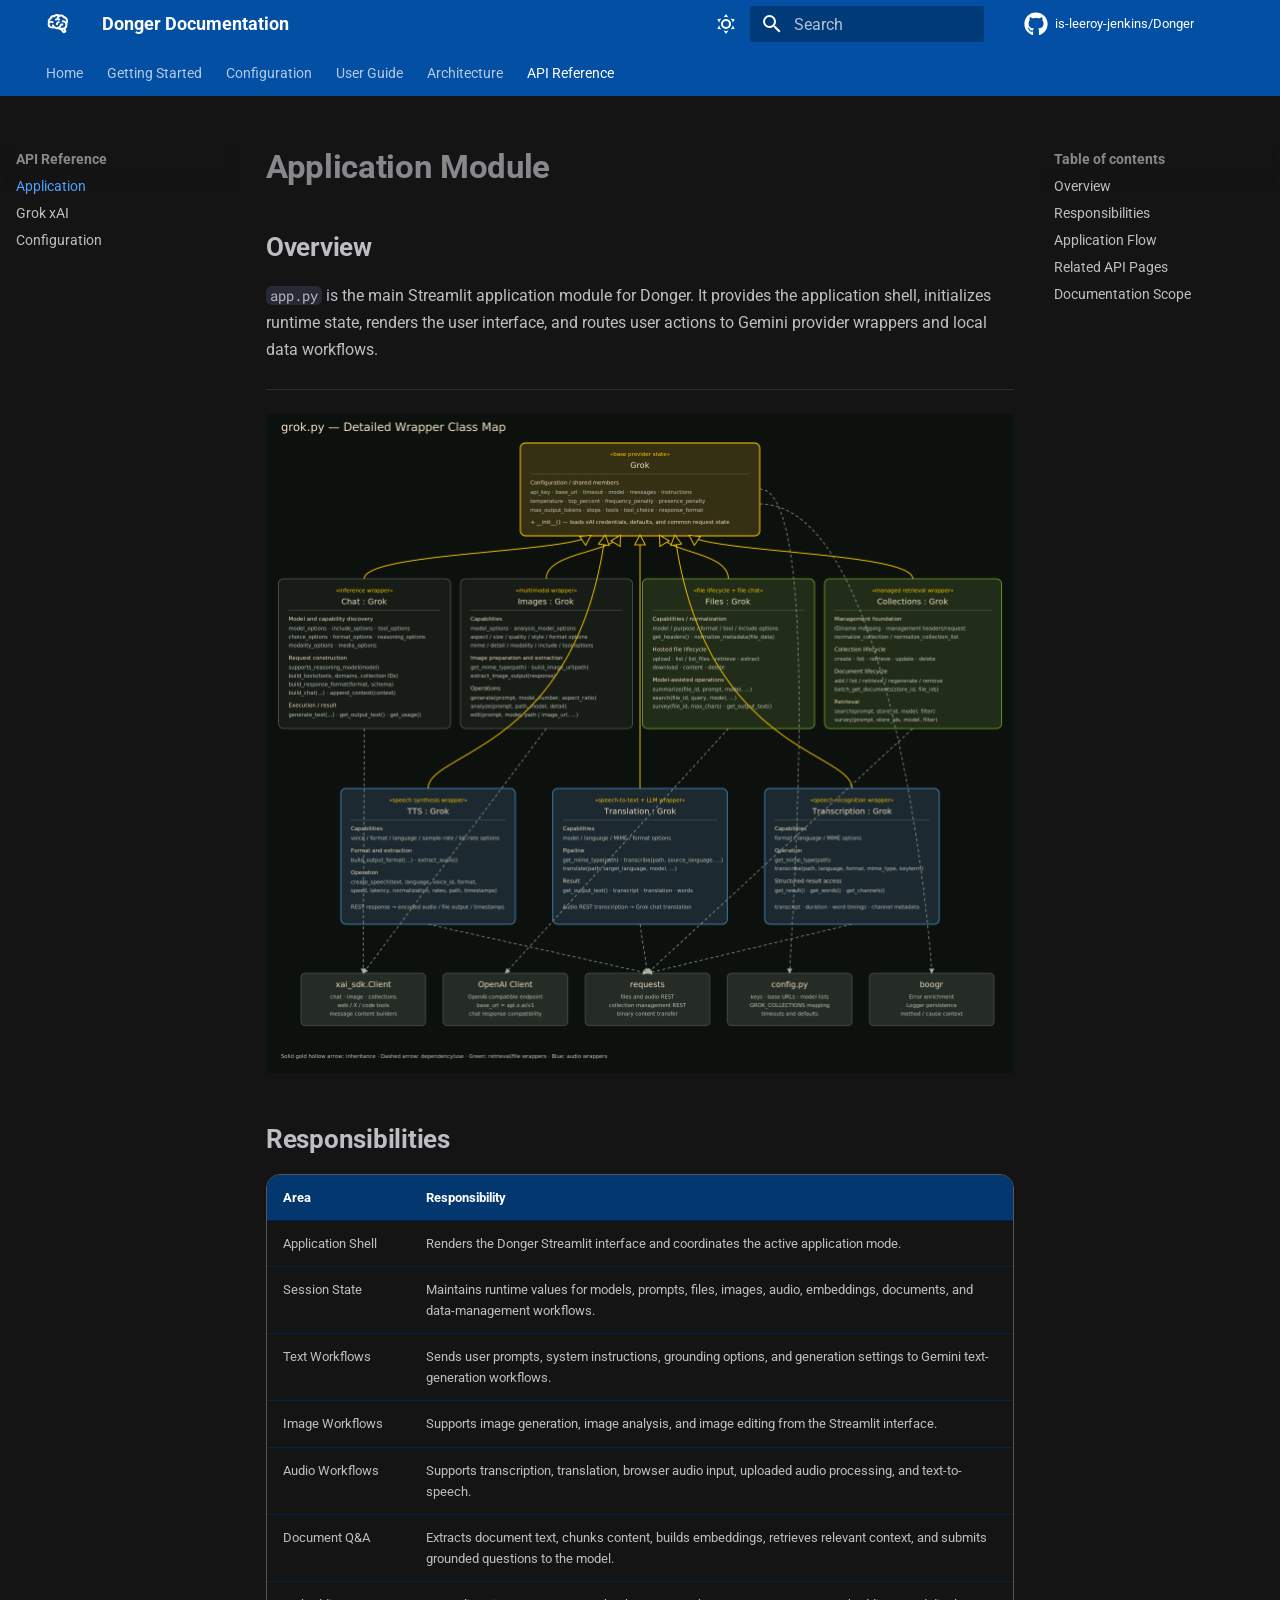
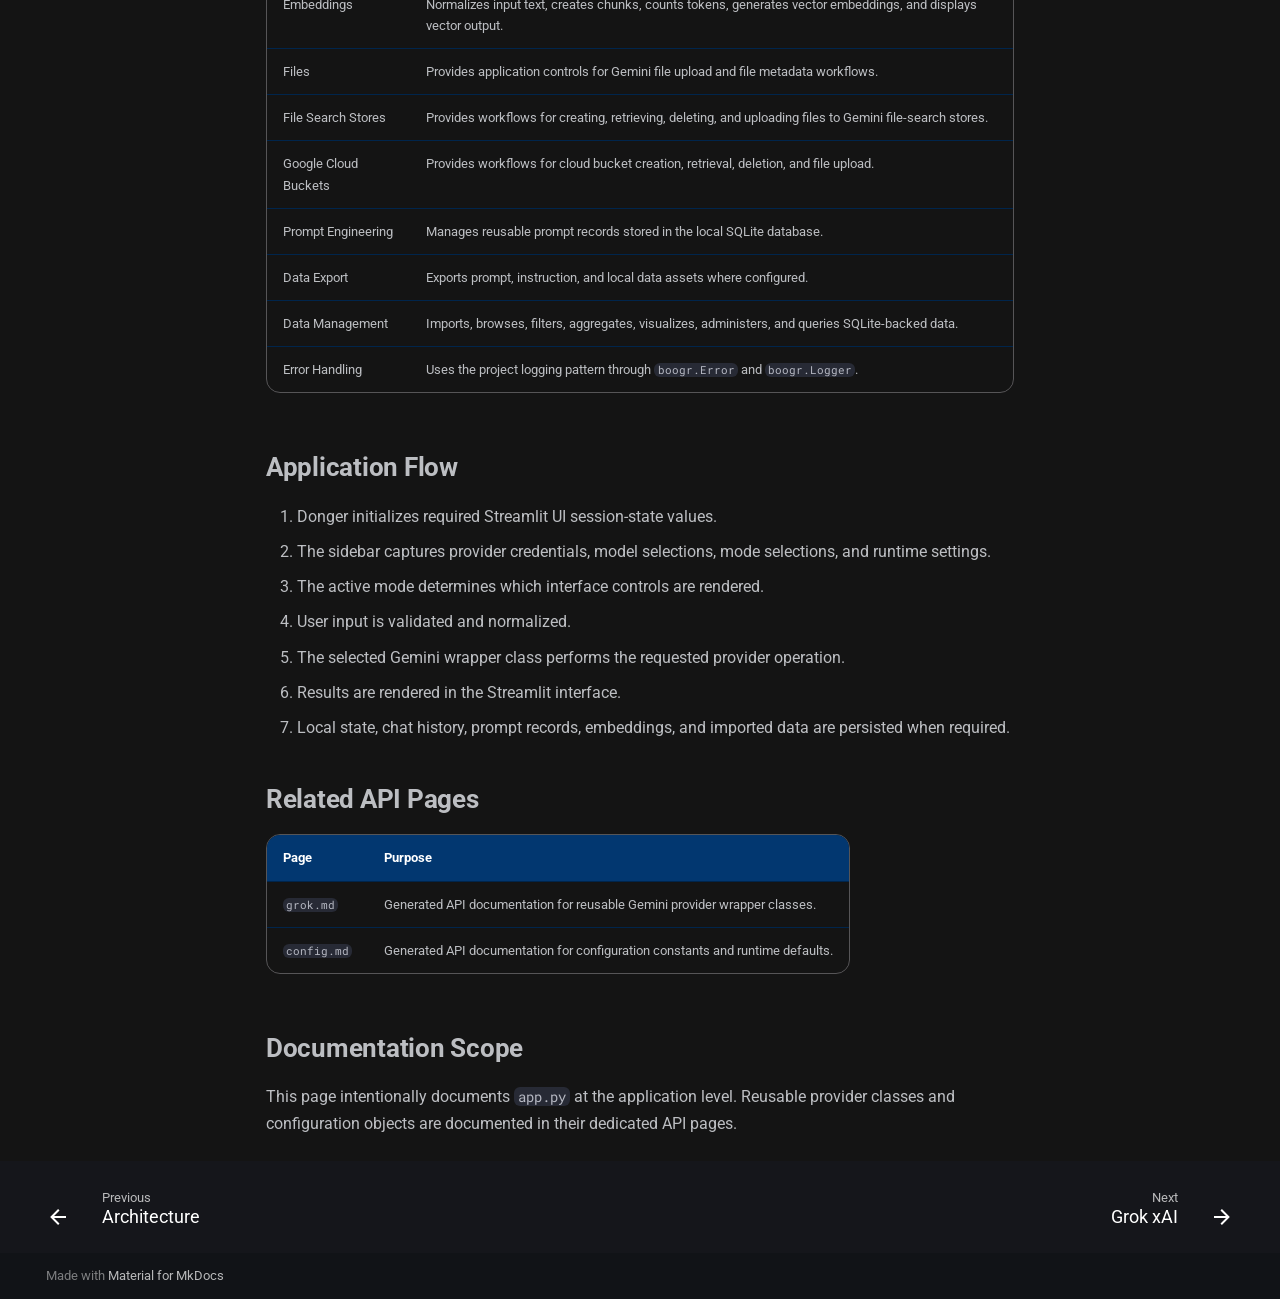
==== commit edd07aeb: "update" ====
--- a/site/api/app/index.html
+++ b/site/api/app/index.html
@@ -892,8 +892,9 @@
 <h2 id="overview">Overview<a class="headerlink" href="#overview" title="Permanent link">&para;</a></h2>
 <p><code>app.py</code> is the main Streamlit application module for Donger. It provides the application shell,
 initializes runtime state, renders the user interface, and routes user actions to Gemini provider
-wrappers and local data workflows.
-<img alt="" src="../images/Donger-classes.png" /></p>
+wrappers and local data workflows.</p>
+<hr />
+<p><img alt="" src="../../images/donger-classmap.png" /></p>
 <h2 id="responsibilities">Responsibilities<a class="headerlink" href="#responsibilities" title="Permanent link">&para;</a></h2>
 <table>
 <thead>
